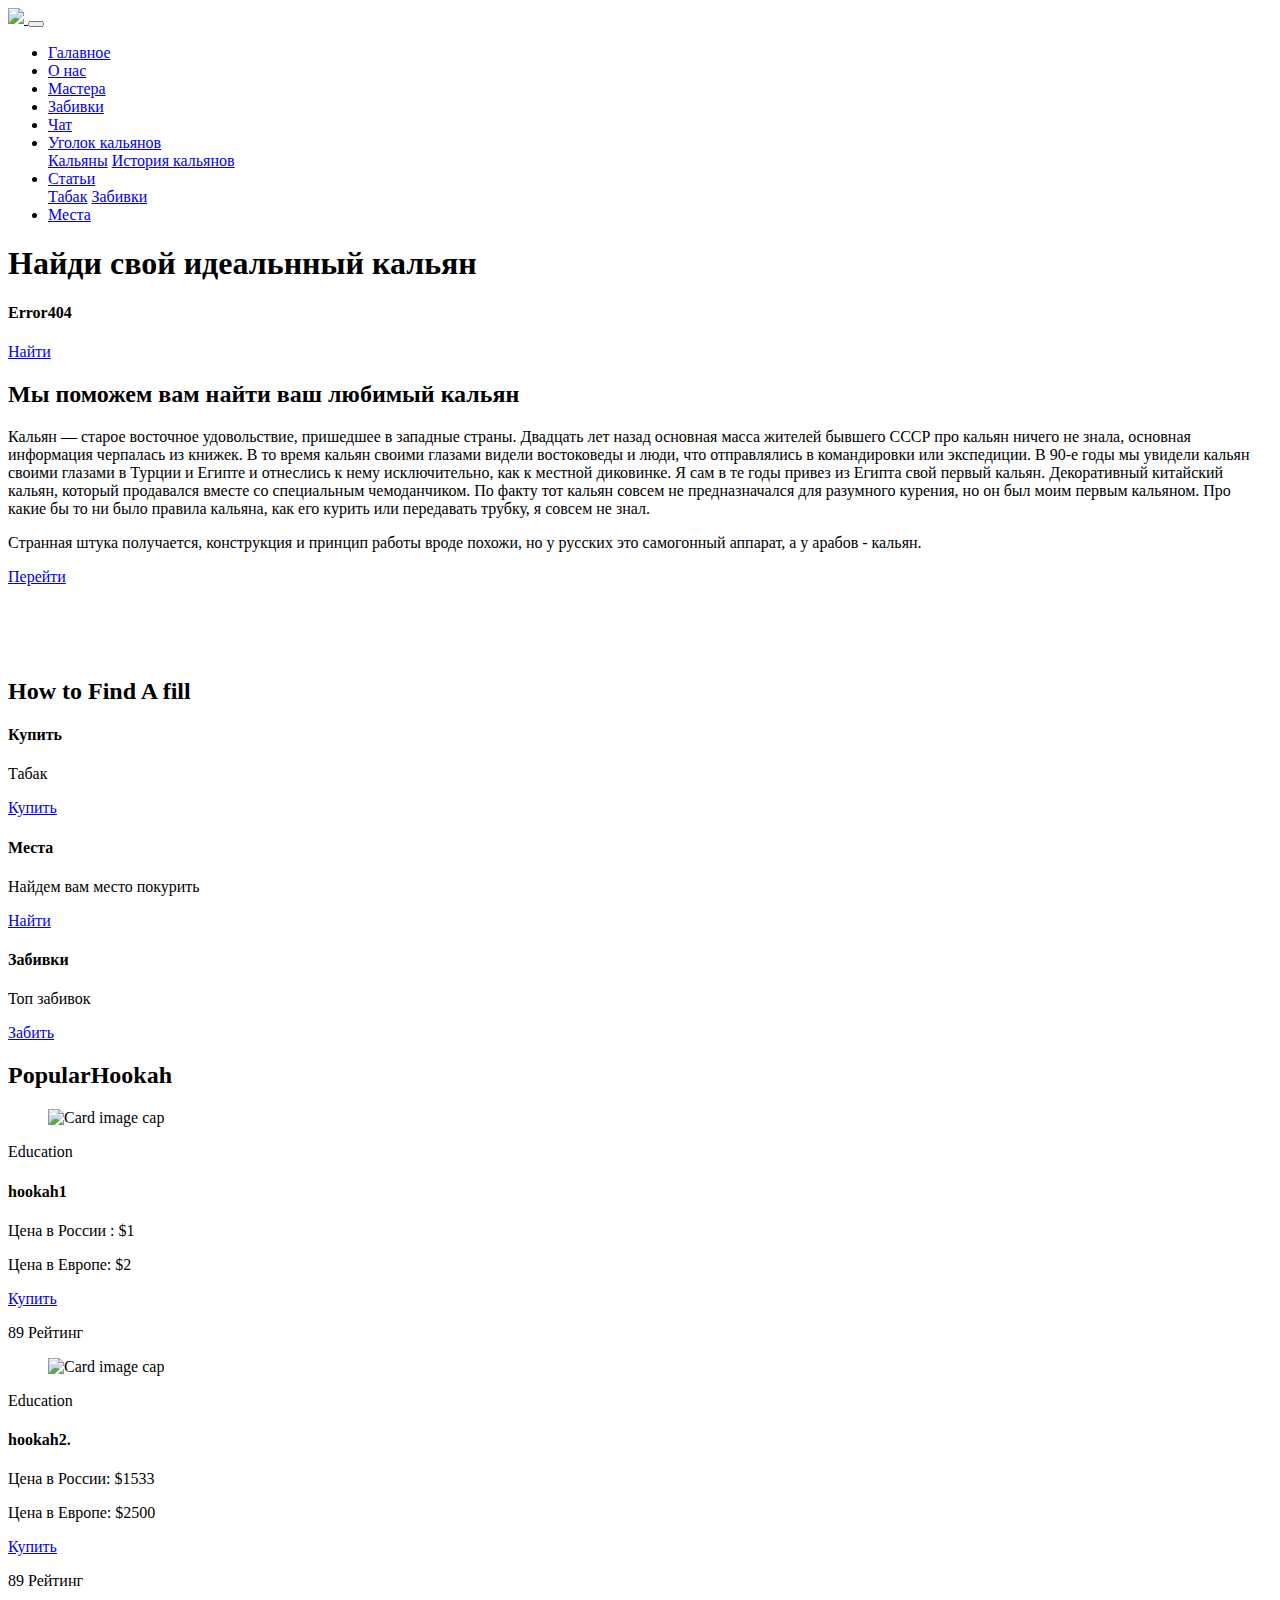
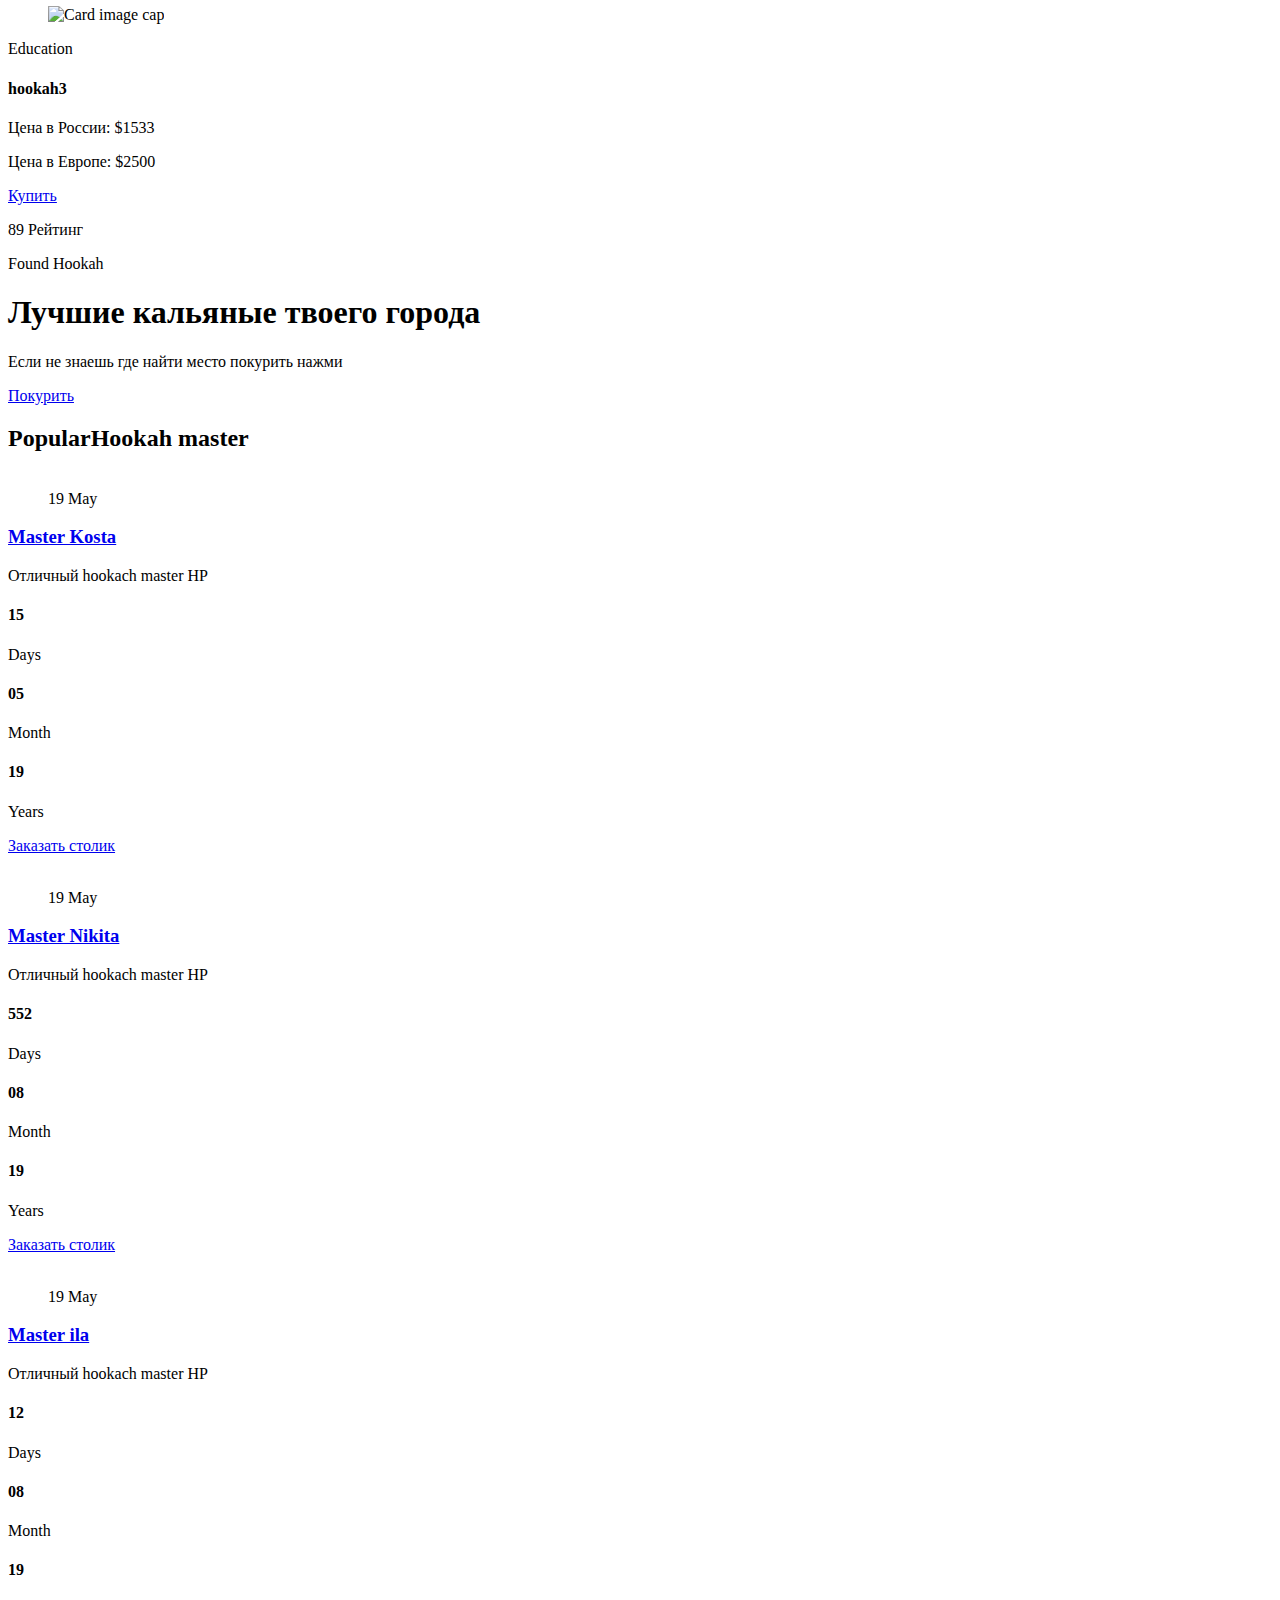
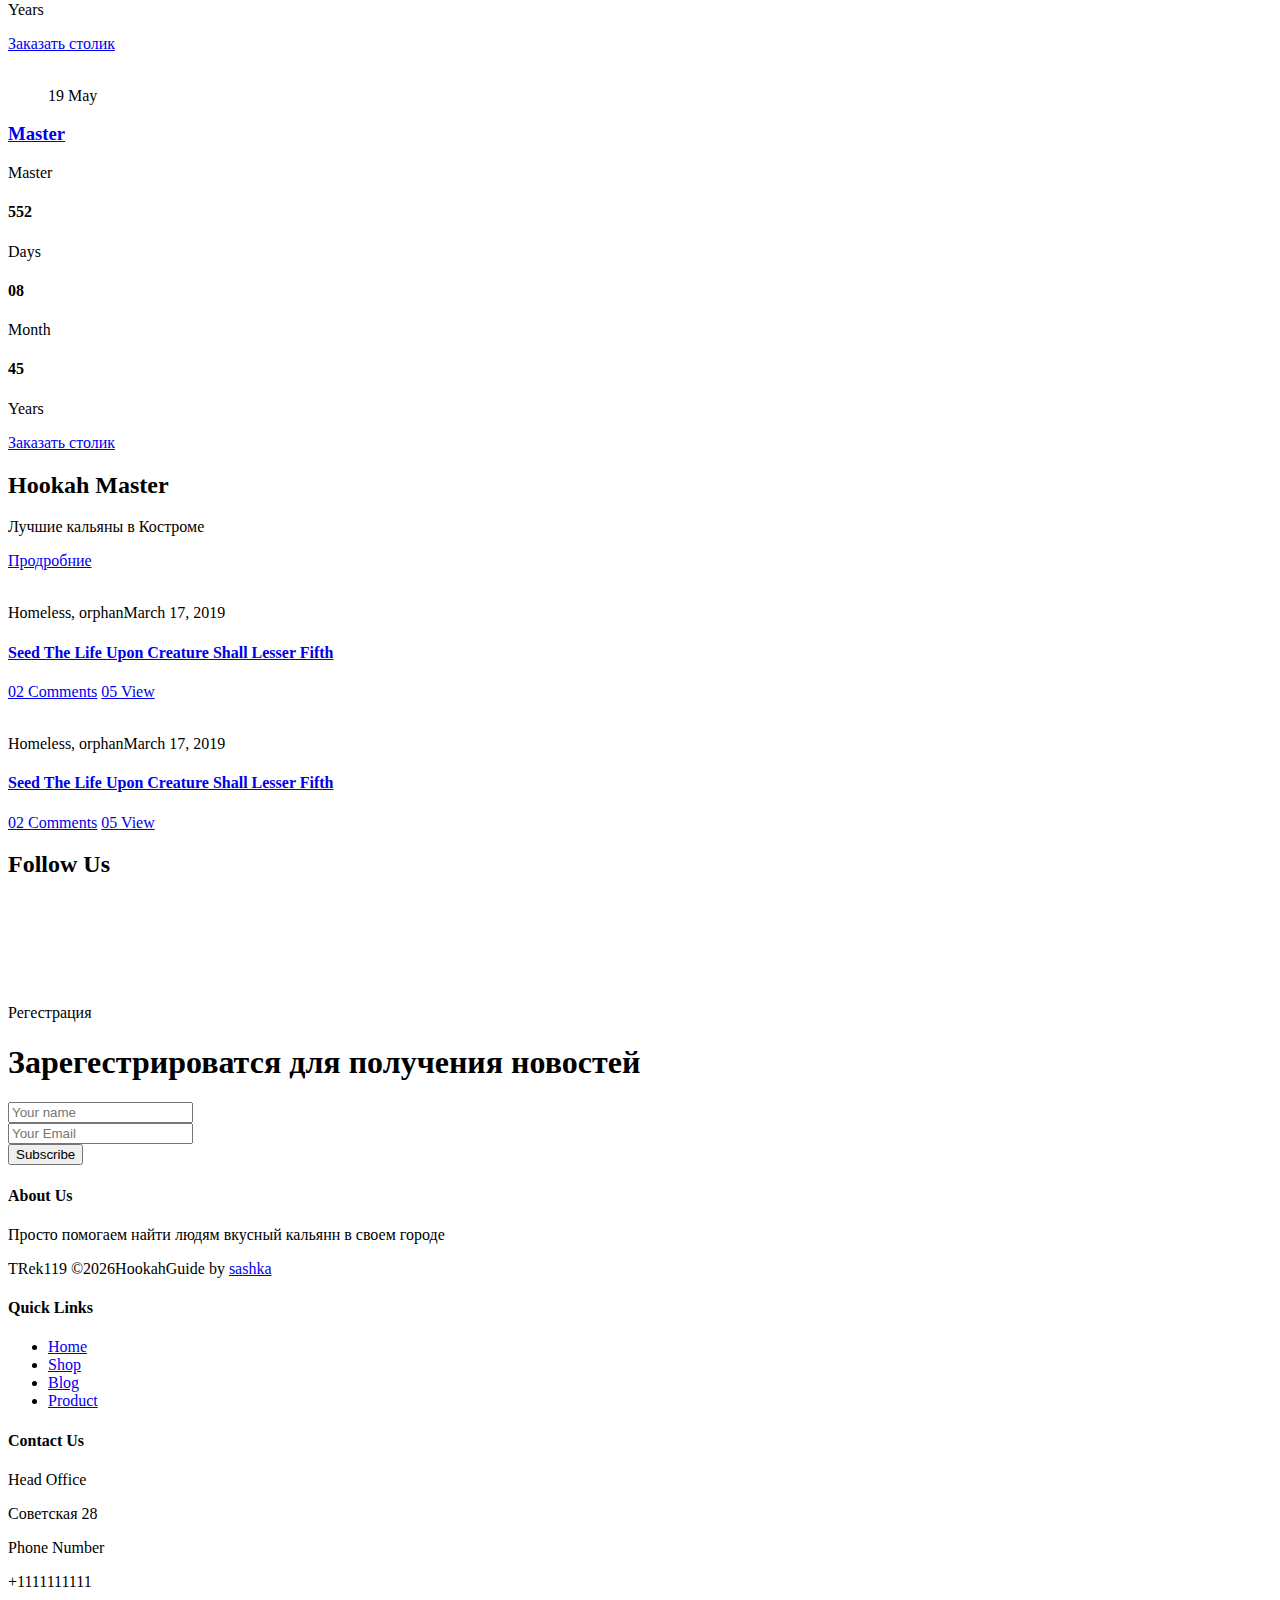
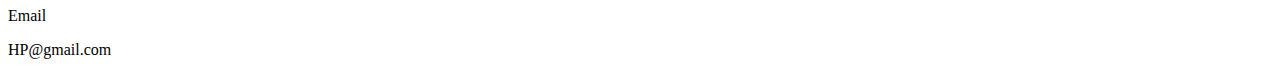
==== index.html @ df950517 "updat" ====
<!DOCTYPE html>
<html lang="zxx" class="no-js">

<head>
	<!-- Mobile Specific Meta -->
	<meta name="viewport" content="width=device-width, initial-scale=1, shrink-to-fit=no">
	<!-- Favicon-->
	<link rel="shortcut icon" href="img/loghp.png">
	<!-- Author Meta -->
	<meta name="author" content="colorlib">
	<!-- Meta Description -->
	<meta name="description" content="">
	<!-- Meta Keyword -->
	<meta name="keywords" content="">
	<!-- meta character set -->
	<meta charset="UTF-8">
	<!-- Site Title -->
	<title>Hookah Guide</title>

	<link href="https://fonts.googleapis.com/css?family=Lora:400,700|Roboto:300,400" rel="stylesheet">
	<!--
			CSS
			============================================= -->
	<link rel="stylesheet" href="css/font-awesome.min.css">
	<link rel="stylesheet" href="css/themify-icons.css">
	<link rel="stylesheet" href="css/bootstrap.css">
	<link rel="stylesheet" href="css/owl.carousel.css">
	<link rel="stylesheet" href="css/magnific-popup.css">
	<link rel="stylesheet" href="css/nice-select.css">
	<link rel="stylesheet" href="css/main.css">
</head>

<body>

	<!--================ Start Header Area =================-->
	<header class="default-header">
		<nav class="navbar navbar-expand-lg navbar-light">
			<div class="container">
				<a class="navbar-brand" href="index.html">
					<img src="http://x-lines.ru/letters/i/cyrillicoutline/1834/ffffff/20/0/jbzs645bpyorq7mjct1o.png">

				</a>
				<button class="navbar-toggler" type="button" data-toggle="collapse" data-target="#navbarSupportedContent" aria-controls="navbarSupportedContent" aria-expanded="false" aria-label="Toggle navigation">
					<span class="fa fa-bars"></span>
				</button>

				<div class="collapse navbar-collapse justify-content-end align-items-center" id="navbarSupportedContent">
					<ul class="navbar-nav">
						<li><a class="active" href="index.html">Галавное</a></li>
						<li><a href="about.html">О нас</a></li>
						<li><a href="causes.html">Мастера</a></li>
						<li><a href="event.html">Забивки</a></li>
						<li><a href="chat.html">Чат</a></li>
						<li class="dropdown">
							<a class="dropdown-toggle" href="#" id="navbardrop" data-toggle="dropdown">
								Уголок кальянов 
							</a>
							<div class="dropdown-menu">
								<a class="dropdown-item" href="event-details.html">Кальяны</a>
								<a class="dropdown-item" href="elements.html">История кальянов</a>
							</div>
						</li>
						<li class="dropdown">
							<a class="dropdown-toggle" href="#" id="navbardrop" data-toggle="dropdown">
								Статьи
							</a>
							<div class="dropdown-menu">
								<a class="dropdown-item" href="blog.html">Табак</a>
								<a class="dropdown-item" href="blog-details.html">Забивки</a>
							</div>
						</li>
						<li><a href="contact.html">Места</a></li>
					</ul>
				</div>
			</div>
		</nav>
	</header>
	<!--================ End Header Area =================-->

	<!--================ start banner Area =================-->
	<section class="home-banner-area relative" id="home" data-parallax="scroll" data-image-src="img/header-bg.jpg">
		<div class="overlay-bg overlay"></div>
		<div class="container">
			<div class="row fullscreen justify-content-lg-end">
				<div class="banner-content col-lg-7">
					<h1>
						Найди свой идеальнный кальян <br>
					</h1>
					<h4> Error404 </h4>
					<a href="#" class="primary-btn">
						Найти
						<i class="ti-angle-right ml-1"></i>
					</a>
				</div>
			</div>
		</div>
	</section>
	<!--================ End banner Area =================-->

	<!--================ Start About Area =================-->
	<section class="about_area lite_bg">
		<div class="container">
			<div class="row align-items-end">
				<div class="col-lg-5">
					<div class="about_details lite_bg">
						<h2>

							Мы поможем вам найти ваш любимый кальян </h2>
						<p class="top_text">
							Кальян — старое восточное удовольствие, пришедшее в западные страны. Двадцать лет назад основная масса жителей бывшего СССР про кальян ничего не знала, основная информация черпалась из книжек. В то время кальян своими глазами видели востоковеды и люди, что отправлялись в командировки или экспедиции. В 90-е годы мы увидели кальян своими глазами в Турции и Египте и отнеслись к нему исключительно, как к местной диковинке. Я сам в те годы привез из Египта свой первый кальян. Декоративный китайский кальян, который продавался вместе со специальным чемоданчиком. По факту тот кальян совсем не предназначался для разумного курения, но он был моим первым кальяном. Про какие бы то ни было правила кальяна, как его курить или передавать трубку, я совсем не знал.
						</p>
						<p class="mb-0">
							Странная штука получается, конструкция и принцип работы вроде похожи, но
                                          у русских это самогонный аппарат, а у арабов - кальян.
						</p>
						<a href="#" class="primary-btn mt-5">
							Перейти 
							<i class="ti-angle-right ml-1"></i>
						</a>
						<!--======https://online-letters.ru/letters/cyrillic/outline/create.html=========-->
						<div class="active-brand-carusel">
							<div class="single-brand">
								<img class="mx-auto w-auto" src="http://x-lines.ru/letters/i/cyrillicoutline/1242/000000/10/0/jbzs645bpyorq7mjct1o.png" alt="">
							</div>
							<div class="single-brand">
								<img class="mx-auto w-auto" src="http://x-lines.ru/letters/i/technoscifi/8598/000000/10/0/jtzzc3jyjbzs645bpy.png" alt="">
							</div>
							<div class=" single-brand">
								<img class="mx-auto w-auto" src="http://x-lines.ru/letters/i/scriptbrush/0657/000000/12/0/ep1sh7d1cfsny1dxp7isn4y.png" alt="">
							</div>
							<div class=" single-brand">
								<img class="mx-auto w-auto" src="http://x-lines.ru/letters/i/scriptbrush/0657/000000/12/1/ep1sh7d1cfsny1dxp7isn4y.png" alt="">
							</div>
						</div>
					</div>
				</div>
				<div class="col-lg-4 offset-lg-3 col-md-6 offset-md-1 d-lg-block d-none">
					<div class="about_right">
						<div class="video-inner justify-content-center align-items-center d-flex">
							<a id="play-home-video" class="video-play-button" href="https://www.youtube.com/embed/napUAIh4UE0">
								<span></span>
							</a>
						</div>
					</div>
				</div>
			</div>
			<div class="about_bg d-lg-block d-none"></div>
		</div>

	</section>
	<!--================ End About Area =================-->

	<!--================ Start Features Area =================-->
	<section class="features-area section-gap-top">
		<div class="container">
			<div class="row justify-content-center">
				<div class="col-lg-6">
					<div class="section-title">
						<h2>How <span>to Find</span> A fill</h2>
					</div>
				</div>
			</div>
			<div class="row feature_inner">
				<div class="col-lg-4 col-md-6">
					<div class="feature-item">
						<i class="fa fa-heart"></i>
						<h4>Купить</h4>
						<p>Табак</p>
						<a href="#" class="primary-btn2">Купить</a>
					</div>
				</div>
				<div class="col-lg-4 col-md-6">
					<div class="feature-item">
						<i class="fa fa-battery-full"></i>
						<h4>Места</h4>
						<p>Найдем вам место покурить</p>
						<a href="#" class="primary-btn2">Найти</a>
					</div>
				</div>
				<div class="col-lg-4 col-md-6">
					<div class="feature-item">
						<i class="fa fa-globe"></i>
						<h4>Забивки</h4>
						<p>Топ забивок</p>
						<a href="#" class="primary-btn2">Забить</a>
					</div>
				</div>
			</div>
		</div>
	</section>
	<!--================ End Features Area =================-->

	<!--================ Start Popular Causes Area =================-->
	<section class="popular-cause-area section-gap-top">
		<div class="container">
			<div class="row justify-content-center">
				<div class="col-lg-6">
					<div class="section-title">
						<h2><span>Popular</span>Hookah</h2>
					</div>
				</div>
			</div>

			<div class="row">
				<div class="col-lg-4 col-md-6">
					<div class="card single-popular-cause">
						<div class="card-body">
							<figure>
								<img class="card-img-top img-fluid" src="img/hook.jpg" alt="Card image cap">
							</figure>
							<div class="card_inner_body">
								<div class="tag">Education</div>
								<h4 class="card-title">hookah1</h4>
								<div class="d-flex justify-content-between raised_goal">
									<p>Цена в России : $1</p>
									<p><span>Цена в Европе: $2</span></p>
								</div>
								<div class="d-flex justify-content-between donation align-items-center">
									<a href="#" class="primary-btn">Купить</a>
									<p><span class="ti-heart mr-1"></span> 89 Рейтинг</p>
								</div>
							</div>
						</div>
					</div>
				</div>
				<div class="col-lg-4 col-md-6">
					<div class="card single-popular-cause">
						<div class="card-body">
							<figure>
								<img class="card-img-top img-fluid" src="img/hook1.jpg" alt="Card image cap">
							</figure>
							<div class="card_inner_body">
								<div class="tag">Education</div>
								<h4 class="card-title">hookah2.</h4>
								<div class="d-flex justify-content-between raised_goal">
									<p>Цена в России: $1533</p>
									<p><span>Цена в Европе: $2500</span></p>
								</div>
								<div class="d-flex justify-content-between donation align-items-center">
									<a href="#" class="primary-btn">Купить</a>
									<p><span class="ti-heart mr-1"></span> 89 Рейтинг</p>
								</div>
							</div>
						</div>
					</div>
				</div>
				<div class="col-lg-4 col-md-6">
					<div class="card single-popular-cause">
						<div class="card-body">
							<figure>
								<img class="card-img-top img-fluid" src="img/hook3.jpg" alt="Card image cap">
							</figure>
							<div class="card_inner_body">
								<div class="tag">Education</div>
								<h4 class="card-title">hookah3</h4>
								<div class="d-flex justify-content-between raised_goal">
									<p>Цена в России: $1533</p>
									<p><span>Цена в Европе: $2500</span></p>
								</div>
								<div class="d-flex justify-content-between donation align-items-center">
									<a href="#" class="primary-btn">Купить</a>
									<p><span class="ti-heart mr-1"></span> 89 Рейтинг</p>
								</div>
							</div>
						</div>
					</div>
				</div>
			</div>
		</div>
	</section>
	<!--================ End Popular Causes Area =================-->

	<!--================ Start callto Area =================-->
	<section class="callto-area section-gap relative">
		<div class="overlay overlay-bg"></div>
		<div class="container">
			<div class="row justify-content-center">
				<div class="col-lg-8">
					<p class="top_text">Found Hookah</p>
					<div class="call-wrap mx-auto">
						<h1>Лучшие кальяные твоего города</h1>
						<!-- <a id="play-home-video" class="video-play-button" href="https://www.youtube.com/watch?v=fwfjsDsMuz8">
									<span></span>
								</a> -->
						<p>Если не знаешь где найти место покурить нажми</p>
						<a href="#" class="primary-btn mt-5">
							Покурить
							<i class="ti-angle-right ml-1"></i>
						</a>
					</div>
				</div>
			</div>
		</div>
	</section>
	<!--================ End callto Area =================-->

	<!--================ Start Upcoming Event Area =================-->
	<section class="upcoming_event_area section-gap-top">
		<div class="container">
			<div class="row justify-content-center">
				<div class="col-lg-6">
					<div class="section-title">
						<h2><span>Popular</span>Hookah master</h2>
					</div>
				</div>
			</div>

			<div class="row">
				<div class="col-lg-6">
					<div class="single_upcoming_event">
						<div class="row align-items-center">
							<div class="col-lg-6 col-md-6">
								<figure>
									<img class="img-fluid w-100" src="img/event/e1.jpg" alt="">
									<div class="date">
										19 May
									</div>
								</figure>
							</div>
							<div class="col-lg-6 col-md-6">
								<div class="content_wrapper">
									<h3 class="title">
										<a href="https://vk.com/konstantin_smetanin">Master Kosta</a>
									</h3>
									<p>
										Отличный hookach master HP
									</p>
									<div class="d-flex count_time justify-content-lg-start justify-content-center" id="clockdiv1">
										<div class="single_time">
											<h4 class="days">15</h4>
											<p>Days</p>
										</div>
										<div class="single_time">
											<h4 class="Month">05</h4>
											<p>Month</p>
										</div>
										<div class="single_time">
											<h4 class="Years">19</h4>
											<p>Years</p>
										</div>
									</div>
									<a href="https://https://vk.com/konstantin_smetanin" class="primary-btn2">Заказать столик</a>
								</div>
							</div>
						</div>
					</div>
				</div>
				<div class="col-lg-6">
					<div class="single_upcoming_event">
						<div class="row align-items-center">
							<div class="col-lg-6 col-md-6">
								<figure>
									<img class="img-fluid w-100" src="img/event/e2.jpg" alt="">
									<div class="date">
										19 May
									</div>
								</figure>
							</div>
							<div class="col-lg-6 col-md-6">
								<div class="content_wrapper">
									<h3 class="title">
										<a href="https://vk.com/konstantin_smetanin">Master Nikita</a>
									</h3>
									<p>
										Отличный hookach master HP
									</p>
									<div class="d-flex count_time justify-content-lg-start justify-content-center" id="clockdiv2">
										<div class="single_time">
											<h4 class="days">552</h4>
											<p>Days</p>
										</div>
										<div class="single_time">
											<h4 class="Month">08</h4>
											<p>Month</p>
										</div>
										<div class="single_time">
											<h4 class="Years">19</h4>
											<p>Years</p>
										</div>
									</div>
									<a href="https://https://vk.com/konstantin_smetanin" class="primary-btn2">Заказать столик</a>
								</div>
							</div>
						</div>
					</div>
				</div>

				<div class="col-lg-6">
					<div class="single_upcoming_event">
						<div class="row align-items-center">
							<div class="col-lg-6 col-md-6">
								<figure>
									<img class="img-fluid w-100" src="img/event/e3.jpg" alt="">
									<div class="date">
										19 May
									</div>
								</figure>
							</div>
							<div class="col-lg-6 col-md-6">
								<div class="content_wrapper">
									<h3 class="title">
										<a href="https://vk.com/konstantin_smetanin">Master ila</a>
									</h3>
									<p>
										Отличный hookach master HP
									</p>
									<div class="d-flex count_time justify-content-lg-start justify-content-center" id="clockdiv3">
										<div class="single_time">
											<h4 class="days">12</h4>
											<p>Days</p>
										</div>
										<div class="single_time">
											<h4 class="Month">08</h4>
											<p>Month</p>
										</div>
										<div class="single_time">
											<h4 class="Years">19</h4>
											<p>Years</p>
										</div>
									</div>
									<a href="https://https://vk.com/konstantin_smetanin" class="primary-btn2">Заказать столик</a>
								</div>
							</div>
						</div>
					</div>
				</div>

				<div class="col-lg-6">
					<div class="single_upcoming_event">
						<div class="row align-items-center">
							<div class="col-lg-6 col-md-6">
								<figure>
									<img class="img-fluid w-100" src="img/event/e4.jpg" alt="">
									<div class="date">
										19 May
									</div>
								</figure>
							</div>
							<div class="col-lg-6 col-md-6">
								<div class="content_wrapper">
									<h3 class="title">
										<a href="https://vk.com/konstantin_smetanin">Master</a>
									</h3>
									<p>
										Master
									</p>
									<div class="d-flex count_time justify-content-lg-start justify-content-center" id="clockdiv4">
										<div class="single_time">
											<h4 class="days">552</h4>
											<p>Days</p>
										</div>
										<div class="single_time">
											<h4 class="Month">08</h4>
											<p>Month</p>
										</div>
										<div class="single_time">
											<h4 class="Years">45</h4>
											<p>Years</p>
										</div>
									</div>
									<a href="https://https://vk.com/konstantin_smetanin" class="primary-btn2">Заказать столик</a>
								</div>
							</div>
						</div>
					</div>
				</div>
			</div>
		</div>
	</section>
	<!--================ End Upcoming Event Area =================-->

	<!--================ Start Home Blog Area =================-->
	<section class="blog-area section-gap-top">
		<div class="container">
			<div class="row">
				<div class="col-lg-4 col-md-12">
					<div class="home-blog-left">
						<h2>Hookah Master </h2>
						<p>
							Лучшие кальяны в Костроме
						</p>
						<a href="#" class="primary-btn2">Продробние</a>
					</div>
				</div>
				<div class="col-lg-4 col-md-6 single-blog">
					<div class="thumb">
						<img class="img-fluid" src="img/b1.jpg" alt="">
					</div>
					<div class="single-blog-info">
						<p class="tag"><span>Homeless, orphan</span><span>March 17, 2019</span></p>
						<a href="blog-single.html">
							<h4>Seed The Life Upon Creature
								Shall Lesser Fifth</h4>
						</a>
						<div class="meta-bottom d-flex">
							<a href="#" class="mr-3"><span class="ti-comments mr-2"></span> 02 Comments</a>
							<a href="#"> <span class="ti-eye mr-2"></span> 05 View</a>
						</div>
					</div>
				</div>

				<div class="col-lg-4 col-md-6 single-blog">
					<div class="thumb">
						<img class="img-fluid" src="img/b2.jpg" alt="">
					</div>
					<div class="single-blog-info">
						<p class="tag"><span>Homeless, orphan</span><span>March 17, 2019</span></p>
						<a href="blog-single.html">
							<h4>Seed The Life Upon Creature
								Shall Lesser Fifth</h4>
						</a>
						<div class="meta-bottom d-flex">
							<a href="#" class="mr-3"><span class="ti-comments mr-2"></span> 02 Comments</a>
							<a href="#"> <span class="ti-eye mr-2"></span> 05 View</a>
						</div>
					</div>
				</div>
			</div>
		</div>
	</section>
	<!--================ End Home Blog Area =================-->

	<!--================ Start Instagram Area =================-->
	<section class="instagram-area section-gap-top">
		<div class="container">
			<div class="row justify-content-center">
				<div class="col-lg-6">
					<div class="section-title">
						<h2><span>Follow</span> Us</h2>
					</div>
				</div>
			</div>
		</div>
		<div class="instagram-slider owl-carousel">
			<a href="img/instagram/.jpg" class="single-instagram d-block img-pop-up">
				<div class="instagram-img">
					<img src="img/instagram/i1.jpg" alt="">
					<div class="instagram-text">
						<i class="ti-instagram"></i>
					</div>
				</div>
			</a>
			<a href="img/instagram/i2.jpg" class="single-instagram d-block img-pop-up">
				<div class="instagram-img">
					<img src="img/instagram/i2.jpg" alt="">
					<div class="instagram-text">
						<i class="ti-instagram"></i>
					</div>
				</div>
			</a>
			<a href="img/instagram/i3.jpg" class="single-instagram d-block img-pop-up">
				<div class="instagram-img">
					<img src="img/instagram/i3.jpg" alt="">
					<div class="instagram-text">
						<i class="ti-instagram"></i>
					</div>
				</div>
			</a>
			<a href="img/instagram/i4.jpg" class="single-instagram d-block img-pop-up">
				<div class="instagram-img">
					<img src="img/instagram/i4.jpg" alt="">
					<div class="instagram-text">
						<i class="ti-instagram"></i>
					</div>
				</div>
			</a>
			<a href="img/instagram/i5.jpg" class="single-instagram d-block img-pop-up">
				<div class="instagram-img">
					<img src="img/instagram/i5.jpg" alt="">
					<div class="instagram-text">
						<i class="ti-instagram"></i>
					</div>
				</div>
			</a>
		</div>
	</section>
	<!--================ End Instagram Area =================-->

	<!--================ Start CTA Area =================-->
	<div class="cta-area">
		<div class="container">
			<div class="row justify-content-center">
				<div class="col-lg-7">
					<p class="top_text">Регестрация</p>
					<h1>Зарегестрироватся для получения новостей</h1>
					<div id="mc_embed_signup">
						<form target="_blank" action=kopen_kin@mail.ru method="get">
							<div class="row align-items-center">
								<div class="col-lg-5 mb-lg-0 mb-3">
									<input class="form-control" placeholder="Your name" onfocus="this.placeholder = ''" onblur="this.placeholder = 'Your name'" required="" type="email" />
								</div>
								<div class="col-lg-5 mb-lg-0 mb-3">
									<input class="form-control" name="EMAIL" placeholder="Your Email" onfocus="this.placeholder = ''" onblur="this.placeholder = 'Your Email'" required="" type="email" />
								</div>
								<div class="col-lg-2">
									<button class="primary-btn" type="submit">Subscribe</button>
									<div style="position: absolute; left: -5000px;">
										<input name="b_36c4fd991d266f23781ded980_aefe40901a" tabindex="-1" value="" type="text" />
									</div>

									<div class="info"></div>
								</div>
							</div>
						</form>
					</div>
				</div>
			</div>
		</div>
	</div>
	<!--================ End CTA Area =================-->

	<!--================ start footer Area =================-->
	<footer class="footer">
		<div class="footer-area">
			<div class="container">
				<div class="row section_gap">
					<div class="col-lg-5 col-md-6 col-sm-6">
						<div class="single-footer-widget tp_widgets">
							<h4 class="footer_title large_title">About Us</h4>
							<p>
								Просто помогаем найти людям вкусный кальянн в своем городе
							</p>
							<p>
								<!-- Link back to Colorlib can't be removed. Template is licensed under CC BY 3.0. -->
								TRek119 &copy;<script>
									document.write(new Date().getFullYear());

								</script>HookahGuide <i class="fa fa-heart-o" aria-hidden="true"></i> by <a href="https://vk.com/id81902716" target="_blank">sashka</a>
								<!-- Link back to Colorlib can't be removed. Template is licensed under CC BY 3.0. -->
							</p>
						</div>
					</div>
					<div class="offset-lg-1 col-lg-2 col-md-6 col-sm-6">
						<div class="single-footer-widget tp_widgets">
							<h4 class="footer_title">Quick Links</h4>
							<ul class="list">
								<li><a href="#">Home</a></li>
								<li><a href="#">Shop</a></li>
								<li><a href="#">Blog</a></li>
								<li><a href="#">Product</a></li>
							</ul>
						</div>
					</div>
					<div class="offset-lg-1 col-lg-3 col-md-6 col-sm-6">
						<div class="single-footer-widget tp_widgets">
							<h4 class="footer_title">Contact Us</h4>
							<div class="ml-5">
								<p class="sm-head">
									<span class="fa fa-location-arrow"></span>
									Head Office
								</p>
								<p>Советская 28</p>

								<p class="sm-head">
									<span class="fa fa-phone"></span>
									Phone Number
								</p>
								<p>
									+1111111111
								</p>

								<p class="sm-head">
									<span class="fa fa-envelope"></span>
									Email
								</p>
								<p>
									HP@gmail.com
								</p>
							</div>
						</div>
					</div>
				</div>
			</div>
		</div>
	</footer>
	<!--================ End footer Area =================-->

	<script src="js/vendor/jquery-2.2.4.min.js"></script>
	<script src="https://cdnjs.cloudflare.com/ajax/libs/popper.js/1.11.0/umd/popper.min.js" integrity="sha384-b/U6ypiBEHpOf/4+1nzFpr53nxSS+GLCkfwBdFNTxtclqqenISfwAzpKaMNFNmj4" crossorigin="anonymous"></script>
	<script src="js/vendor/bootstrap.min.js"></script>
	<script src="js/jquery.ajaxchimp.min.js"></script>
	<script src="js/parallax.min.js"></script>
	<script src="js/owl.carousel.min.js"></script>
	<script src="js/isotope.pkgd.min.js"></script>
	<script src="js/jquery.nice-select.min.js"></script>
	<script src="js/jquery.magnific-popup.min.js"></script>
	<script src="js/countdown.js"></script>
	<script src="js/jquery.sticky.js"></script>
	<script src="js/main.js"></script>
</body>

</html>
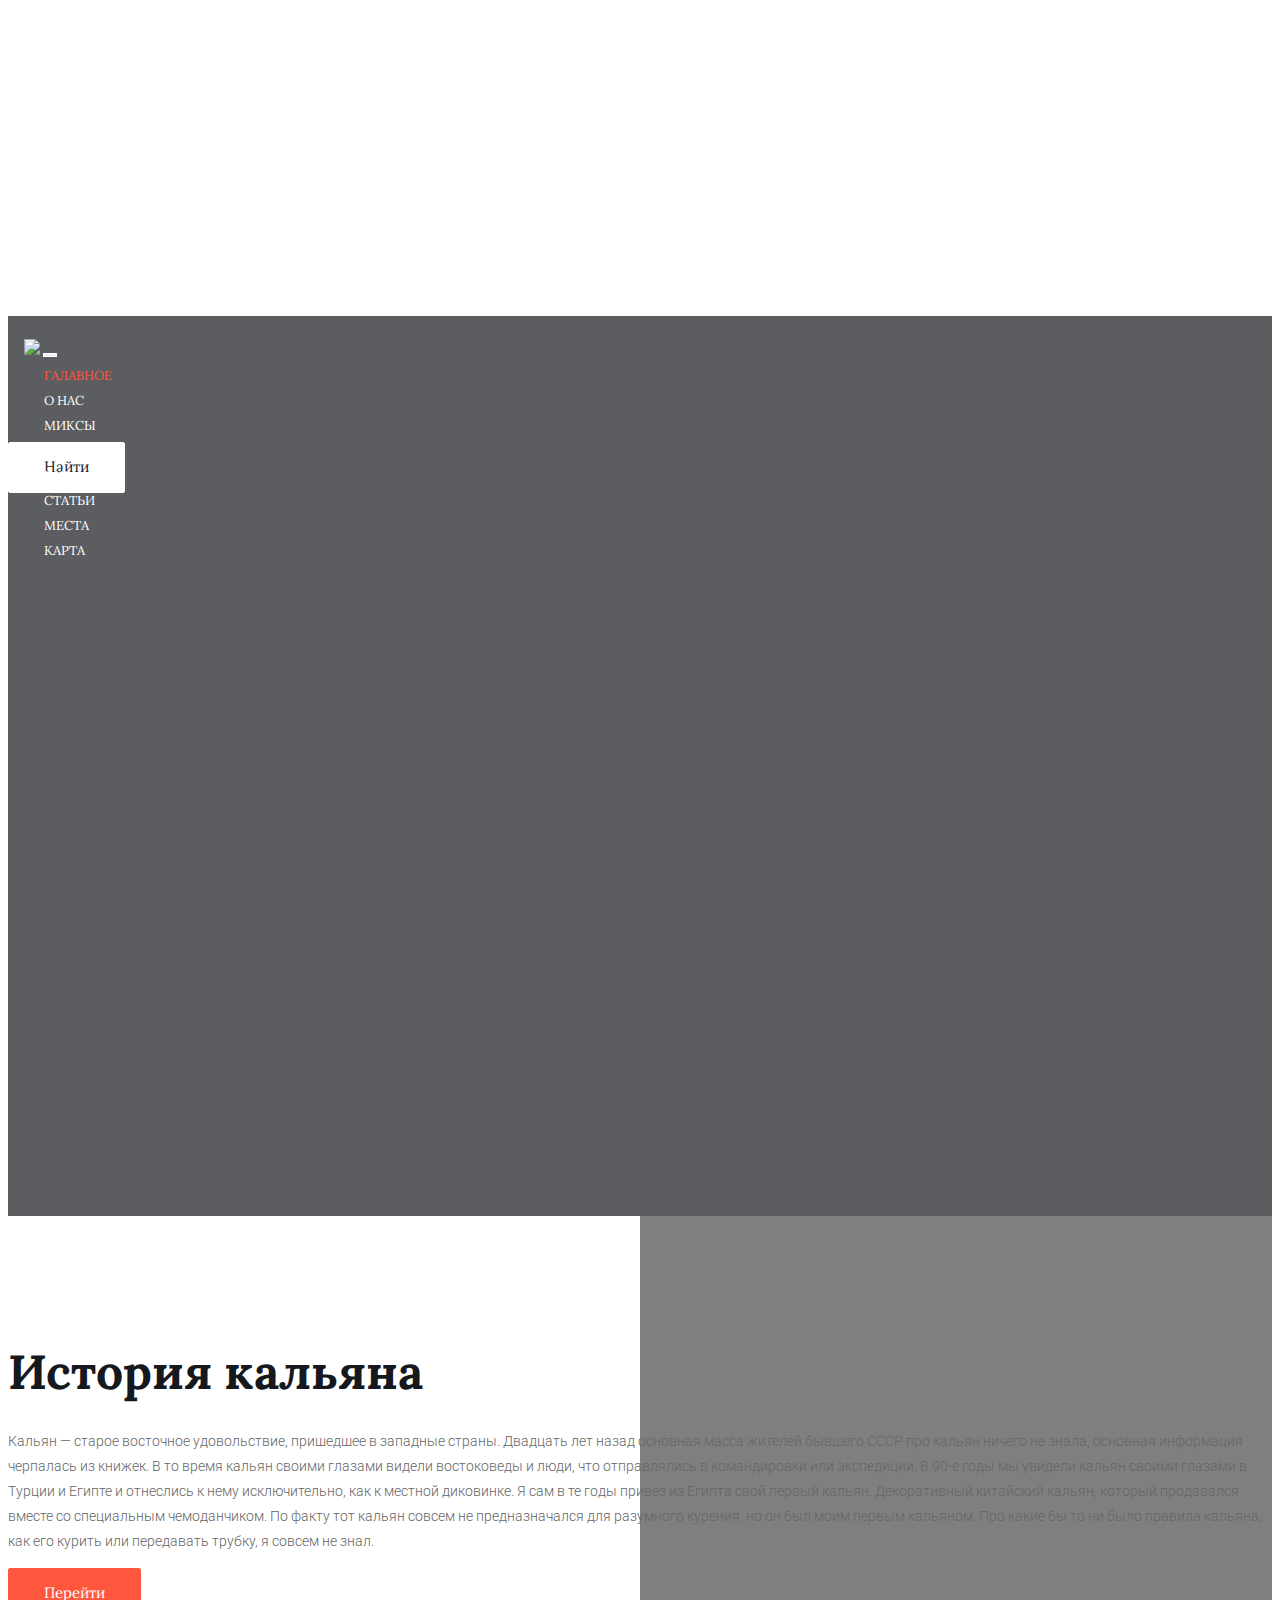
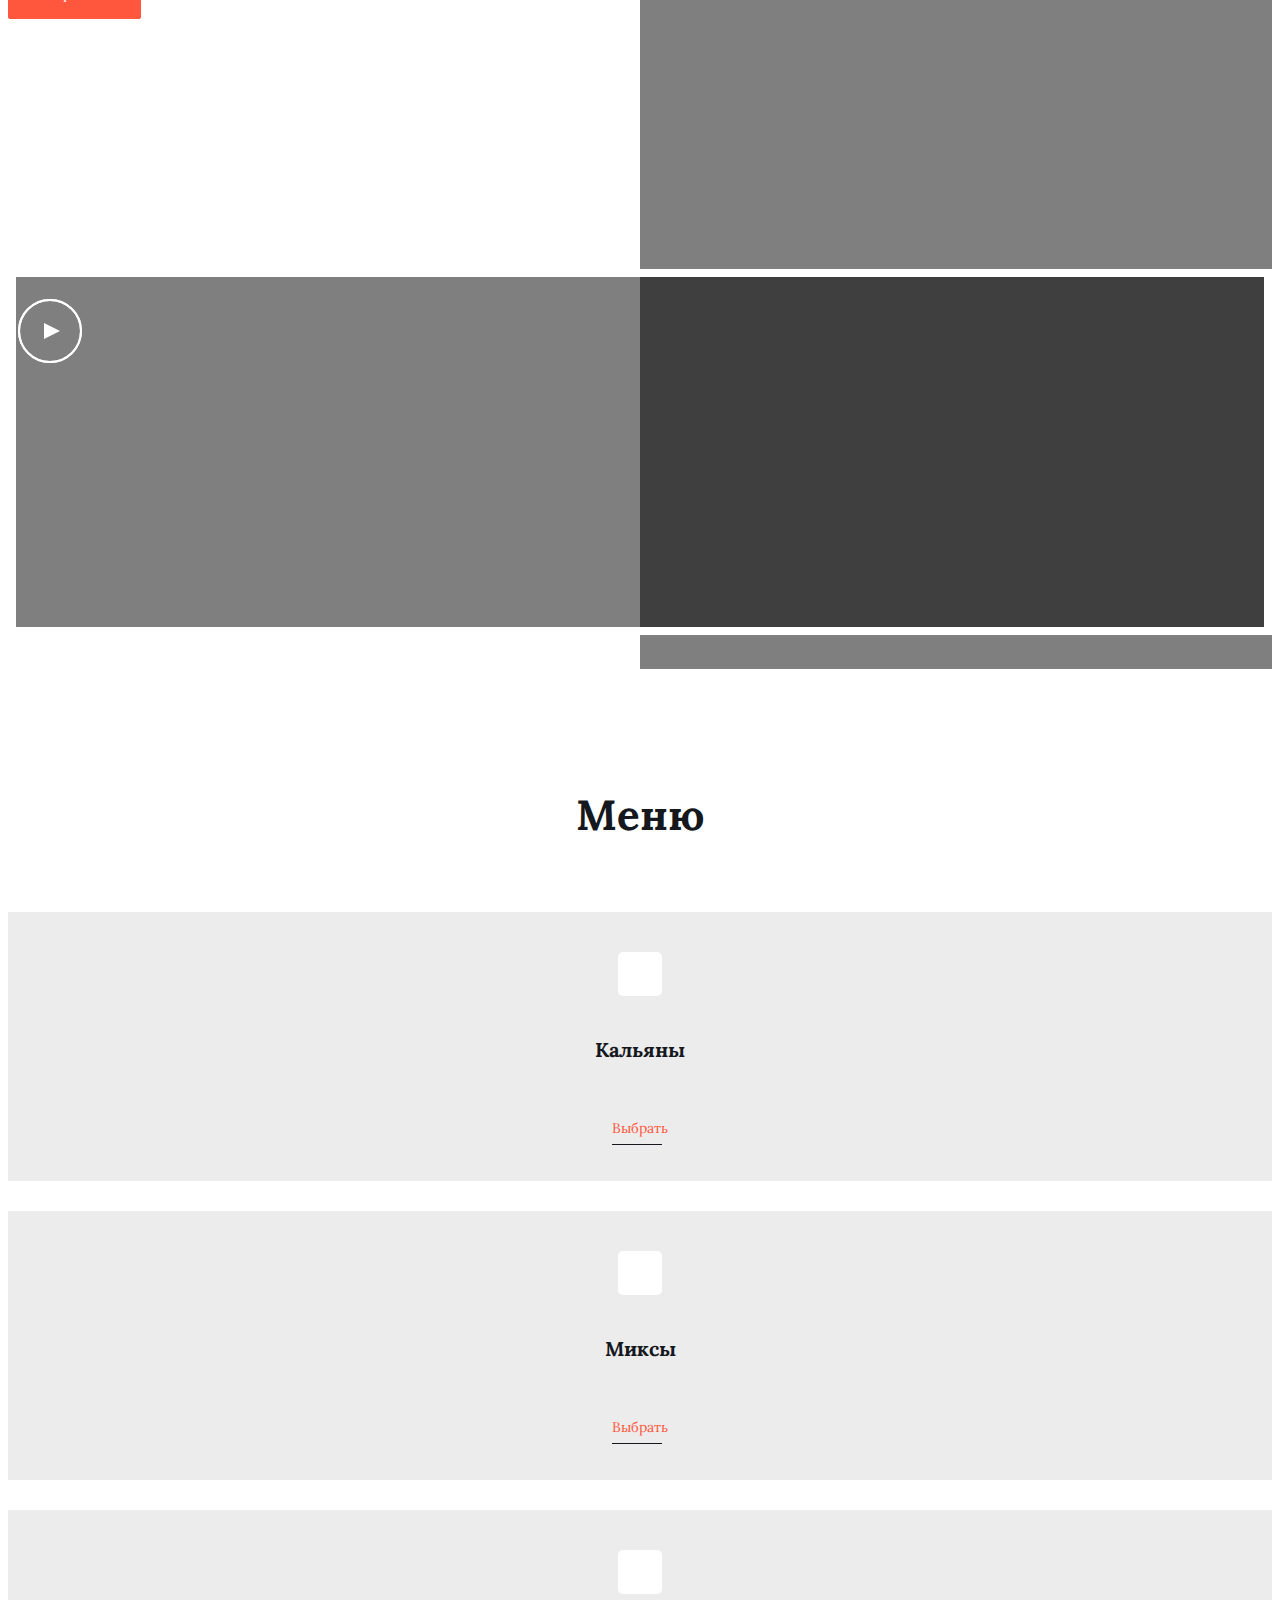
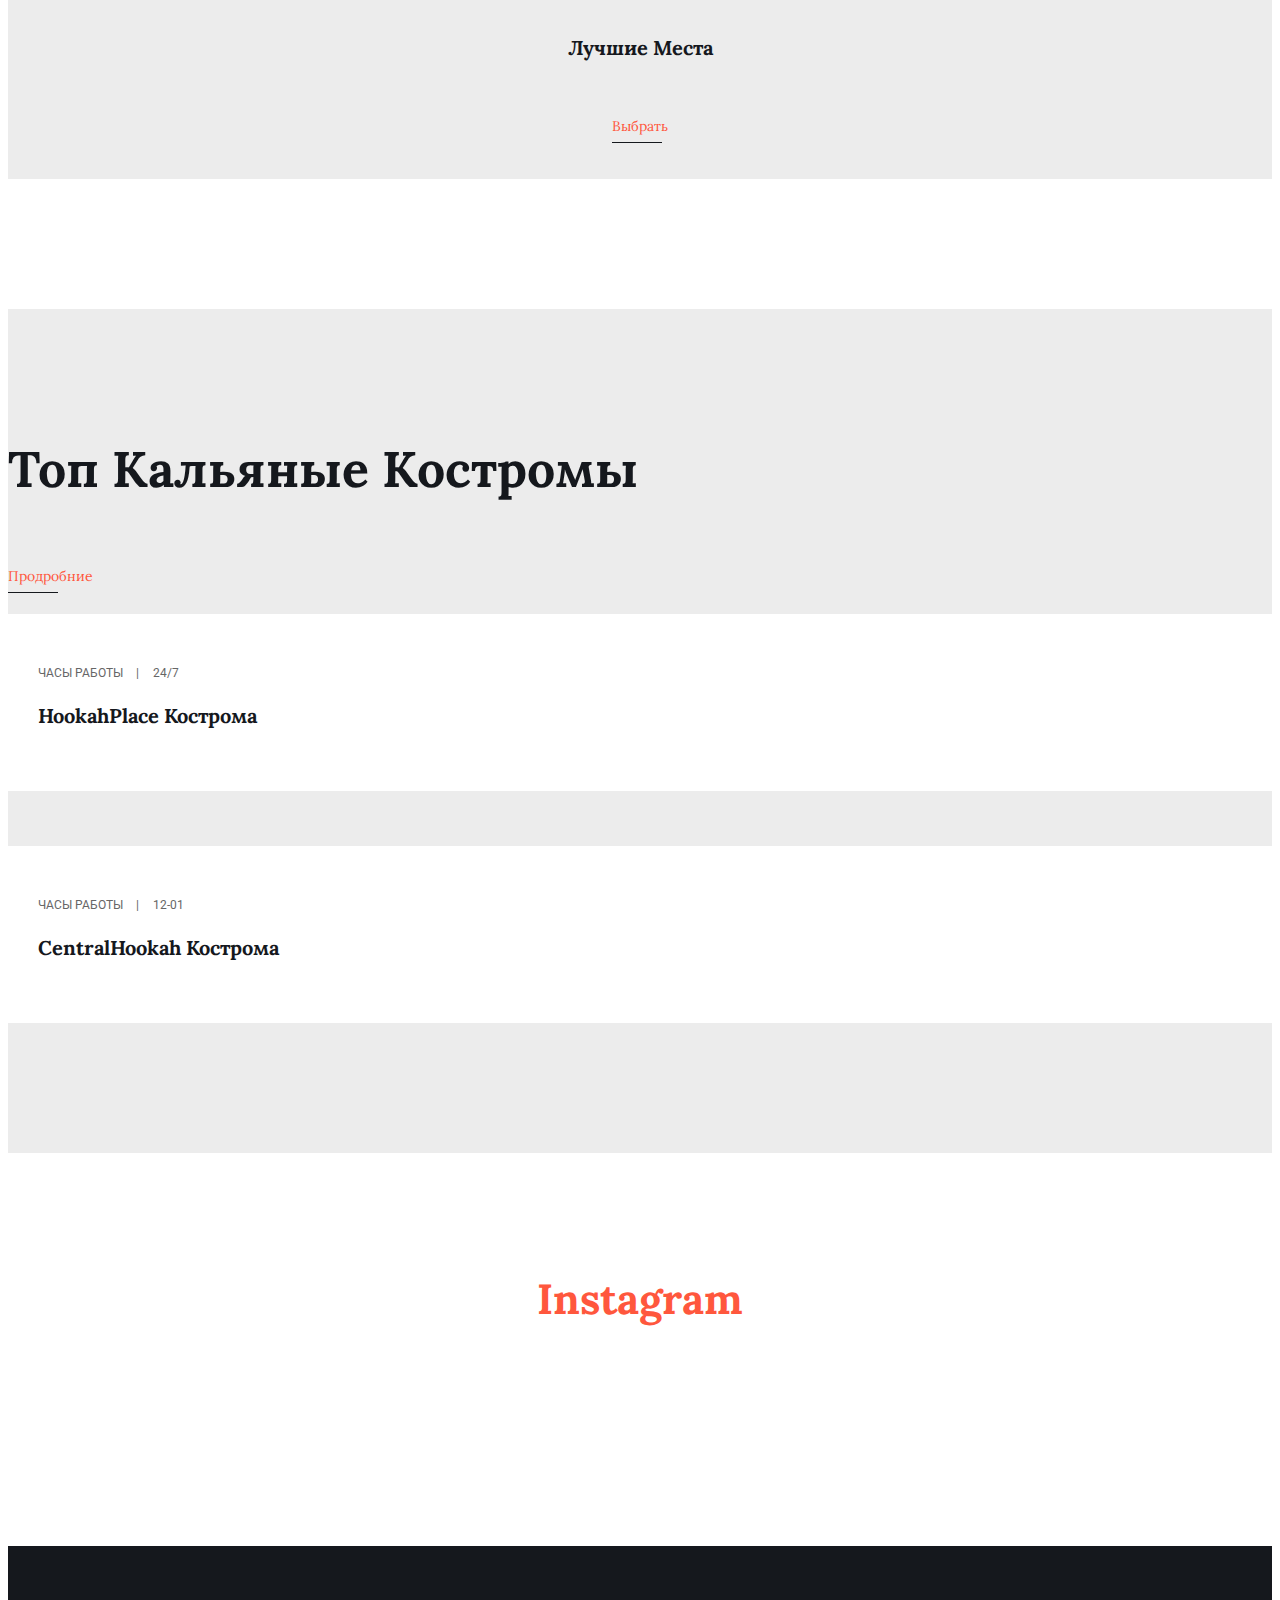
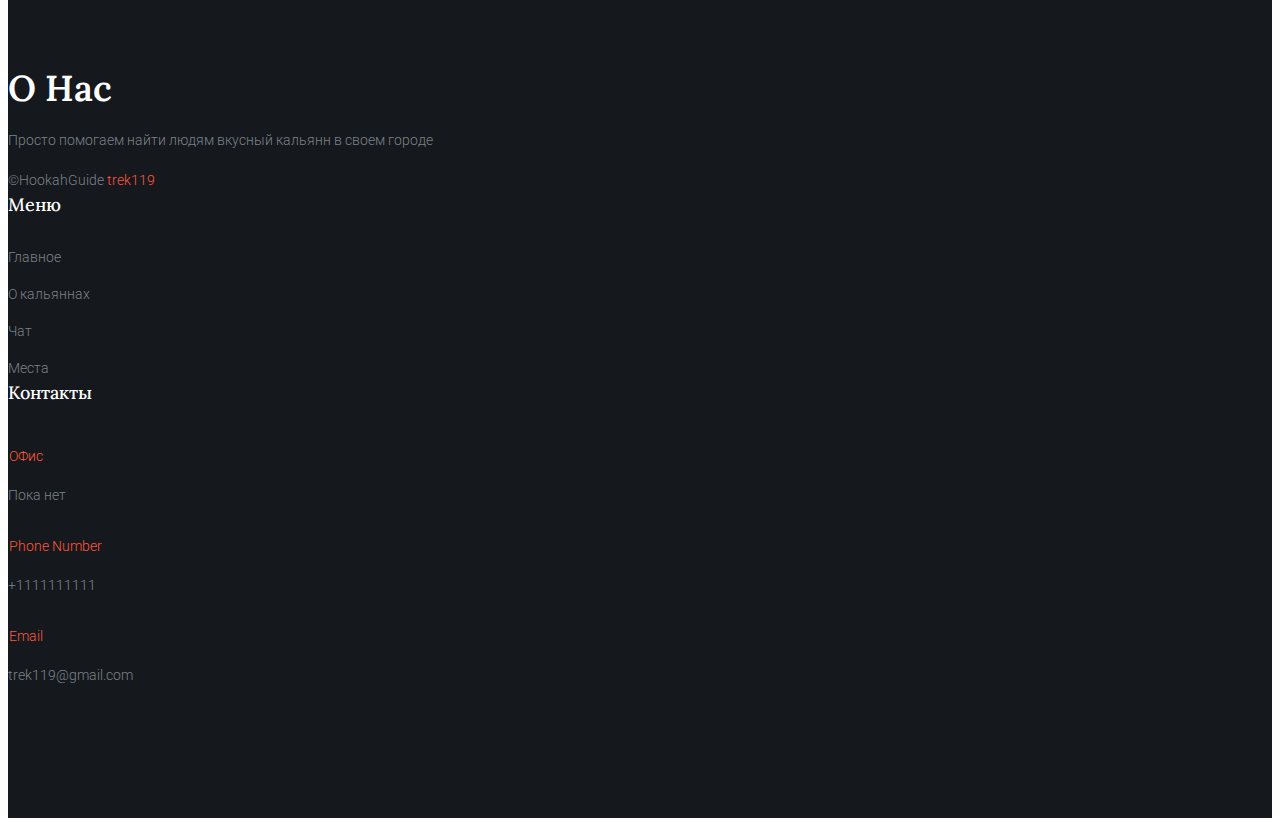
==== commit 51ce3dd8: "upadate2.0" ====
--- a/index.html
+++ b/index.html
@@ -48,28 +48,28 @@
 					<ul class="navbar-nav">
 						<li><a class="active" href="index.html">Галавное</a></li>
 						<li><a href="about.html">О нас</a></li>
-						<li><a href="causes.html">Мастера</a></li>
-						<li><a href="event.html">Забивки</a></li>
+						<li><a href="causes.html">Миксы</a></li>
+						<li><a href="event.html">Мастера</a></li>
 						<li><a href="chat.html">Чат</a></li>
-						<li class="dropdown">
-							<a class="dropdown-toggle" href="#" id="navbardrop" data-toggle="dropdown">
-								Уголок кальянов 
-							</a>
-							<div class="dropdown-menu">
-								<a class="dropdown-item" href="event-details.html">Кальяны</a>
-								<a class="dropdown-item" href="elements.html">История кальянов</a>
-							</div>
-						</li>
 						<li class="dropdown">
 							<a class="dropdown-toggle" href="#" id="navbardrop" data-toggle="dropdown">
 								Статьи
 							</a>
 							<div class="dropdown-menu">
-								<a class="dropdown-item" href="blog.html">Табак</a>
-								<a class="dropdown-item" href="blog-details.html">Забивки</a>
+								<a class="dropdown-item" href="event-details.html">История</a>
+								<a class="dropdown-item" href="elements.html">Кальянны</a>
 							</div>
 						</li>
-						<li><a href="contact.html">Места</a></li>
+						<li class="dropdown">
+							<a class="dropdown-toggle" href="#" id="navbardrop" data-toggle="dropdown">
+								Места
+							</a>
+							<div class="dropdown-menu">
+								<a class="dropdown-item" href="blog.html">О кальянных</a>
+								<a class="dropdown-item" href="blog-details.html">Кальяные Костромы</a>
+							</div>
+						</li>
+						<li><a href="contact.html">Карта</a></li>
 					</ul>
 				</div>
 			</div>
@@ -84,10 +84,10 @@
 			<div class="row fullscreen justify-content-lg-end">
 				<div class="banner-content col-lg-7">
 					<h1>
-						Найди свой идеальнный кальян <br>
+						Place for the soul<br>
 					</h1>
-					<h4> Error404 </h4>
-					<a href="#" class="primary-btn">
+					<!--					<h4></h4>-->
+					<a href="contact.html" class="primary-btn">
 						Найти
 						<i class="ti-angle-right ml-1"></i>
 					</a>
@@ -104,17 +104,19 @@
 				<div class="col-lg-5">
 					<div class="about_details lite_bg">
 						<h2>
-
-							Мы поможем вам найти ваш любимый кальян </h2>
-						<p class="top_text">
+История кальяна </h2>
+						<!--						<p class="top_text">-->
+						<p class="mb-0">
 							Кальян — старое восточное удовольствие, пришедшее в западные страны. Двадцать лет назад основная масса жителей бывшего СССР про кальян ничего не знала, основная информация черпалась из книжек. В то время кальян своими глазами видели востоковеды и люди, что отправлялись в командировки или экспедиции. В 90-е годы мы увидели кальян своими глазами в Турции и Египте и отнеслись к нему исключительно, как к местной диковинке. Я сам в те годы привез из Египта свой первый кальян. Декоративный китайский кальян, который продавался вместе со специальным чемоданчиком. По факту тот кальян совсем не предназначался для разумного курения, но он был моим первым кальяном. Про какие бы то ни было правила кальяна, как его курить или передавать трубку, я совсем не знал.
 						</p>
+						<!--
 						<p class="mb-0">
 							Странная штука получается, конструкция и принцип работы вроде похожи, но
                                           у русских это самогонный аппарат, а у арабов - кальян.
 						</p>
-						<a href="#" class="primary-btn mt-5">
-							Перейти 
+-->
+						<a href="event-details.html" class="primary-btn mt-5">
+							Перейти
 							<i class="ti-angle-right ml-1"></i>
 						</a>
 						<!--======https://online-letters.ru/letters/cyrillic/outline/create.html=========-->
@@ -156,7 +158,7 @@
 			<div class="row justify-content-center">
 				<div class="col-lg-6">
 					<div class="section-title">
-						<h2>How <span>to Find</span> A fill</h2>
+						<h2>Меню<span></span></h2>
 					</div>
 				</div>
 			</div>
@@ -164,25 +166,25 @@
 				<div class="col-lg-4 col-md-6">
 					<div class="feature-item">
 						<i class="fa fa-heart"></i>
-						<h4>Купить</h4>
-						<p>Табак</p>
-						<a href="#" class="primary-btn2">Купить</a>
+						<h4>Кальяны</h4>
+						<!--						<p>Виды</p>-->
+						<a href="elements.html" class="primary-btn2">Выбрать</a>
 					</div>
 				</div>
 				<div class="col-lg-4 col-md-6">
 					<div class="feature-item">
-						<i class="fa fa-battery-full"></i>
-						<h4>Места</h4>
-						<p>Найдем вам место покурить</p>
-						<a href="#" class="primary-btn2">Найти</a>
+						<i class="fa fa-check"></i>
+						<h4>Миксы</h4>
+						<!--						<p>Любимые Миксы</p>-->
+						<a href="causes.html" class="primary-btn2">Выбрать</a>
 					</div>
 				</div>
 				<div class="col-lg-4 col-md-6">
 					<div class="feature-item">
-						<i class="fa fa-globe"></i>
-						<h4>Забивки</h4>
-						<p>Топ забивок</p>
-						<a href="#" class="primary-btn2">Забить</a>
+						<i class="fa fa-location-arrow"></i>
+						<h4>Лучшие места</h4>
+						<!--						<p>Лучшие места</p>-->
+						<a href="contact.html" class="primary-btn2">Выбрать</a>
 					</div>
 				</div>
 			</div>
@@ -191,12 +193,13 @@
 	<!--================ End Features Area =================-->
 
 	<!--================ Start Popular Causes Area =================-->
+	<!--
 	<section class="popular-cause-area section-gap-top">
 		<div class="container">
 			<div class="row justify-content-center">
 				<div class="col-lg-6">
 					<div class="section-title">
-						<h2><span>Popular</span>Hookah</h2>
+						<h2><span>Популярные </span> кальяны</h2>
 					</div>
 				</div>
 			</div>
@@ -268,21 +271,23 @@
 			</div>
 		</div>
 	</section>
+-->
 	<!--================ End Popular Causes Area =================-->
 
 	<!--================ Start callto Area =================-->
+	<!--
 	<section class="callto-area section-gap relative">
 		<div class="overlay overlay-bg"></div>
 		<div class="container">
 			<div class="row justify-content-center">
 				<div class="col-lg-8">
-					<p class="top_text">Found Hookah</p>
+					<p class="top_text">Найти кальянную</p>
 					<div class="call-wrap mx-auto">
 						<h1>Лучшие кальяные твоего города</h1>
-						<!-- <a id="play-home-video" class="video-play-button" href="https://www.youtube.com/watch?v=fwfjsDsMuz8">
+						 <a id="play-home-video" class="video-play-button" href="https://www.youtube.com/watch?v=fwfjsDsMuz8">
 									<span></span>
-								</a> -->
-						<p>Если не знаешь где найти место покурить нажми</p>
+								</a> 
+					<p>.\</p>
 						<a href="#" class="primary-btn mt-5">
 							Покурить
 							<i class="ti-angle-right ml-1"></i>
@@ -292,15 +297,17 @@
 			</div>
 		</div>
 	</section>
+-->
 	<!--================ End callto Area =================-->
 
 	<!--================ Start Upcoming Event Area =================-->
+	<!--
 	<section class="upcoming_event_area section-gap-top">
 		<div class="container">
 			<div class="row justify-content-center">
 				<div class="col-lg-6">
 					<div class="section-title">
-						<h2><span>Popular</span>Hookah master</h2>
+						<h2><span>Лучшие </span>Кальянщики</h2>
 					</div>
 				</div>
 			</div>
@@ -320,10 +327,10 @@
 							<div class="col-lg-6 col-md-6">
 								<div class="content_wrapper">
 									<h3 class="title">
-										<a href="https://vk.com/konstantin_smetanin">Master Kosta</a>
+										<a href="https://vk.com/konstantin_smetanin">Костя</a>
 									</h3>
 									<p>
-										Отличный hookach master HP
+										HookahPlace
 									</p>
 									<div class="d-flex count_time justify-content-lg-start justify-content-center" id="clockdiv1">
 										<div class="single_time">
@@ -359,10 +366,10 @@
 							<div class="col-lg-6 col-md-6">
 								<div class="content_wrapper">
 									<h3 class="title">
-										<a href="https://vk.com/konstantin_smetanin">Master Nikita</a>
+										<a href="https://vk.com/konstantin_smetanin">Никита</a>
 									</h3>
 									<p>
-										Отличный hookach master HP
+										HookahPlace
 									</p>
 									<div class="d-flex count_time justify-content-lg-start justify-content-center" id="clockdiv2">
 										<div class="single_time">
@@ -399,10 +406,10 @@
 							<div class="col-lg-6 col-md-6">
 								<div class="content_wrapper">
 									<h3 class="title">
-										<a href="https://vk.com/konstantin_smetanin">Master ila</a>
+										<a href="https://vk.com/konstantin_smetanin">Илья</a>
 									</h3>
 									<p>
-										Отличный hookach master HP
+										HookahPlace
 									</p>
 									<div class="d-flex count_time justify-content-lg-start justify-content-center" id="clockdiv3">
 										<div class="single_time">
@@ -430,7 +437,7 @@
 						<div class="row align-items-center">
 							<div class="col-lg-6 col-md-6">
 								<figure>
-									<img class="img-fluid w-100" src="img/event/e4.jpg" alt="">
+									<img class="img-fluid w-100" src="img/event/e5.jpg" alt="">
 									<div class="date">
 										19 May
 									</div>
@@ -439,10 +446,10 @@
 							<div class="col-lg-6 col-md-6">
 								<div class="content_wrapper">
 									<h3 class="title">
-										<a href="https://vk.com/konstantin_smetanin">Master</a>
+										<a href="https://vk.com/konstantin_smetanin">Александр</a>
 									</h3>
 									<p>
-										Master
+										CentralHookah 
 									</p>
 									<div class="d-flex count_time justify-content-lg-start justify-content-center" id="clockdiv4">
 										<div class="single_time">
@@ -467,6 +474,7 @@
 			</div>
 		</div>
 	</section>
+-->
 	<!--================ End Upcoming Event Area =================-->
 
 	<!--================ Start Home Blog Area =================-->
@@ -475,44 +483,49 @@
 			<div class="row">
 				<div class="col-lg-4 col-md-12">
 					<div class="home-blog-left">
-						<h2>Hookah Master </h2>
+						<h2>Топ Кальяные Костромы </h2>
+						<!--
 						<p>
 							Лучшие кальяны в Костроме
 						</p>
-						<a href="#" class="primary-btn2">Продробние</a>
+-->
+						<a href="blog-details.html" class="primary-btn2">Продробние</a>
 					</div>
 				</div>
 				<div class="col-lg-4 col-md-6 single-blog">
 					<div class="thumb">
-						<img class="img-fluid" src="img/b1.jpg" alt="">
+						<img class="img-fluid" src="img/hookah/ho.jpg" alt="">
 					</div>
 					<div class="single-blog-info">
-						<p class="tag"><span>Homeless, orphan</span><span>March 17, 2019</span></p>
+						<p class="tag"><span>Часы Работы</span><span>24/7</span></p>
 						<a href="blog-single.html">
-							<h4>Seed The Life Upon Creature
-								Shall Lesser Fifth</h4>
+							<h4>HookahPlace Кострома</h4>
 						</a>
+						<!--
 						<div class="meta-bottom d-flex">
 							<a href="#" class="mr-3"><span class="ti-comments mr-2"></span> 02 Comments</a>
 							<a href="#"> <span class="ti-eye mr-2"></span> 05 View</a>
 						</div>
+-->
 					</div>
 				</div>
 
 				<div class="col-lg-4 col-md-6 single-blog">
 					<div class="thumb">
-						<img class="img-fluid" src="img/b2.jpg" alt="">
+						<img class="img-fluid" src="img/hookah/ho1.jpg" alt="">
 					</div>
 					<div class="single-blog-info">
-						<p class="tag"><span>Homeless, orphan</span><span>March 17, 2019</span></p>
+						<p class="tag"><span>Часы Работы</span><span>12-01</span></p>
 						<a href="blog-single.html">
-							<h4>Seed The Life Upon Creature
-								Shall Lesser Fifth</h4>
+							<h4>CentralHookah Кострома</h4>
 						</a>
+						<!--</div>
 						<div class="meta-bottom d-flex">
 							<a href="#" class="mr-3"><span class="ti-comments mr-2"></span> 02 Comments</a>
 							<a href="#"> <span class="ti-eye mr-2"></span> 05 View</a>
 						</div>
+-->
+
 					</div>
 				</div>
 			</div>
@@ -526,13 +539,13 @@
 			<div class="row justify-content-center">
 				<div class="col-lg-6">
 					<div class="section-title">
-						<h2><span>Follow</span> Us</h2>
+						<h2><span>Instagram</span></h2>
 					</div>
 				</div>
 			</div>
 		</div>
 		<div class="instagram-slider owl-carousel">
-			<a href="img/instagram/.jpg" class="single-instagram d-block img-pop-up">
+			<a href="img/instagram/i1.jpg" class="single-instagram d-block img-pop-up">
 				<div class="instagram-img">
 					<img src="img/instagram/i1.jpg" alt="">
 					<div class="instagram-text">
@@ -548,9 +561,9 @@
 					</div>
 				</div>
 			</a>
-			<a href="img/instagram/i3.jpg" class="single-instagram d-block img-pop-up">
+			<a href="img/instagram/i5.jpg" class="single-instagram d-block img-pop-up">
 				<div class="instagram-img">
-					<img src="img/instagram/i3.jpg" alt="">
+					<img src="img/instagram/i5.jpg" alt="">
 					<div class="instagram-text">
 						<i class="ti-instagram"></i>
 					</div>
@@ -572,11 +585,21 @@
 					</div>
 				</div>
 			</a>
-		</div>
+			<a href="img/hook1.jpg" class="single-instagram d-block img-pop-up">
+				<div class="instagram-img">
+					<img src="img/hook1.jpg" alt="">
+					<div class="instagram-text">
+						<i class="ti-instagram"></i>
+					</div>
+				</div>
+			</a>
+		</div>
+
 	</section>
 	<!--================ End Instagram Area =================-->
 
 	<!--================ Start CTA Area =================-->
+	<!--
 	<div class="cta-area">
 		<div class="container">
 			<div class="row justify-content-center">
@@ -607,6 +630,7 @@
 			</div>
 		</div>
 	</div>
+-->
 	<!--================ End CTA Area =================-->
 
 	<!--================ start footer Area =================-->
@@ -616,40 +640,40 @@
 				<div class="row section_gap">
 					<div class="col-lg-5 col-md-6 col-sm-6">
 						<div class="single-footer-widget tp_widgets">
-							<h4 class="footer_title large_title">About Us</h4>
+							<h4 class="footer_title large_title">О нас</h4>
 							<p>
 								Просто помогаем найти людям вкусный кальянн в своем городе
 							</p>
 							<p>
 								<!-- Link back to Colorlib can't be removed. Template is licensed under CC BY 3.0. -->
-								TRek119 &copy;<script>
-									document.write(new Date().getFullYear());
-
-								</script>HookahGuide <i class="fa fa-heart-o" aria-hidden="true"></i> by <a href="https://vk.com/id81902716" target="_blank">sashka</a>
+								&copy;<script>
+									//									document.write(new Date().getFullYear());
+
+								</script>HookahGuide <i class="fa fa-heart-o" aria-hidden="true"></i><a href="https://vk.com/id81902716" target="_blank">trek119</a>
 								<!-- Link back to Colorlib can't be removed. Template is licensed under CC BY 3.0. -->
 							</p>
 						</div>
 					</div>
 					<div class="offset-lg-1 col-lg-2 col-md-6 col-sm-6">
 						<div class="single-footer-widget tp_widgets">
-							<h4 class="footer_title">Quick Links</h4>
+							<h4 class="footer_title">Меню</h4>
 							<ul class="list">
-								<li><a href="#">Home</a></li>
-								<li><a href="#">Shop</a></li>
-								<li><a href="#">Blog</a></li>
-								<li><a href="#">Product</a></li>
+								<li><a href="#">Главное</a></li>
+								<li><a href="#">О кальяннах</a></li>
+								<li><a href="#">Чат</a></li>
+								<li><a href="#">Места</a></li>
 							</ul>
 						</div>
 					</div>
 					<div class="offset-lg-1 col-lg-3 col-md-6 col-sm-6">
 						<div class="single-footer-widget tp_widgets">
-							<h4 class="footer_title">Contact Us</h4>
+							<h4 class="footer_title">Контакты</h4>
 							<div class="ml-5">
 								<p class="sm-head">
 									<span class="fa fa-location-arrow"></span>
-									Head Office
+									ОФис
 								</p>
-								<p>Советская 28</p>
+								<p>Пока нет</p>
 
 								<p class="sm-head">
 									<span class="fa fa-phone"></span>
@@ -664,7 +688,7 @@
 									Email
 								</p>
 								<p>
-									HP@gmail.com
+									trek119@gmail.com
 								</p>
 							</div>
 						</div>
--- a/css/main.css
+++ b/css/main.css
@@ -0,0 +1,4388 @@
+::-moz-selection {
+	background-color: #ff573d;
+	color: #fff
+}
+
+::selection {
+	background-color: #ff573d;
+	color: #fff
+}
+
+::-webkit-input-placeholder {
+	color: #777777;
+	font-weight: 300
+}
+
+:-moz-placeholder {
+	color: #777777;
+	opacity: 1;
+	font-weight: 300
+}
+
+::-moz-placeholder {
+	color: #777777;
+	opacity: 1;
+	font-weight: 300
+}
+
+:-ms-input-placeholder {
+	color: #777777;
+	font-weight: 300
+}
+
+::-ms-input-placeholder {
+	color: #777777;
+	font-weight: 300
+}
+
+body {
+	color: #666;
+	font-family: "Roboto", sans-serif;
+	font-size: 14px;
+	font-weight: 300;
+	line-height: 25px;
+	position: relative
+}
+
+ol,
+ul {
+	margin: 0;
+	padding: 0;
+	list-style: none
+}
+
+select {
+	display: block
+}
+
+figure {
+	margin: 0
+}
+
+a {
+	-webkit-transition: all 0.3s ease 0s;
+	-moz-transition: all 0.3s ease 0s;
+	-o-transition: all 0.3s ease 0s;
+	transition: all 0.3s ease 0s
+}
+
+iframe {
+	border: 0
+}
+
+a,
+a:focus,
+a:hover {
+	text-decoration: none;
+	outline: 0
+}
+
+.btn.active.focus,
+.btn.active:focus,
+.btn.focus,
+.btn.focus:active,
+.btn:active:focus,
+.btn:focus {
+	text-decoration: none;
+	outline: 0
+}
+
+.card-panel {
+	margin: 0;
+	padding: 60px
+}
+
+.btn i,
+.btn-large i,
+.btn-floating i,
+.btn-large i,
+.btn-flat i {
+	font-size: 1em;
+	line-height: inherit
+}
+
+.gray-bg {
+	background: #f9f9ff
+}
+
+h1,
+h2,
+h3,
+h4,
+h5,
+h6 {
+	font-family: "Lora", serif;
+	color: #15181d;
+	line-height: 1.1em;
+	margin-bottom: 0;
+	margin-top: 0;
+	font-weight: 700
+}
+
+.h1,
+.h2,
+.h3,
+.h4,
+.h5,
+.h6 {
+	margin-bottom: 0;
+	margin-top: 0;
+	font-family: "Lora", serif;
+	font-weight: 700;
+	color: #15181d
+}
+
+h1,
+.h1 {
+	font-size: 36px
+}
+
+h2,
+.h2 {
+	font-size: 42px
+}
+
+h3,
+.h3 {
+	font-size: 24px
+}
+
+h4,
+.h4 {
+	font-size: 20px
+}
+
+h5,
+.h5 {
+	font-size: 16px
+}
+
+h6,
+.h6 {
+	font-size: 14px
+}
+
+td,
+th {
+	border-radius: 0px
+}
+
+.clear::before,
+.clear::after {
+	content: " ";
+	display: table
+}
+
+.clear::after {
+	clear: both
+}
+
+.fz-11 {
+	font-size: 11px
+}
+
+.fz-12 {
+	font-size: 12px
+}
+
+.fz-13 {
+	font-size: 13px
+}
+
+.fz-14 {
+	font-size: 14px
+}
+
+.fz-15 {
+	font-size: 15px
+}
+
+.fz-16 {
+	font-size: 16px
+}
+
+.fz-18 {
+	font-size: 18px
+}
+
+.fz-30 {
+	font-size: 30px
+}
+
+.fz-48 {
+	font-size: 48px !important
+}
+
+.fw100 {
+	font-weight: 100
+}
+
+.fw300 {
+	font-weight: 300
+}
+
+.fw400 {
+	font-weight: 400 !important
+}
+
+.fw500 {
+	font-weight: 500
+}
+
+.f700 {
+	font-weight: 700
+}
+
+.fsi {
+	font-style: italic
+}
+
+.mt-10 {
+	margin-top: 10px
+}
+
+.mt-15 {
+	margin-top: 15px
+}
+
+.mt-20 {
+	margin-top: 20px
+}
+
+.mt-25 {
+	margin-top: 25px
+}
+
+.mt-30 {
+	margin-top: 30px
+}
+
+.mt-35 {
+	margin-top: 35px
+}
+
+.mt-40 {
+	margin-top: 40px
+}
+
+.mt-50 {
+	margin-top: 50px
+}
+
+.mt-60 {
+	margin-top: 60px
+}
+
+.mt-70 {
+	margin-top: 70px
+}
+
+.mt-80 {
+	margin-top: 80px
+}
+
+.mt-100 {
+	margin-top: 100px
+}
+
+.mt-120 {
+	margin-top: 120px
+}
+
+.mt-150 {
+	margin-top: 150px
+}
+
+.ml-10 {
+	margin-left: 10px
+}
+
+.ml-15 {
+	margin-left: 15px
+}
+
+.ml-20 {
+	margin-left: 20px
+}
+
+.ml-30 {
+	margin-left: 30px
+}
+
+.ml-50 {
+	margin-left: 50px
+}
+
+.mr-15 {
+	margin-right: 15px
+}
+
+.mr-10 {
+	margin-right: 10px
+}
+
+.mr-20 {
+	margin-right: 20px
+}
+
+.mr-30 {
+	margin-right: 30px
+}
+
+.mr-50 {
+	margin-right: 50px
+}
+
+.mb-10 {
+	margin-bottom: 10px
+}
+
+.mb-15 {
+	margin-bottom: 15px
+}
+
+.mb-20 {
+	margin-bottom: 20px
+}
+
+.mb-25 {
+	margin-bottom: 25px
+}
+
+.mb-30 {
+	margin-bottom: 30px
+}
+
+.mb-40 {
+	margin-bottom: 40px
+}
+
+.mb-50 {
+	margin-bottom: 50px
+}
+
+.mb-60 {
+	margin-bottom: 60px
+}
+
+.mb-70 {
+	margin-bottom: 70px
+}
+
+.mb-80 {
+	margin-bottom: 80px
+}
+
+.mb-90 {
+	margin-bottom: 90px
+}
+
+.mb-100 {
+	margin-bottom: 100px
+}
+
+.pt-0 {
+	padding-top: 0px
+}
+
+.pt-10 {
+	padding-top: 10px
+}
+
+.pt-15 {
+	padding-top: 15px
+}
+
+.pt-20 {
+	padding-top: 20px
+}
+
+.pt-25 {
+	padding-top: 25px
+}
+
+.pt-30 {
+	padding-top: 30px
+}
+
+.pt-40 {
+	padding-top: 40px
+}
+
+.pt-50 {
+	padding-top: 50px
+}
+
+.pt-60 {
+	padding-top: 60px
+}
+
+.pt-70 {
+	padding-top: 70px
+}
+
+.pt-80 {
+	padding-top: 80px
+}
+
+.pt-90 {
+	padding-top: 90px
+}
+
+.pt-100 {
+	padding-top: 100px
+}
+
+.pt-120 {
+	padding-top: 120px
+}
+
+.pt-150 {
+	padding-top: 150px
+}
+
+.pb-0 {
+	padding-bottom: 0px
+}
+
+.pb-10 {
+	padding-bottom: 10px
+}
+
+.pb-15 {
+	padding-bottom: 15px
+}
+
+.pb-20 {
+	padding-bottom: 20px
+}
+
+.pb-25 {
+	padding-bottom: 25px
+}
+
+.pb-30 {
+	padding-bottom: 30px
+}
+
+.pb-40 {
+	padding-bottom: 40px
+}
+
+.pb-50 {
+	padding-bottom: 50px
+}
+
+.pb-60 {
+	padding-bottom: 60px
+}
+
+.pb-70 {
+	padding-bottom: 70px
+}
+
+.pb-80 {
+	padding-bottom: 80px
+}
+
+.pb-90 {
+	padding-bottom: 90px
+}
+
+.pb-100 {
+	padding-bottom: 100px
+}
+
+.pb-120 {
+	padding-bottom: 120px
+}
+
+.pb-150 {
+	padding-bottom: 150px
+}
+
+.pr-30 {
+	padding-right: 30px
+}
+
+.pl-30 {
+	padding-left: 30px
+}
+
+.pl-90 {
+	padding-left: 90px
+}
+
+.p-40 {
+	padding: 40px
+}
+
+.relative {
+	position: relative
+}
+
+.section-gap {
+	padding: 130px 0
+}
+
+@media (max-width: 991px) {
+	.section-gap {
+		padding: 80px 0
+	}
+}
+
+.section-gap-top {
+	padding-top: 130px
+}
+
+@media (max-width: 991px) {
+	.section-gap-top {
+		padding-top: 80px
+	}
+}
+
+.section-gap-bottom {
+	padding-bottom: 130px
+}
+
+@media (max-width: 991px) {
+	.section-gap-bottom {
+		padding-bottom: 80px
+	}
+}
+
+.top_text {
+	font-size: 18px;
+	font-weight: 400;
+	color: #ff573d
+}
+
+.section-title {
+	text-align: center;
+	margin-bottom: 80px
+}
+
+@media (max-width: 991px) {
+	.section-title {
+		margin-bottom: 40px
+	}
+}
+
+.section-title h2 {
+	font-size: 42px;
+	line-height: 33px
+}
+
+@media (max-width: 991px) {
+	.section-title h2 {
+		font-size: 30px;
+		line-height: 30px
+	}
+}
+
+.section-title h2 span {
+	color: #ff573d
+}
+
+.primary-btn {
+	position: relative;
+	display: inline-block;
+	line-height: 48px;
+	color: #fff;
+	padding: 0px 35px;
+	font-family: "Lora", serif;
+	font-size: 15px;
+	font-weight: 400;
+	outline: none !important;
+	text-align: center;
+	cursor: pointer;
+	text-transform: capitalize;
+	background: #ff573d;
+	border: 1px solid #ff573d;
+	border-radius: 2px;
+	-webkit-transition: all 0.3s ease 0s;
+	-moz-transition: all 0.3s ease 0s;
+	-o-transition: all 0.3s ease 0s;
+	transition: all 0.3s ease 0s
+}
+
+.primary-btn i {
+	font-size: 11px
+}
+
+.primary-btn:hover {
+	background: transparent;
+	color: #15181d
+}
+
+.primary-btn2 {
+	position: relative;
+	display: inline-block;
+	color: #ff573d;
+	font-family: "Lora", serif;
+	font-size: 14px;
+	font-weight: 400;
+	outline: none !important;
+	text-transform: capitalize;
+	cursor: pointer;
+	-webkit-transition: all 0.3s ease 0s;
+	-moz-transition: all 0.3s ease 0s;
+	-o-transition: all 0.3s ease 0s;
+	transition: all 0.3s ease 0s
+}
+
+.primary-btn2:after {
+	content: '';
+	position: absolute;
+	left: 0px;
+	bottom: -4px;
+	height: 1px;
+	width: 50px;
+	background: #15181d;
+	-webkit-transition: all 0.3s ease 0s;
+	-moz-transition: all 0.3s ease 0s;
+	-o-transition: all 0.3s ease 0s;
+	transition: all 0.3s ease 0s
+}
+
+.primary-btn2:hover {
+	background: transparent;
+	color: #15181d
+}
+
+.primary-btn2:hover:after {
+	background: #ff573d
+}
+
+.overlay,
+.about_right .video-inner::before {
+	position: absolute;
+	top: 0px;
+	left: 0px;
+	bottom: 0px;
+	right: 0px
+}
+
+.video-play-button {
+	position: relative;
+	box-sizing: content-box;
+	display: inline-block;
+	width: 32px;
+	height: 44px;
+	border-radius: 50%;
+	padding: 46px 8px 18px 28px
+}
+
+.video-play-button:before,
+.video-play-button:after {
+	content: "";
+	position: absolute;
+	left: 50%;
+	top: 50%;
+	-webkit-transform: translate(-50%, -50%);
+	-moz-transform: translate(-50%, -50%);
+	-ms-transform: translate(-50%, -50%);
+	-o-transform: translate(-50%, -50%);
+	transform: translate(-50%, -50%);
+	border: 2px solid #fff;
+	display: block;
+	width: 60px;
+	height: 60px;
+	background: transparent;
+	border-radius: 50%
+}
+
+.video-play-button:before {
+	z-index: 0;
+	-webkit-animation: pulse-border 2000ms ease-out infinite;
+	-moz-animation: pulse-border 2000ms ease-out infinite;
+	-o-animation: pulse-border 2000ms ease-out infinite;
+	animation: pulse-border 2000ms ease-out infinite
+}
+
+.video-play-button:after {
+	z-index: 1;
+	-webkit-transition: all 200ms ease;
+	-moz-transition: all 200ms ease;
+	-o-transition: all 200ms ease;
+	transition: all 200ms ease
+}
+
+.video-play-button span {
+	display: block;
+	position: relative;
+	z-index: 3;
+	width: 0;
+	height: 0;
+	border-left: 16px solid #ffffff;
+	border-top: 8px solid transparent;
+	border-bottom: 8px solid transparent
+}
+
+@-webkit-keyframes pulse-border {
+	0% {
+		-webkit-transform: translate(-50%, -50%) translateZ(0) scale(1);
+		-moz-transform: translate(-50%, -50%) translateZ(0) scale(1);
+		-ms-transform: translate(-50%, -50%) translateZ(0) scale(1);
+		-o-transform: translate(-50%, -50%) translateZ(0) scale(1);
+		transform: translate(-50%, -50%) translateZ(0) scale(1);
+		opacity: .7
+	}
+
+	100% {
+		-webkit-transform: translate(-50%, -50%) translateZ(0) scale(1.5);
+		-moz-transform: translate(-50%, -50%) translateZ(0) scale(1.5);
+		-ms-transform: translate(-50%, -50%) translateZ(0) scale(1.5);
+		-o-transform: translate(-50%, -50%) translateZ(0) scale(1.5);
+		transform: translate(-50%, -50%) translateZ(0) scale(1.5);
+		opacity: 0.1
+	}
+}
+
+@-moz-keyframes pulse-border {
+	0% {
+		-webkit-transform: translate(-50%, -50%) translateZ(0) scale(1);
+		-moz-transform: translate(-50%, -50%) translateZ(0) scale(1);
+		-ms-transform: translate(-50%, -50%) translateZ(0) scale(1);
+		-o-transform: translate(-50%, -50%) translateZ(0) scale(1);
+		transform: translate(-50%, -50%) translateZ(0) scale(1);
+		opacity: .7
+	}
+
+	100% {
+		-webkit-transform: translate(-50%, -50%) translateZ(0) scale(1.5);
+		-moz-transform: translate(-50%, -50%) translateZ(0) scale(1.5);
+		-ms-transform: translate(-50%, -50%) translateZ(0) scale(1.5);
+		-o-transform: translate(-50%, -50%) translateZ(0) scale(1.5);
+		transform: translate(-50%, -50%) translateZ(0) scale(1.5);
+		opacity: 0.1
+	}
+}
+
+@-o-keyframes pulse-border {
+	0% {
+		-webkit-transform: translate(-50%, -50%) translateZ(0) scale(1);
+		-moz-transform: translate(-50%, -50%) translateZ(0) scale(1);
+		-ms-transform: translate(-50%, -50%) translateZ(0) scale(1);
+		-o-transform: translate(-50%, -50%) translateZ(0) scale(1);
+		transform: translate(-50%, -50%) translateZ(0) scale(1);
+		opacity: .7
+	}
+
+	100% {
+		-webkit-transform: translate(-50%, -50%) translateZ(0) scale(1.5);
+		-moz-transform: translate(-50%, -50%) translateZ(0) scale(1.5);
+		-ms-transform: translate(-50%, -50%) translateZ(0) scale(1.5);
+		-o-transform: translate(-50%, -50%) translateZ(0) scale(1.5);
+		transform: translate(-50%, -50%) translateZ(0) scale(1.5);
+		opacity: 0.1
+	}
+}
+
+@keyframes pulse-border {
+	0% {
+		-webkit-transform: translate(-50%, -50%) translateZ(0) scale(1);
+		-moz-transform: translate(-50%, -50%) translateZ(0) scale(1);
+		-ms-transform: translate(-50%, -50%) translateZ(0) scale(1);
+		-o-transform: translate(-50%, -50%) translateZ(0) scale(1);
+		transform: translate(-50%, -50%) translateZ(0) scale(1);
+		opacity: .7
+	}
+
+	100% {
+		-webkit-transform: translate(-50%, -50%) translateZ(0) scale(1.5);
+		-moz-transform: translate(-50%, -50%) translateZ(0) scale(1.5);
+		-ms-transform: translate(-50%, -50%) translateZ(0) scale(1.5);
+		-o-transform: translate(-50%, -50%) translateZ(0) scale(1.5);
+		transform: translate(-50%, -50%) translateZ(0) scale(1.5);
+		opacity: 0.1
+	}
+}
+
+@font-face {
+	font-family: "Flaticon";
+	src: url("../fonts/Flaticon.eot");
+	src: url("../fonts/Flaticon.eot?#iefix") format("embedded-opentype"), url("../fonts/Flaticon.woff2") format("woff2"), url("../fonts/Flaticon.woff") format("woff"), url("../fonts/Flaticon.ttf") format("truetype"), url("../fonts/Flaticon.svg#Flaticon") format("svg");
+	font-weight: normal;
+	font-style: normal
+}
+
+@media screen and (-webkit-min-device-pixel-ratio: 0) {
+	@font-face {
+		font-family: "Flaticon";
+		src: url("../fonts/Flaticon.svg#Flaticon") format("svg")
+	}
+}
+
+.fi:before {
+	display: inline-block;
+	font-family: "Flaticon";
+	font-style: normal;
+	font-weight: normal;
+	font-variant: normal;
+	line-height: 1;
+	text-decoration: inherit;
+	text-rendering: optimizeLegibility;
+	text-transform: none;
+	-moz-osx-font-smoothing: grayscale;
+	-webkit-font-smoothing: antialiased;
+	font-smoothing: antialiased
+}
+
+.flaticon-compass:before {
+	content: "\f100"
+}
+
+.flaticon-desk:before {
+	content: "\f101"
+}
+
+.flaticon-bathroom:before {
+	content: "\f102"
+}
+
+.flaticon-beach:before {
+	content: "\f103"
+}
+
+.sticky-wrapper {
+	position: absolute;
+	width: 100%;
+	height: 80px !important
+}
+
+.sticky-wrapper.is-sticky .default-header {
+	background: #15181d;
+	box-shadow: -21.213px 21.213px 30px 0px rgba(158, 158, 158, 0.3)
+}
+
+.default-header {
+	position: absolute;
+	top: 0;
+	left: 0;
+	width: 100%;
+	z-index: 9;
+	background: transparent
+}
+
+@media (max-width: 991px) {
+	.default-header {
+		background: #15181d
+	}
+}
+
+.default-header .navbar {
+	padding: 22px 16px
+}
+
+.default-header .navbar .navbar-toggler {
+	border: 1px solid #fff;
+	border-color: #fff;
+	cursor: pointer
+}
+
+.default-header .navbar .navbar-toggler:focus {
+	outline: none
+}
+
+.default-header .navbar .navbar-toggler span {
+	color: #fff
+}
+
+.default-header .dropdown-item {
+	font-size: 14px;
+	width: auto !important;
+	text-align: left
+}
+
+@media (max-width: 767px) {
+	.default-header .dropdown-item {
+		text-align: left;
+		padding: 0.25rem
+	}
+}
+
+.default-header .dropdown-item {
+	font-size: 14px;
+	width: auto !important;
+	text-align: left
+}
+
+@media (max-width: 767px) {
+	.default-header .dropdown-item {
+		text-align: left;
+		padding: 0.25rem
+	}
+}
+
+@media (min-width: 991px) {
+	.default-header .dropdown .dropdown-menu {
+		display: none;
+		opacity: 0;
+		visibility: hidden;
+		-webkit-transition: all 200ms ease-in;
+		-moz-transition: all 200ms ease-in;
+		-ms-transition: all 200ms ease-in;
+		-o-transition: all 200ms ease-in;
+		transition: all 200ms ease-in
+	}
+
+	.default-header .dropdown:hover .dropdown-menu {
+		display: block;
+		opacity: 1;
+		visibility: visible
+	}
+}
+
+.default-header .dropdown-menu {
+	border-radius: 0;
+	margin-top: 27px;
+	border: none
+}
+
+@media (max-width: 991px) {
+	.default-header .dropdown-menu {
+		margin-top: 0px
+	}
+}
+
+.default-header .dropdown-menu a {
+	padding: 5px 15px
+}
+
+@media (max-width: 767px) {
+	.default-header .dropdown-menu {
+		margin-top: 0px
+	}
+}
+
+.default-header .dropdown-item:focus,
+.default-header .dropdown-item:hover {
+	color: #16181b;
+	text-decoration: none;
+	background-color: transparent
+}
+
+.menu-bar {
+	cursor: pointer
+}
+
+.menu-bar span {
+	color: #000;
+	font-size: 24px
+}
+
+@media (max-width: 992px) {
+	.navbar-nav {
+		height: auto;
+		max-height: 400px;
+		overflow-x: hidden
+	}
+}
+
+.main-menubar {
+	display: none !important
+}
+
+@media (max-width: 991.98px) {
+	.main-menubar {
+		display: block !important
+	}
+}
+
+.navbar-nav a {
+	text-transform: uppercase;
+	font-size: 13px;
+	font-weight: 400;
+	font-family: "Lora", serif;
+	color: #fff;
+	padding: 32px 20px
+}
+
+.navbar-nav a:hover,
+.navbar-nav a.active {
+	color: #ff573d
+}
+
+@media (max-width: 992px) {
+	.navbar-nav {
+		margin-top: 10px
+	}
+
+	.navbar-nav a {
+		padding: 0
+	}
+
+	.navbar-nav li {
+		padding: 10px 0
+	}
+}
+
+@media (max-width: 991px) {
+	.navbar-nav .dropdown .dropdown-menu {
+		background: transparent
+	}
+}
+
+.navbar-nav .dropdown .dropdown-item {
+	color: #15181d;
+	text-transform: capitalize
+}
+
+.navbar-nav .dropdown .dropdown-item:hover {
+	color: #ff573d
+}
+
+@media (max-width: 991px) {
+	.navbar-nav .dropdown .dropdown-item {
+		color: #fff
+	}
+}
+
+.parallax-mirror {
+	max-height: 900px
+}
+
+@media (max-width: 425px) {
+	.home-banner-area {
+		max-height: 480px
+	}
+}
+
+.home-banner-area .fullscreen {
+	height: 900px
+}
+
+@media (max-width: 1199.98px) {
+	.home-banner-area .fullscreen {
+		height: 700px
+	}
+}
+
+.home-banner-area .overlay,
+.home-banner-area .about_right .video-inner::before,
+.about_right .home-banner-area .video-inner::before {
+	background: rgba(21, 24, 29, 0.7)
+}
+
+.home-banner-area .banner-content {
+	margin-top: 25%
+}
+
+@media (max-width: 991px) {
+	.home-banner-area .banner-content {
+		margin-top: 37%;
+		text-align: center
+	}
+}
+
+@media (max-width: 767px) {
+	.home-banner-area .banner-content {
+		margin-top: 50%;
+		text-align: center
+	}
+}
+
+.home-banner-area .banner-content h1 {
+	color: #fff;
+	font-size: 60px;
+	font-weight: 700;
+	margin-bottom: 20px
+}
+
+@media (max-width: 767px) {
+	.home-banner-area .banner-content h1 {
+		font-size: 40px
+	}
+}
+
+@media (max-width: 425px) {
+	.home-banner-area .banner-content h1 {
+		font-size: 35px
+	}
+}
+
+@media (max-width: 991.98px) {
+	.home-banner-area .banner-content h1 br {
+		display: none
+	}
+}
+
+.home-banner-area .banner-content h4 {
+	color: #ff573d
+}
+
+.home-banner-area .banner-content .primary-btn {
+	background: #fff;
+	border: 1px solid #fff;
+	color: #15181d;
+	margin-top: 40px
+}
+
+.home-banner-area .banner-content .primary-btn:hover {
+	background: #ff573d;
+	color: #fff;
+	border: 1px solid #ff573d
+}
+
+.banner-area {
+	background: url(../img/common-banner.jpg) no-repeat;
+	background-size: cover
+}
+
+.banner-area .banner-content {
+	min-height: 500px
+}
+
+@media (max-width: 991px) {
+	.banner-area .banner-content {
+		padding-top: 100px
+	}
+}
+
+.banner-area .overlay-bg {
+	background: rgba(0, 0, 0, 0.5)
+}
+
+.banner-area h1 {
+	font-size: 50px;
+	margin-bottom: 20px
+}
+
+@media (max-width: 768px) {
+	.banner-area h1 {
+		font-size: 35px
+	}
+}
+
+.banner-area p {
+	margin-bottom: 0px;
+	color: #fff
+}
+
+.top-section-area #imaginary_container {
+	background: #fff;
+	padding: 24px
+}
+
+.top-section-area .stylish-input-group .form-control {
+	border-right: 0;
+	box-shadow: 0 0 0;
+	border-color: #eee;
+	background-color: #ececec
+}
+
+.top-section-area .input-group-addon {
+	background-color: #ececec !important;
+	border-color: #eee
+}
+
+.top-section-area .stylish-input-group button {
+	border: 0;
+	background: transparent
+}
+
+.top-section-area input {
+	font-size: 14px
+}
+
+.about_area {
+	z-index: 1;
+	position: relative
+}
+
+.about_area .active-brand-carusel {
+	margin-top: 70px
+}
+
+.about_area .single-brand {
+	text-align: center;
+	filter: grayscale(100%);
+	-o-filter: grayscale(100%);
+	-ms-filter: grayscale(100%);
+	-moz-filter: grayscale(100%);
+	-webkit-filter: grayscale(100%);
+	opacity: .3;
+	-webkit-transition: all 0.3s ease 0s;
+	-moz-transition: all 0.3s ease 0s;
+	-o-transition: all 0.3s ease 0s;
+	transition: all 0.3s ease 0s
+}
+
+.about_area .single-brand:hover {
+	filter: grayscale(0%);
+	-o-filter: grayscale(0%);
+	-ms-filter: grayscale(0%);
+	-moz-filter: grayscale(0%);
+	-webkit-filter: grayscale(0%);
+	opacity: 1
+}
+
+.about_area .about_details {
+	padding: 130px 0px
+}
+
+@media (max-width: 991px) {
+	.about_area .about_details {
+		padding: 80px 0px 0px
+	}
+}
+
+.about_area .about_details h2 {
+	font-size: 48px;
+	margin-bottom: 30px
+}
+
+@media (max-width: 767px) {
+	.about_area .about_details h2 {
+		font-size: 30px
+	}
+}
+
+.about_area .about_bg {
+	background: linear-gradient(0deg, rgba(0, 0, 0, 0.5), rgba(0, 0, 0, 0.5)), url(../img/about.png);
+	background-repeat: no-repeat;
+	background-size: cover;
+	background-size: cover;
+	position: absolute;
+	right: 0;
+	top: 0;
+	height: 100%;
+	width: 50%;
+	z-index: -1
+}
+
+.about_area .about_bg.overlay:after {
+	opacity: .3;
+	background: #000000
+}
+
+.about_right {
+	background: url(../img/about-video.jpg) no-repeat center;
+	background-size: cover;
+	height: 350px;
+	border-radius: 10px;
+	z-index: 1;
+	position: relative;
+	top: -50px;
+	right: 0%
+}
+
+.about_right.overlay,
+.about_right .about_right.video-inner::before {
+	border-radius: 10px
+}
+
+.about_right.overlay:after {
+	background: #000;
+	opacity: .3;
+	border-radius: 10px
+}
+
+.about_right .video-inner {
+	height: 100%;
+	position: relative;
+	border: 8px solid #fff
+}
+
+.about_right .video-inner::before {
+	content: '';
+	background: rgba(0, 0, 0, 0.5)
+}
+
+.about_right .play-btn {
+	z-index: 2
+}
+
+@media (max-width: 800px) {
+	.about_right {
+		margin-top: 100px
+	}
+}
+
+.features-area {
+	padding-bottom: 100px
+}
+
+@media (max-width: 991px) {
+	.features-area {
+		padding-bottom: 50px
+	}
+}
+
+.feature-item {
+	background: #ececec;
+	padding: 40px;
+	text-align: center;
+	margin-bottom: 30px
+}
+
+.feature-item i {
+	background: #ffffff;
+	padding: 22px;
+	margin-bottom: 35px;
+	font-size: 56px;
+	display: inline-block;
+	color: #ff573d;
+	border-radius: 5px;
+	-webkit-transition: all 0.3s ease 0s;
+	-moz-transition: all 0.3s ease 0s;
+	-o-transition: all 0.3s ease 0s;
+	transition: all 0.3s ease 0s
+}
+
+@media (max-width: 767px) {
+	.feature-item i {
+		margin-bottom: 20px
+	}
+}
+
+.feature-item h4 {
+	font-size: 20px;
+	margin-bottom: 15px;
+	text-transform: capitalize;
+	-webkit-transition: all 0.3s ease 0s;
+	-moz-transition: all 0.3s ease 0s;
+	-o-transition: all 0.3s ease 0s;
+	transition: all 0.3s ease 0s
+}
+
+.feature-item p {
+	margin-bottom: 0px
+}
+
+.feature-item .primary-btn2 {
+	margin-top: 40px
+}
+
+.feature-item:hover h4 {
+	color: #ff573d
+}
+
+.popular-cause-area {
+	background: #ececec;
+	padding-bottom: 100px
+}
+
+@media (max-width: 991px) {
+	.popular-cause-area {
+		padding-bottom: 50px
+	}
+}
+
+.popular-cause-area .single-popular-cause.card {
+	border-radius: 0px;
+	border: 0;
+	-webkit-transition: all 0.3s ease 0s;
+	-moz-transition: all 0.3s ease 0s;
+	-o-transition: all 0.3s ease 0s;
+	transition: all 0.3s ease 0s;
+	margin-bottom: 30px;
+	overflow: hidden
+}
+
+.popular-cause-area .single-popular-cause p {
+	margin-bottom: 0
+}
+
+.popular-cause-area .single-popular-cause .card-body {
+	padding: 0
+}
+
+.popular-cause-area .single-popular-cause .card-img-top {
+	border-radius: 0px
+}
+
+.popular-cause-area .single-popular-cause figure {
+	overflow: hidden;
+	margin: 0
+}
+
+.popular-cause-area .single-popular-cause figure img {
+	-webkit-transition: all 0.3s ease 0s;
+	-moz-transition: all 0.3s ease 0s;
+	-o-transition: all 0.3s ease 0s;
+	transition: all 0.3s ease 0s
+}
+
+.popular-cause-area .single-popular-cause .card_inner_body {
+	padding: 40px 30px;
+	background: #fff
+}
+
+.popular-cause-area .single-popular-cause .card_inner_body .tag {
+	font-size: 13px;
+	font-weight: 400;
+	text-transform: uppercase;
+	color: #ff573d
+}
+
+.popular-cause-area .single-popular-cause .card_inner_body h4 {
+	font-size: 20px;
+	line-height: 30px
+}
+
+.popular-cause-area .single-popular-cause .raised_goal {
+	font-size: 18px;
+	font-weight: 400;
+	margin-top: 25px;
+	margin-bottom: 20px
+}
+
+.popular-cause-area .single-popular-cause .raised_goal span {
+	color: #ff573d
+}
+
+.popular-cause-area .single-popular-cause .donation {
+	padding-top: 25px;
+	border-top: 1px solid #cfcfcf
+}
+
+.popular-cause-area .single-popular-cause .donation .primary-btn {
+	line-height: 38px;
+	padding: 0 25px;
+	font-size: 14px
+}
+
+.popular-cause-area .single-popular-cause .donation .primary-btn:hover {
+	color: #fff
+}
+
+.popular-cause-area .single-popular-cause .donation span {
+	color: #ff573d
+}
+
+.popular-cause-area .single-popular-cause:hover {
+	box-shadow: 0px 12px 40px rgba(153, 153, 153, 0.2)
+}
+
+.popular-cause-area .single-popular-cause:hover img {
+	-webkit-transform: scale(1.2);
+	-moz-transform: scale(1.2);
+	-ms-transform: scale(1.2);
+	-o-transform: scale(1.2);
+	transform: scale(1.2)
+}
+
+.popular-cause-area .single-popular-cause:hover .donation .primary-btn {
+	background: #15181d;
+	border: 1px solid #15181d
+}
+
+.callto-area {
+	background: url(../img/ct1.jpg) center no-repeat;
+	background-size: cover;
+	text-align: center
+}
+
+.callto-area .call-wrap {
+	position: relative
+}
+
+.callto-area .call-wrap p {
+	margin-bottom: 0px;
+	font-size: 18px;
+	font-weight: 400;
+	margin-top: 20px;
+	color: #fff
+}
+
+.callto-area h1 {
+	font-size: 45px;
+	color: #fff;
+	text-align: center;
+	margin-top: 35px;
+	margin-bottom: 40px
+}
+
+@media (max-width: 767px) {
+	.callto-area h1 {
+		font-size: 30px
+	}
+}
+
+.callto-area .overlay-bg {
+	background: rgba(5, 10, 52, 0.7)
+}
+
+.upcoming_event_area {
+	padding-bottom: 80px
+}
+
+@media (max-width: 991px) {
+	.upcoming_event_area {
+		padding-bottom: 30px
+	}
+}
+
+.single_upcoming_event {
+	background: #ececec;
+	margin-bottom: 50px
+}
+
+.single_upcoming_event figure {
+	overflow: hidden;
+	margin: 0;
+	position: relative
+}
+
+.single_upcoming_event figure img {
+	-webkit-transition: all 0.3s ease 0s;
+	-moz-transition: all 0.3s ease 0s;
+	-o-transition: all 0.3s ease 0s;
+	transition: all 0.3s ease 0s
+}
+
+.single_upcoming_event figure .date {
+	position: absolute;
+	top: 0px;
+	right: 0px;
+	background: rgba(21, 24, 29, 0.8);
+	color: #fff;
+	font-size: 24px;
+	text-transform: capitalize;
+	font-family: "Lora", serif;
+	font-weight: 700;
+	padding: 18px 20px;
+	-webkit-transition: all 0.3s ease 0s;
+	-moz-transition: all 0.3s ease 0s;
+	-o-transition: all 0.3s ease 0s;
+	transition: all 0.3s ease 0s
+}
+
+@media (max-width: 1024px) {
+	.single_upcoming_event .content_wrapper {
+		margin-top: 0
+	}
+}
+
+@media (max-width: 767px) {
+	.single_upcoming_event .content_wrapper {
+		padding: 20px 20px 50px;
+		margin-top: 30px;
+		text-align: center
+	}
+}
+
+.single_upcoming_event .content_wrapper .title {
+	font-size: 20px;
+	margin-bottom: 15px
+}
+
+@media (max-width: 1024px) {
+	.single_upcoming_event .content_wrapper .title {
+		margin-bottom: 10px
+	}
+}
+
+.single_upcoming_event .content_wrapper .title a {
+	color: #15181d
+}
+
+.single_upcoming_event .content_wrapper .count_time {
+	margin-bottom: 30px;
+	margin-top: 20px
+}
+
+@media (max-width: 1199px) and (min-width: 992px) {
+	.single_upcoming_event .content_wrapper .count_time {
+		display: none
+	}
+}
+
+@media (max-width: 767px) {
+	.single_upcoming_event .content_wrapper .count_time {
+		display: none
+	}
+}
+
+.single_upcoming_event .content_wrapper .single_time {
+	position: relative;
+	margin-right: 25px;
+	padding-right: 25px
+}
+
+.single_upcoming_event .content_wrapper .single_time:after {
+	content: '';
+	position: absolute;
+	right: 0px;
+	top: 0px;
+	bottom: 0px;
+	width: 1px;
+	background: #cfcfcf
+}
+
+.single_upcoming_event .content_wrapper .single_time:last-child {
+	margin-right: 0px;
+	padding-right: 0px
+}
+
+.single_upcoming_event .content_wrapper .single_time:last-child:after {
+	content: none
+}
+
+.single_upcoming_event .content_wrapper .single_time h4 {
+	font-size: 20px;
+	margin-bottom: 8px
+}
+
+.single_upcoming_event .content_wrapper .single_time p {
+	margin-bottom: 0px
+}
+
+.single_upcoming_event:hover .title a {
+	color: #ff573d
+}
+
+.single_upcoming_event:hover figure .date {
+	background: #ff573d
+}
+
+.single_upcoming_event:hover img {
+	-webkit-transform: scale(1.2);
+	-moz-transform: scale(1.2);
+	-ms-transform: scale(1.2);
+	-o-transform: scale(1.2);
+	transform: scale(1.2)
+}
+
+.event_details .event_content {
+	margin-top: 40px
+}
+
+.event_details .left_content h5 {
+	font-size: 16px;
+	font-weight: 400;
+	margin-bottom: 10px
+}
+
+.event_details .left_content h5 i {
+	color: #ff573d;
+	font-size: 16px;
+	font-weight: 600;
+	margin-right: 10px
+}
+
+.event_details .right_content h2 {
+	font-size: 36px;
+	line-height: 50px;
+	margin-bottom: 20px
+}
+
+@media (max-width: 991px) {
+	.event_details .right_content h2 {
+		font-size: 30px;
+		line-height: 40px
+	}
+}
+
+.event_details .right_content p:last-child {
+	margin-bottom: 0
+}
+
+.event_details .right_content h4 {
+	font-size: 20px
+}
+
+.blog-area {
+	background: #ececec;
+	padding-bottom: 100px
+}
+
+@media (max-width: 991px) {
+	.blog-area {
+		padding-bottom: 50px
+	}
+}
+
+@media (max-width: 991px) {
+	.blog-area .home-blog-left {
+		margin-bottom: 70px
+	}
+}
+
+.blog-area .home-blog-left h2 {
+	font-size: 50px;
+	line-height: 60px;
+	margin-bottom: 30px
+}
+
+@media (max-width: 767px) {
+	.blog-area .home-blog-left h2 {
+		font-size: 30px;
+		line-height: 40px
+	}
+}
+
+.blog-area .home-blog-left p {
+	margin-bottom: 0px
+}
+
+.blog-area .home-blog-left .primary-btn2 {
+	margin-top: 35px
+}
+
+.single-blog {
+	margin-bottom: 30px
+}
+
+.single-blog .thumb {
+	overflow: hidden
+}
+
+.single-blog .thumb img {
+	width: 100%;
+	-webkit-transition: all 0.3s ease 0s;
+	-moz-transition: all 0.3s ease 0s;
+	-o-transition: all 0.3s ease 0s;
+	transition: all 0.3s ease 0s
+}
+
+.single-blog .single-blog-info {
+	padding: 35px 30px;
+	background: #fff
+}
+
+.single-blog h4 {
+	font-size: 20px;
+	line-height: 30px;
+	margin-top: 15px;
+	margin-bottom: 25px;
+	-webkit-transition: all 0.3s ease 0s;
+	-moz-transition: all 0.3s ease 0s;
+	-o-transition: all 0.3s ease 0s;
+	transition: all 0.3s ease 0s
+}
+
+.single-blog a {
+	color: #000
+}
+
+.single-blog .tag {
+	margin-bottom: 0px;
+	font-size: 12px;
+	font-weight: 400;
+	text-transform: uppercase
+}
+
+.single-blog .tag span {
+	display: inline-block;
+	margin-right: 10px;
+	position: relative;
+	padding-right: 20px
+}
+
+.single-blog .tag span:after {
+	content: '|';
+	position: absolute;
+	top: 0px;
+	right: 4px;
+	color: #666
+}
+
+.single-blog .tag span:last-child:after {
+	content: none
+}
+
+.single-blog .meta-bottom {
+	border-top: 1px solid #cfcfcf;
+	padding-top: 20px
+}
+
+.single-blog .meta-bottom a {
+	display: inline-block;
+	margin-bottom: 0px;
+	color: #666;
+	font-size: 12px;
+	font-weight: 400;
+	text-transform: uppercase;
+	-webkit-transition: all 0.3s ease 0s;
+	-moz-transition: all 0.3s ease 0s;
+	-o-transition: all 0.3s ease 0s;
+	transition: all 0.3s ease 0s
+}
+
+.single-blog .meta-bottom a span {
+	color: #ff573d
+}
+
+.single-blog .meta-bottom a:hover {
+	color: #15181d
+}
+
+.single-blog:hover img {
+	transform: scale(1.1)
+}
+
+.single-blog:hover h4 {
+	color: #ff573d
+}
+
+.single-instagram {
+	position: relative;
+	overflow: hidden
+}
+
+.single-instagram .instagram-img {
+	position: relative
+}
+
+.single-instagram .instagram-img:before {
+	content: "";
+	background: transparent;
+	position: absolute;
+	left: 0px;
+	top: 0px;
+	height: 100%;
+	width: 100%;
+	z-index: 10;
+	-webkit-transition: all 0.3s ease 0s;
+	-moz-transition: all 0.3s ease 0s;
+	-o-transition: all 0.3s ease 0s;
+	transition: all 0.3s ease 0s
+}
+
+.single-instagram .instagram-text {
+	position: absolute;
+	top: 50%;
+	left: 50%;
+	-webkit-transform: translate(-50%, -50%);
+	-moz-transform: translate(-50%, -50%);
+	-ms-transform: translate(-50%, -50%);
+	-o-transform: translate(-50%, -50%);
+	transform: translate(-50%, -50%);
+	opacity: 0;
+	visibility: hidden;
+	z-index: 100;
+	-webkit-transition: all 0.3s ease 0s;
+	-moz-transition: all 0.3s ease 0s;
+	-o-transition: all 0.3s ease 0s;
+	transition: all 0.3s ease 0s
+}
+
+.single-instagram .instagram-text i {
+	display: inline-block;
+	font-size: 36px;
+	color: #fff
+}
+
+.single-instagram:hover .instagram-img:before {
+	background: rgba(0, 0, 0, 0.5)
+}
+
+.single-instagram:hover .instagram-text {
+	opacity: 1;
+	visibility: visible
+}
+
+.cta-area {
+	position: relative;
+	background: #ececec;
+	text-align: center;
+	color: #fff;
+	padding: 118px 0px
+}
+
+@media (max-width: 991px) {
+	.cta-area {
+		padding: 80px 0px
+	}
+}
+
+.cta-area h1 {
+	font-size: 36px;
+	line-height: 50px;
+	margin-bottom: 60px
+}
+
+@media (max-width: 767px) {
+	.cta-area h1 {
+		font-size: 30px
+	}
+}
+
+.cta-area p {
+	margin-bottom: 20px
+}
+
+.cta-area .form-control {
+	background: #fff;
+	height: 60px;
+	border: 0px;
+	border-radius: 0px;
+	padding: 0 20px;
+	font-size: 14px
+}
+
+.cta-area .form-control:focus {
+	box-shadow: none
+}
+
+.cta-area .primary-btn {
+	line-height: 58px
+}
+
+.cta-area .info {
+	color: #15181d;
+	min-width: 150px;
+	position: absolute
+}
+
+.cta-area .info .error {
+	color: #ff573d
+}
+
+.l_blog_item .l_blog_text .date {
+	margin-top: 24px;
+	margin-bottom: 15px
+}
+
+.l_blog_item .l_blog_text .date a {
+	font-size: 12px
+}
+
+.l_blog_item .l_blog_text h4 {
+	font-size: 18px;
+	color: #15181d;
+	border-bottom: 1px solid #eeeeee;
+	margin-bottom: 0px;
+	padding-bottom: 20px;
+	-webkit-transition: all 0.3s ease 0s;
+	-moz-transition: all 0.3s ease 0s;
+	-o-transition: all 0.3s ease 0s;
+	transition: all 0.3s ease 0s
+}
+
+.l_blog_item .l_blog_text h4:hover {
+	color: #ff573d
+}
+
+.l_blog_item .l_blog_text p {
+	margin-bottom: 0px;
+	padding-top: 20px
+}
+
+.causes_slider .owl-dots {
+	text-align: center;
+	margin-top: 80px
+}
+
+.causes_slider .owl-dots .owl-dot {
+	height: 14px;
+	width: 14px;
+	background: #eeeeee;
+	display: inline-block;
+	margin-right: 7px
+}
+
+.causes_slider .owl-dots .owl-dot:last-child {
+	margin-right: 0px
+}
+
+.causes_slider .owl-dots .owl-dot.active {
+	background: #ff573d
+}
+
+.causes_item {
+	background: #fff
+}
+
+.causes_item .causes_img {
+	position: relative
+}
+
+.causes_item .causes_img .c_parcent {
+	position: absolute;
+	bottom: 0px;
+	width: 100%;
+	left: 0px;
+	height: 3px;
+	background: rgba(255, 255, 255, 0.5)
+}
+
+.causes_item .causes_img .c_parcent span {
+	width: 70%;
+	height: 3px;
+	background: #ff573d;
+	position: absolute;
+	left: 0px;
+	bottom: 0px
+}
+
+.causes_item .causes_img .c_parcent span:before {
+	content: "75%";
+	position: absolute;
+	right: -10px;
+	bottom: 0px;
+	background: #ff573d;
+	color: #fff;
+	padding: 0px 5px
+}
+
+.causes_item .causes_text {
+	padding: 30px 35px 40px 30px
+}
+
+.causes_item .causes_text h4 {
+	color: #15181d;
+	font-size: 18px;
+	font-weight: 600;
+	margin-bottom: 15px;
+	cursor: pointer
+}
+
+.causes_item .causes_text h4:hover {
+	color: #ff573d
+}
+
+.causes_item .causes_text p {
+	font-size: 14px;
+	line-height: 24px;
+	font-weight: 300;
+	margin-bottom: 0px
+}
+
+.causes_item .causes_bottom a {
+	width: 50%;
+	border: 1px solid #ff573d;
+	text-align: center;
+	float: left;
+	line-height: 50px;
+	background: #ff573d;
+	color: #fff;
+	font-size: 14px;
+	font-weight: 500
+}
+
+.causes_item .causes_bottom a + a {
+	border-color: #eeeeee;
+	background: #fff;
+	font-size: 14px;
+	color: #15181d
+}
+
+.latest_blog_area {
+	background: #f9f9ff
+}
+
+.single-recent-blog-post {
+	margin-bottom: 30px
+}
+
+.single-recent-blog-post .thumb {
+	overflow: hidden
+}
+
+.single-recent-blog-post .thumb img {
+	transition: all 0.7s linear
+}
+
+.single-recent-blog-post .details {
+	padding-top: 30px
+}
+
+.single-recent-blog-post .details .sec_h4 {
+	line-height: 24px;
+	padding: 10px 0px 13px;
+	transition: all 0.3s linear
+}
+
+.single-recent-blog-post .date {
+	font-size: 14px;
+	line-height: 24px;
+	font-weight: 400
+}
+
+.single-recent-blog-post:hover img {
+	transform: scale(1.23) rotate(10deg)
+}
+
+.tags .tag_btn {
+	font-size: 12px;
+	font-weight: 500;
+	line-height: 20px;
+	border: 1px solid #eeeeee;
+	display: inline-block;
+	padding: 1px 18px;
+	text-align: center;
+	color: #15181d
+}
+
+.tags .tag_btn:before {
+	background: #ff573d
+}
+
+.tags .tag_btn + .tag_btn {
+	margin-left: 2px
+}
+
+.blog_categorie_area {
+	padding-top: 30px;
+	padding-bottom: 30px
+}
+
+@media (min-width: 900px) {
+	.blog_categorie_area {
+		padding-top: 80px;
+		padding-bottom: 80px
+	}
+}
+
+@media (min-width: 1100px) {
+	.blog_categorie_area {
+		padding-top: 120px;
+		padding-bottom: 120px
+	}
+}
+
+.categories_post {
+	position: relative;
+	text-align: center;
+	cursor: pointer
+}
+
+.categories_post img {
+	max-width: 100%
+}
+
+.categories_post .categories_details {
+	position: absolute;
+	top: 20px;
+	left: 20px;
+	right: 20px;
+	bottom: 20px;
+	background: rgba(34, 34, 34, 0.75);
+	color: #fff;
+	transition: all 0.3s linear;
+	display: flex;
+	align-items: center;
+	justify-content: center
+}
+
+.categories_post .categories_details h5 {
+	margin-bottom: 0px;
+	font-size: 18px;
+	line-height: 26px;
+	text-transform: uppercase;
+	color: #fff;
+	position: relative
+}
+
+.categories_post .categories_details p {
+	font-weight: 300;
+	font-size: 14px;
+	line-height: 26px;
+	margin-bottom: 0px
+}
+
+.categories_post .categories_details .border_line {
+	margin: 10px 0px;
+	background: #fff;
+	width: 100%;
+	height: 1px
+}
+
+.categories_post:hover .categories_details {
+	background: rgba(222, 99, 32, 0.85)
+}
+
+.blog_item {
+	margin-bottom: 50px
+}
+
+.blog_details {
+	padding: 30px 0 20px 10px;
+	box-shadow: 0px 10px 20px 0px rgba(221, 221, 221, 0.3)
+}
+
+@media (min-width: 768px) {
+	.blog_details {
+		padding: 60px 30px 35px 35px
+	}
+}
+
+.blog_details p {
+	margin-bottom: 30px
+}
+
+.blog_details h2 {
+	font-size: 18px;
+	font-weight: 600;
+	margin-bottom: 8px
+}
+
+@media (min-width: 768px) {
+	.blog_details h2 {
+		font-size: 24px;
+		margin-bottom: 15px
+	}
+}
+
+.blog-info-link li {
+	float: left;
+	font-size: 14px
+}
+
+.blog-info-link li a {
+	color: #999999
+}
+
+.blog-info-link li i,
+.blog-info-link li span {
+	font-size: 13px;
+	margin-right: 5px
+}
+
+.blog-info-link li::after {
+	content: "|";
+	padding-left: 10px;
+	padding-right: 10px
+}
+
+.blog-info-link li:last-child::after {
+	display: none
+}
+
+.blog-info-link::after {
+	content: "";
+	display: block;
+	clear: both;
+	display: table
+}
+
+.blog_item_img {
+	position: relative
+}
+
+.blog_item_img .blog_item_date {
+	position: absolute;
+	bottom: -10px;
+	left: 10px;
+	display: block;
+	color: #fff;
+	background: #ff573d;
+	padding: 8px 15px;
+	border-radius: 5px
+}
+
+@media (min-width: 768px) {
+	.blog_item_img .blog_item_date {
+		bottom: -20px;
+		left: 40px;
+		padding: 13px 30px
+	}
+}
+
+.blog_item_img .blog_item_date h3 {
+	font-size: 22px;
+	font-weight: 600;
+	color: #fff;
+	margin-bottom: 0;
+	line-height: 1.2
+}
+
+@media (min-width: 768px) {
+	.blog_item_img .blog_item_date h3 {
+		font-size: 30px
+	}
+}
+
+.blog_item_img .blog_item_date p {
+	margin-bottom: 0
+}
+
+@media (min-width: 768px) {
+	.blog_item_img .blog_item_date p {
+		font-size: 18px
+	}
+}
+
+.blog_right_sidebar .widget_title {
+	font-size: 20px;
+	margin-bottom: 40px
+}
+
+.blog_right_sidebar .widget_title::after {
+	content: "";
+	display: block;
+	padding-top: 15px;
+	border-bottom: 1px solid #f0e9ff
+}
+
+.blog_right_sidebar .single_sidebar_widget {
+	background: #fbf9ff;
+	padding: 30px;
+	margin-bottom: 30px
+}
+
+.blog_right_sidebar .search_widget .form-control {
+	height: 50px;
+	border-color: #f0e9ff;
+	font-size: 13px;
+	color: #999999;
+	padding-left: 20px;
+	border-radius: 0;
+	border-right: 0
+}
+
+.blog_right_sidebar .search_widget .form-control::placeholder {
+	color: #999999
+}
+
+.blog_right_sidebar .search_widget .form-control:focus {
+	border-color: #f0e9ff;
+	outline: 0;
+	box-shadow: none
+}
+
+.blog_right_sidebar .search_widget .input-group button {
+	background: #fff;
+	border-left: 0;
+	border: 1px solid #f0e9ff;
+	padding: 4px 15px;
+	border-left: 0
+}
+
+.blog_right_sidebar .search_widget .input-group button i,
+.blog_right_sidebar .search_widget .input-group button span {
+	font-size: 14px;
+	color: #999999
+}
+
+.blog_right_sidebar .newsletter_widget .form-control {
+	height: 50px;
+	border-color: #f0e9ff;
+	font-size: 13px;
+	color: #999999;
+	padding-left: 20px;
+	border-radius: 0
+}
+
+.blog_right_sidebar .newsletter_widget .form-control::placeholder {
+	color: #999999
+}
+
+.blog_right_sidebar .newsletter_widget .form-control:focus {
+	border-color: #f0e9ff;
+	outline: 0;
+	box-shadow: none
+}
+
+.blog_right_sidebar .newsletter_widget .input-group button {
+	background: #fff;
+	border-left: 0;
+	border: 1px solid #f0e9ff;
+	padding: 4px 15px;
+	border-left: 0
+}
+
+.blog_right_sidebar .newsletter_widget .input-group button i,
+.blog_right_sidebar .newsletter_widget .input-group button span {
+	font-size: 14px;
+	color: #999999
+}
+
+.blog_right_sidebar .post_category_widget .cat-list {
+	padding-left: 0;
+	list-style: none
+}
+
+.blog_right_sidebar .post_category_widget .cat-list li {
+	border-bottom: 1px solid #f0e9ff;
+	transition: all 0.3s ease 0s;
+	padding-bottom: 12px
+}
+
+.blog_right_sidebar .post_category_widget .cat-list li:last-child {
+	border-bottom: 0
+}
+
+.blog_right_sidebar .post_category_widget .cat-list li a {
+	font-size: 14px;
+	line-height: 20px;
+	color: #888888
+}
+
+.blog_right_sidebar .post_category_widget .cat-list li a p {
+	margin-bottom: 0px
+}
+
+.blog_right_sidebar .post_category_widget .cat-list li + li {
+	padding-top: 15px
+}
+
+.blog_right_sidebar .post_category_widget .cat-list li:hover a {
+	color: #ff573d
+}
+
+.blog_right_sidebar .popular_post_widget .post_item .media-body {
+	justify-content: center;
+	align-self: center;
+	padding-left: 20px
+}
+
+.blog_right_sidebar .popular_post_widget .post_item .media-body h3 {
+	font-size: 16px;
+	line-height: 20px;
+	margin-bottom: 6px;
+	transition: all 0.3s linear
+}
+
+.blog_right_sidebar .popular_post_widget .post_item .media-body h3:hover {
+	color: #ff573d
+}
+
+.blog_right_sidebar .popular_post_widget .post_item .media-body p {
+	font-size: 14px;
+	line-height: 21px;
+	margin-bottom: 0px
+}
+
+.blog_right_sidebar .popular_post_widget .post_item + .post_item {
+	margin-top: 20px
+}
+
+.blog_right_sidebar .tag_cloud_widget ul li {
+	display: inline-block
+}
+
+.blog_right_sidebar .tag_cloud_widget ul li a {
+	display: inline-block;
+	border: 1px solid #eeeeee;
+	background: #fff;
+	padding: 4px 20px;
+	margin-bottom: 8px;
+	margin-right: 5px;
+	transition: all 0.3s ease 0s;
+	color: #888888;
+	font-size: 13px
+}
+
+.blog_right_sidebar .tag_cloud_widget ul li a:hover {
+	background: #ff573d;
+	color: #fff
+}
+
+.blog_right_sidebar .instagram_feeds .instagram_row {
+	display: flex;
+	margin-right: -6px;
+	margin-left: -6px
+}
+
+.blog_right_sidebar .instagram_feeds .instagram_row li {
+	width: 33.33%;
+	float: left;
+	padding-right: 6px;
+	padding-left: 6px;
+	margin-bottom: 15px
+}
+
+.blog_right_sidebar .br {
+	width: 100%;
+	height: 1px;
+	background: #eee;
+	margin: 30px 0px
+}
+
+.blog-pagination {
+	margin-top: 80px
+}
+
+.blog-pagination .page-link {
+	font-size: 14px;
+	position: relative;
+	display: block;
+	padding: 0;
+	text-align: center;
+	margin-left: -1px;
+	line-height: 45px;
+	width: 45px;
+	height: 45px;
+	border-radius: 0 !important;
+	color: #8a8a8a;
+	border: 1px solid #f0e9ff;
+	margin-right: 10px
+}
+
+.blog-pagination .page-link i,
+.blog-pagination .page-link span {
+	font-size: 13px
+}
+
+.blog-pagination .page-link:hover {
+	background-color: #fbf9ff
+}
+
+.blog-pagination .page-item.active .page-link {
+	background-color: #fbf9ff;
+	border-color: #f0e9ff;
+	color: #888888
+}
+
+.blog-pagination .page-item:last-child .page-link {
+	margin-right: 0
+}
+
+.single-post-area .blog_details {
+	box-shadow: none;
+	padding: 0
+}
+
+.single-post-area .social-links {
+	padding-top: 10px
+}
+
+.single-post-area .social-links li {
+	display: inline-block;
+	margin-bottom: 10px
+}
+
+.single-post-area .social-links li a {
+	color: #cccccc;
+	padding: 7px;
+	font-size: 14px;
+	transition: all 0.2s linear
+}
+
+.single-post-area .social-links li a:hover {
+	color: #15181d
+}
+
+.single-post-area .blog_details {
+	padding-top: 26px
+}
+
+.single-post-area .blog_details p {
+	margin-bottom: 20px
+}
+
+.single-post-area .quote-wrapper {
+	background: rgba(130, 139, 178, 0.1);
+	padding: 15px;
+	line-height: 1.733;
+	color: #888888;
+	font-style: italic;
+	margin-top: 25px;
+	margin-bottom: 25px
+}
+
+@media (min-width: 768px) {
+	.single-post-area .quote-wrapper {
+		padding: 30px
+	}
+}
+
+.single-post-area .quotes {
+	background: #fff;
+	padding: 15px 15px 15px 20px;
+	border-left: 2px solid #ff573d
+}
+
+@media (min-width: 768px) {
+	.single-post-area .quotes {
+		padding: 25px 25px 25px 30px
+	}
+}
+
+.single-post-area .arrow {
+	position: absolute
+}
+
+.single-post-area .arrow i,
+.single-post-area .arrow span {
+	font-size: 20px;
+	font-weight: 600
+}
+
+.single-post-area .thumb .overlay-bg {
+	background: rgba(0, 0, 0, 0.8)
+}
+
+.single-post-area .navigation-top {
+	padding-top: 15px;
+	border-top: 1px solid #f0e9ff
+}
+
+.single-post-area .navigation-top p {
+	margin-bottom: 0
+}
+
+.single-post-area .navigation-top .like-info {
+	font-size: 14px
+}
+
+.single-post-area .navigation-top .like-info i,
+.single-post-area .navigation-top .like-info span {
+	font-size: 16px;
+	margin-right: 5px
+}
+
+.single-post-area .navigation-top .comment-count {
+	font-size: 14px
+}
+
+.single-post-area .navigation-top .comment-count i,
+.single-post-area .navigation-top .comment-count span {
+	font-size: 16px;
+	margin-right: 5px
+}
+
+.single-post-area .navigation-top .social-icons li {
+	display: inline-block;
+	margin-right: 15px
+}
+
+.single-post-area .navigation-top .social-icons li:last-child {
+	margin: 0
+}
+
+.single-post-area .navigation-top .social-icons li i,
+.single-post-area .navigation-top .social-icons li span {
+	font-size: 14px;
+	color: #999999
+}
+
+.single-post-area .navigation-top .social-icons li:hover i,
+.single-post-area .navigation-top .social-icons li:hover span {
+	color: #ff573d
+}
+
+.single-post-area .blog-author {
+	padding: 40px 30px;
+	background: #fbf9ff;
+	margin-top: 50px
+}
+
+@media (max-width: 600px) {
+	.single-post-area .blog-author {
+		padding: 20px 8px
+	}
+}
+
+.single-post-area .blog-author img {
+	width: 90px;
+	height: 90px;
+	border-radius: 50%;
+	margin-right: 30px
+}
+
+@media (max-width: 600px) {
+	.single-post-area .blog-author img {
+		margin-right: 15px;
+		width: 45px;
+		height: 45px
+	}
+}
+
+.single-post-area .blog-author a {
+	display: inline-block
+}
+
+.single-post-area .blog-author p {
+	margin-bottom: 0
+}
+
+.single-post-area .blog-author h4 {
+	font-size: 16px
+}
+
+.single-post-area .navigation-area {
+	border-bottom: 1px solid #eee;
+	padding-bottom: 30px;
+	margin-top: 55px
+}
+
+.single-post-area .navigation-area p {
+	margin-bottom: 0px
+}
+
+.single-post-area .navigation-area h4 {
+	font-size: 18px;
+	line-height: 25px;
+	color: #15181d
+}
+
+.single-post-area .navigation-area .nav-left {
+	text-align: left
+}
+
+.single-post-area .navigation-area .nav-left .thumb {
+	margin-right: 20px;
+	background: #000
+}
+
+.single-post-area .navigation-area .nav-left .thumb img {
+	-webkit-transition: all 0.3s ease 0s;
+	-moz-transition: all 0.3s ease 0s;
+	-o-transition: all 0.3s ease 0s;
+	transition: all 0.3s ease 0s
+}
+
+.single-post-area .navigation-area .nav-left i,
+.single-post-area .navigation-area .nav-left span {
+	margin-left: 20px;
+	opacity: 0;
+	-webkit-transition: all 0.3s ease 0s;
+	-moz-transition: all 0.3s ease 0s;
+	-o-transition: all 0.3s ease 0s;
+	transition: all 0.3s ease 0s
+}
+
+.single-post-area .navigation-area .nav-left:hover i,
+.single-post-area .navigation-area .nav-left:hover span {
+	opacity: 1
+}
+
+.single-post-area .navigation-area .nav-left:hover .thumb img {
+	opacity: .5
+}
+
+@media (max-width: 767px) {
+	.single-post-area .navigation-area .nav-left {
+		margin-bottom: 30px
+	}
+}
+
+.single-post-area .navigation-area .nav-right {
+	text-align: right
+}
+
+.single-post-area .navigation-area .nav-right .thumb {
+	margin-left: 20px;
+	background: #000
+}
+
+.single-post-area .navigation-area .nav-right .thumb img {
+	-webkit-transition: all 0.3s ease 0s;
+	-moz-transition: all 0.3s ease 0s;
+	-o-transition: all 0.3s ease 0s;
+	transition: all 0.3s ease 0s
+}
+
+.single-post-area .navigation-area .nav-right i,
+.single-post-area .navigation-area .nav-right span {
+	margin-right: 20px;
+	opacity: 0;
+	-webkit-transition: all 0.3s ease 0s;
+	-moz-transition: all 0.3s ease 0s;
+	-o-transition: all 0.3s ease 0s;
+	transition: all 0.3s ease 0s
+}
+
+.single-post-area .navigation-area .nav-right:hover i,
+.single-post-area .navigation-area .nav-right:hover span {
+	opacity: 1
+}
+
+.single-post-area .navigation-area .nav-right:hover .thumb img {
+	opacity: .5
+}
+
+@media (max-width: 991px) {
+	.single-post-area .sidebar-widgets {
+		padding-bottom: 0px
+	}
+}
+
+.comments-area {
+	background: transparent;
+	border-top: 1px solid #eee;
+	padding: 45px 0;
+	margin-top: 50px
+}
+
+@media (max-width: 414px) {
+	.comments-area {
+		padding: 50px 8px
+	}
+}
+
+.comments-area h4 {
+	margin-bottom: 35px;
+	color: #15181d;
+	font-size: 18px
+}
+
+.comments-area h5 {
+	font-size: 16px;
+	margin-bottom: 0px
+}
+
+.comments-area a {
+	color: #15181d
+}
+
+.comments-area .comment-list {
+	padding-bottom: 48px
+}
+
+.comments-area .comment-list:last-child {
+	padding-bottom: 0px
+}
+
+.comments-area .comment-list.left-padding {
+	padding-left: 25px
+}
+
+@media (max-width: 413px) {
+	.comments-area .comment-list .single-comment h5 {
+		font-size: 12px
+	}
+
+	.comments-area .comment-list .single-comment .date {
+		font-size: 11px
+	}
+
+	.comments-area .comment-list .single-comment .comment {
+		font-size: 10px
+	}
+}
+
+.comments-area .thumb {
+	margin-right: 20px
+}
+
+.comments-area .thumb img {
+	width: 70px;
+	height: 70px;
+	border-radius: 50%
+}
+
+.comments-area .date {
+	font-size: 14px;
+	color: #cccccc;
+	margin-bottom: 0;
+	margin-left: 20px
+}
+
+.comments-area .comment {
+	margin-bottom: 10px;
+	color: #777777
+}
+
+.comments-area .btn-reply {
+	background-color: transparent;
+	color: #888888;
+	padding: 5px 18px;
+	font-size: 14px;
+	display: block;
+	font-weight: 400;
+	-webkit-transition: all 0.3s ease 0s;
+	-moz-transition: all 0.3s ease 0s;
+	-o-transition: all 0.3s ease 0s;
+	transition: all 0.3s ease 0s
+}
+
+.comments-area .btn-reply:hover {
+	color: #ff573d
+}
+
+.comment-form {
+	border-top: 1px solid #eee;
+	padding-top: 45px;
+	margin-top: 50px;
+	margin-bottom: 20px
+}
+
+.comment-form .form-group {
+	margin-bottom: 30px
+}
+
+.comment-form h4 {
+	margin-bottom: 40px;
+	font-size: 18px;
+	line-height: 22px;
+	color: #15181d
+}
+
+.comment-form .name {
+	padding-left: 0px
+}
+
+@media (max-width: 767px) {
+	.comment-form .name {
+		padding-right: 0px;
+		margin-bottom: 1rem
+	}
+}
+
+.comment-form .email {
+	padding-right: 0px
+}
+
+@media (max-width: 991px) {
+	.comment-form .email {
+		padding-left: 0px
+	}
+}
+
+.comment-form .form-control {
+	border: 1px solid #f0e9ff;
+	border-radius: 5px;
+	height: 48px;
+	padding-left: 18px;
+	font-size: 13px;
+	background: transparent
+}
+
+.comment-form .form-control:focus {
+	outline: 0;
+	box-shadow: none
+}
+
+.comment-form .form-control::placeholder {
+	font-weight: 300;
+	color: #999999
+}
+
+.comment-form .form-control::placeholder {
+	color: #777777
+}
+
+.comment-form textarea {
+	padding-top: 18px;
+	border-radius: 12px;
+	height: 100% !important
+}
+
+.comment-form ::-webkit-input-placeholder {
+	font-size: 13px;
+	color: #777
+}
+
+.comment-form ::-moz-placeholder {
+	font-size: 13px;
+	color: #777
+}
+
+.comment-form :-ms-input-placeholder {
+	font-size: 13px;
+	color: #777
+}
+
+.comment-form :-moz-placeholder {
+	font-size: 13px;
+	color: #777
+}
+
+.whole-wrap {
+	background-color: #f9f9ff
+}
+
+.generic-banner {
+	margin-top: 60px;
+	background-color: #ff573d;
+	text-align: center
+}
+
+.generic-banner .height {
+	height: 600px
+}
+
+@media (max-width: 767.98px) {
+	.generic-banner .height {
+		height: 400px
+	}
+}
+
+.generic-banner .generic-banner-content h2 {
+	line-height: 1.2em;
+	margin-bottom: 20px
+}
+
+@media (max-width: 991.98px) {
+	.generic-banner .generic-banner-content h2 br {
+		display: none
+	}
+}
+
+.generic-banner .generic-banner-content p {
+	text-align: center;
+	font-size: 16px
+}
+
+@media (max-width: 991.98px) {
+	.generic-banner .generic-banner-content p br {
+		display: none
+	}
+}
+
+.generic-content h1 {
+	font-weight: 600
+}
+
+.about-generic-area {
+	background: #fff
+}
+
+.about-generic-area p {
+	margin-bottom: 20px
+}
+
+.white-bg {
+	background: #fff
+}
+
+.section-top-border {
+	padding: 50px 0;
+	border-top: 1px dotted #eee
+}
+
+.switch-wrap {
+	margin-bottom: 10px
+}
+
+.switch-wrap p {
+	margin: 0
+}
+
+.sample-text-area {
+	background: #f9f9ff;
+	padding: 100px 0 70px 0
+}
+
+.sample-text {
+	margin-bottom: 0
+}
+
+.text-heading {
+	margin-bottom: 30px;
+	font-size: 24px
+}
+
+.typo-list {
+	margin-bottom: 10px
+}
+
+@media (max-width: 767px) {
+	.typo-sec {
+		margin-bottom: 30px
+	}
+}
+
+@media (max-width: 767px) {
+	.element-wrap {
+		margin-top: 30px
+	}
+}
+
+b,
+sup,
+sub,
+u,
+del {
+	color: #ff573d
+}
+
+h1 {
+	font-size: 36px
+}
+
+h2 {
+	font-size: 30px
+}
+
+h3 {
+	font-size: 24px
+}
+
+h4 {
+	font-size: 18px
+}
+
+h5 {
+	font-size: 16px
+}
+
+h6 {
+	font-size: 14px
+}
+
+h1,
+h2,
+h3,
+h4,
+h5,
+h6 {
+	line-height: 1.1em
+}
+
+.typography h1,
+.typography h2,
+.typography h3,
+.typography h4,
+.typography h5,
+.typography h6 {
+	color: #666
+}
+
+.button-area {
+	background: #f9f9ff
+}
+
+.button-area .border-top-generic {
+	padding: 70px 15px;
+	border-top: 1px dotted #eee
+}
+
+.button-group-area .genric-btn {
+	margin-right: 10px;
+	margin-top: 10px
+}
+
+.button-group-area .genric-btn:last-child {
+	margin-right: 0
+}
+
+.genric-btn {
+	display: inline-block;
+	outline: none;
+	line-height: 40px;
+	padding: 0 30px;
+	font-size: .8em;
+	text-align: center;
+	text-decoration: none;
+	font-weight: 500;
+	cursor: pointer;
+	-webkit-transition: all 0.3s ease 0s;
+	-moz-transition: all 0.3s ease 0s;
+	-o-transition: all 0.3s ease 0s;
+	transition: all 0.3s ease 0s
+}
+
+.genric-btn:focus {
+	outline: none
+}
+
+.genric-btn.e-large {
+	padding: 0 40px;
+	line-height: 50px
+}
+
+.genric-btn.large {
+	line-height: 45px
+}
+
+.genric-btn.medium {
+	line-height: 30px
+}
+
+.genric-btn.small {
+	line-height: 25px
+}
+
+.genric-btn.radius {
+	border-radius: 3px
+}
+
+.genric-btn.circle {
+	border-radius: 20px
+}
+
+.genric-btn.arrow {
+	display: -webkit-inline-box;
+	display: -ms-inline-flexbox;
+	display: inline-flex;
+	-webkit-box-align: center;
+	-ms-flex-align: center;
+	align-items: center
+}
+
+.genric-btn.arrow span {
+	margin-left: 10px
+}
+
+.genric-btn.default {
+	color: #15181d;
+	background: #f9f9ff;
+	border: 1px solid transparent
+}
+
+.genric-btn.default:hover {
+	border: 1px solid #f9f9ff;
+	background: #fff
+}
+
+.genric-btn.default-border {
+	border: 1px solid #f9f9ff;
+	background: #fff
+}
+
+.genric-btn.default-border:hover {
+	color: #15181d;
+	background: #f9f9ff;
+	border: 1px solid transparent
+}
+
+.genric-btn.primary {
+	color: #fff;
+	background: #ff573d;
+	border: 1px solid transparent
+}
+
+.genric-btn.primary:hover {
+	color: #ff573d;
+	border: 1px solid #ff573d;
+	background: #fff
+}
+
+.genric-btn.primary-border {
+	color: #ff573d;
+	border: 1px solid #ff573d;
+	background: #fff
+}
+
+.genric-btn.primary-border:hover {
+	color: #fff;
+	background: #ff573d;
+	border: 1px solid transparent
+}
+
+.genric-btn.success {
+	color: #fff;
+	background: #4cd3e3;
+	border: 1px solid transparent
+}
+
+.genric-btn.success:hover {
+	color: #4cd3e3;
+	border: 1px solid #4cd3e3;
+	background: #fff
+}
+
+.genric-btn.success-border {
+	color: #4cd3e3;
+	border: 1px solid #4cd3e3;
+	background: #fff
+}
+
+.genric-btn.success-border:hover {
+	color: #fff;
+	background: #4cd3e3;
+	border: 1px solid transparent
+}
+
+.genric-btn.info {
+	color: #fff;
+	background: #38a4ff;
+	border: 1px solid transparent
+}
+
+.genric-btn.info:hover {
+	color: #38a4ff;
+	border: 1px solid #38a4ff;
+	background: #fff
+}
+
+.genric-btn.info-border {
+	color: #38a4ff;
+	border: 1px solid #38a4ff;
+	background: #fff
+}
+
+.genric-btn.info-border:hover {
+	color: #fff;
+	background: #38a4ff;
+	border: 1px solid transparent
+}
+
+.genric-btn.warning {
+	color: #fff;
+	background: #f4e700;
+	border: 1px solid transparent
+}
+
+.genric-btn.warning:hover {
+	color: #f4e700;
+	border: 1px solid #f4e700;
+	background: #fff
+}
+
+.genric-btn.warning-border {
+	color: #f4e700;
+	border: 1px solid #f4e700;
+	background: #fff
+}
+
+.genric-btn.warning-border:hover {
+	color: #fff;
+	background: #f4e700;
+	border: 1px solid transparent
+}
+
+.genric-btn.danger {
+	color: #fff;
+	background: #f44a40;
+	border: 1px solid transparent
+}
+
+.genric-btn.danger:hover {
+	color: #f44a40;
+	border: 1px solid #f44a40;
+	background: #fff
+}
+
+.genric-btn.danger-border {
+	color: #f44a40;
+	border: 1px solid #f44a40;
+	background: #fff
+}
+
+.genric-btn.danger-border:hover {
+	color: #fff;
+	background: #f44a40;
+	border: 1px solid transparent
+}
+
+.genric-btn.link {
+	color: #15181d;
+	background: #f9f9ff;
+	text-decoration: underline;
+	border: 1px solid transparent
+}
+
+.genric-btn.link:hover {
+	color: #15181d;
+	border: 1px solid #f9f9ff;
+	background: #fff
+}
+
+.genric-btn.link-border {
+	color: #15181d;
+	border: 1px solid #f9f9ff;
+	background: #fff;
+	text-decoration: underline
+}
+
+.genric-btn.link-border:hover {
+	color: #15181d;
+	background: #f9f9ff;
+	border: 1px solid transparent
+}
+
+.genric-btn.disable {
+	color: #222, 0.3;
+	background: #f9f9ff;
+	border: 1px solid transparent;
+	cursor: not-allowed
+}
+
+.generic-blockquote {
+	padding: 30px 50px 30px 30px;
+	background: #fff;
+	border-left: 2px solid #ff573d
+}
+
+@media (max-width: 991px) {
+	.progress-table-wrap {
+		overflow-x: scroll
+	}
+}
+
+.progress-table {
+	background: #fff;
+	padding: 15px 0px 30px 0px;
+	min-width: 800px
+}
+
+.progress-table .serial {
+	width: 11.83%;
+	padding-left: 30px
+}
+
+.progress-table .country {
+	width: 28.07%
+}
+
+.progress-table .visit {
+	width: 19.74%
+}
+
+.progress-table .percentage {
+	width: 40.36%;
+	padding-right: 50px
+}
+
+.progress-table .table-head {
+	display: flex
+}
+
+.progress-table .table-head .serial,
+.progress-table .table-head .country,
+.progress-table .table-head .visit,
+.progress-table .table-head .percentage {
+	color: #15181d;
+	line-height: 40px;
+	text-transform: uppercase;
+	font-weight: 500
+}
+
+.progress-table .table-row {
+	padding: 15px 0;
+	border-top: 1px solid #edf3fd;
+	display: flex
+}
+
+.progress-table .table-row .serial,
+.progress-table .table-row .country,
+.progress-table .table-row .visit,
+.progress-table .table-row .percentage {
+	display: flex;
+	align-items: center
+}
+
+.progress-table .table-row .country img {
+	margin-right: 15px
+}
+
+.progress-table .table-row .percentage .progress {
+	width: 80%;
+	border-radius: 0px;
+	background: transparent
+}
+
+.progress-table .table-row .percentage .progress .progress-bar {
+	height: 5px;
+	line-height: 5px
+}
+
+.progress-table .table-row .percentage .progress .progress-bar.color-1 {
+	background-color: #6382e6
+}
+
+.progress-table .table-row .percentage .progress .progress-bar.color-2 {
+	background-color: #e66686
+}
+
+.progress-table .table-row .percentage .progress .progress-bar.color-3 {
+	background-color: #f09359
+}
+
+.progress-table .table-row .percentage .progress .progress-bar.color-4 {
+	background-color: #73fbaf
+}
+
+.progress-table .table-row .percentage .progress .progress-bar.color-5 {
+	background-color: #73fbaf
+}
+
+.progress-table .table-row .percentage .progress .progress-bar.color-6 {
+	background-color: #6382e6
+}
+
+.progress-table .table-row .percentage .progress .progress-bar.color-7 {
+	background-color: #a367e7
+}
+
+.progress-table .table-row .percentage .progress .progress-bar.color-8 {
+	background-color: #e66686
+}
+
+.single-gallery-image {
+	margin-top: 30px;
+	background-repeat: no-repeat !important;
+	background-position: center center !important;
+	background-size: cover !important;
+	height: 200px;
+	-webkit-transition: all 0.3s ease 0s;
+	-moz-transition: all 0.3s ease 0s;
+	-o-transition: all 0.3s ease 0s;
+	transition: all 0.3s ease 0s
+}
+
+.single-gallery-image:hover {
+	opacity: .8
+}
+
+.list-style {
+	width: 14px;
+	height: 14px
+}
+
+.unordered-list li {
+	position: relative;
+	padding-left: 30px;
+	line-height: 1.82em !important
+}
+
+.unordered-list li:before {
+	content: "";
+	position: absolute;
+	width: 14px;
+	height: 14px;
+	border: 3px solid #ff573d;
+	background: #fff;
+	top: 4px;
+	left: 0;
+	border-radius: 50%
+}
+
+.ordered-list {
+	margin-left: 30px
+}
+
+.ordered-list li {
+	list-style-type: decimal-leading-zero;
+	color: #ff573d;
+	font-weight: 500;
+	line-height: 1.82em !important
+}
+
+.ordered-list li span {
+	font-weight: 300;
+	color: #666
+}
+
+.ordered-list-alpha li {
+	margin-left: 30px;
+	list-style-type: lower-alpha;
+	color: #ff573d;
+	font-weight: 500;
+	line-height: 1.82em !important
+}
+
+.ordered-list-alpha li span {
+	font-weight: 300;
+	color: #666
+}
+
+.ordered-list-roman li {
+	margin-left: 30px;
+	list-style-type: lower-roman;
+	color: #ff573d;
+	font-weight: 500;
+	line-height: 1.82em !important
+}
+
+.ordered-list-roman li span {
+	font-weight: 300;
+	color: #666
+}
+
+.single-input {
+	display: block;
+	width: 100%;
+	line-height: 40px;
+	border: none;
+	outline: none;
+	background: #fff;
+	padding: 0 20px
+}
+
+.single-input:focus {
+	outline: none
+}
+
+.input-group-icon {
+	position: relative
+}
+
+.input-group-icon .icon {
+	position: absolute;
+	left: 20px;
+	top: 0;
+	line-height: 40px;
+	z-index: 3
+}
+
+.input-group-icon .icon i {
+	color: #797979
+}
+
+.input-group-icon .single-input {
+	padding-left: 45px
+}
+
+.single-textarea {
+	display: block;
+	width: 100%;
+	line-height: 40px;
+	border: none;
+	outline: none;
+	background: #fff;
+	padding: 0 20px;
+	height: 100px;
+	resize: none
+}
+
+.single-textarea:focus {
+	outline: none
+}
+
+.single-input-primary {
+	display: block;
+	width: 100%;
+	line-height: 40px;
+	border: 1px solid transparent;
+	outline: none;
+	background: #fff;
+	padding: 0 20px
+}
+
+.single-input-primary:focus {
+	outline: none;
+	border: 1px solid #ff573d
+}
+
+.single-input-accent {
+	display: block;
+	width: 100%;
+	line-height: 40px;
+	border: 1px solid transparent;
+	outline: none;
+	background: #fff;
+	padding: 0 20px
+}
+
+.single-input-accent:focus {
+	outline: none;
+	border: 1px solid #eb6b55
+}
+
+.single-input-secondary {
+	display: block;
+	width: 100%;
+	line-height: 40px;
+	border: 1px solid transparent;
+	outline: none;
+	background: #fff;
+	padding: 0 20px
+}
+
+.single-input-secondary:focus {
+	outline: none;
+	border: 1px solid #f09359
+}
+
+.default-switch {
+	width: 35px;
+	height: 17px;
+	border-radius: 8.5px;
+	background: #fff;
+	position: relative;
+	cursor: pointer
+}
+
+.default-switch input {
+	position: absolute;
+	left: 0;
+	top: 0;
+	right: 0;
+	bottom: 0;
+	width: 100%;
+	height: 100%;
+	opacity: 0;
+	cursor: pointer
+}
+
+.default-switch input + label {
+	position: absolute;
+	top: 1px;
+	left: 1px;
+	width: 15px;
+	height: 15px;
+	border-radius: 50%;
+	background: #ff573d;
+	-webkit-transition: all 0.2s;
+	-moz-transition: all 0.2s;
+	-o-transition: all 0.2s;
+	transition: all 0.2s;
+	box-shadow: 0px 4px 5px 0px rgba(0, 0, 0, 0.2);
+	cursor: pointer
+}
+
+.default-switch input:checked + label {
+	left: 19px
+}
+
+.single-element-widget {
+	margin-bottom: 30px
+}
+
+.primary-switch {
+	width: 35px;
+	height: 17px;
+	border-radius: 8.5px;
+	background: #fff;
+	position: relative;
+	cursor: pointer
+}
+
+.primary-switch input {
+	position: absolute;
+	left: 0;
+	top: 0;
+	right: 0;
+	bottom: 0;
+	width: 100%;
+	height: 100%;
+	opacity: 0
+}
+
+.primary-switch input + label {
+	position: absolute;
+	left: 0;
+	top: 0;
+	right: 0;
+	bottom: 0;
+	width: 100%;
+	height: 100%
+}
+
+.primary-switch input + label:before {
+	content: "";
+	position: absolute;
+	left: 0;
+	top: 0;
+	right: 0;
+	bottom: 0;
+	width: 100%;
+	height: 100%;
+	background: transparent;
+	border-radius: 8.5px;
+	cursor: pointer;
+	-webkit-transition: all 0.2s;
+	-moz-transition: all 0.2s;
+	-o-transition: all 0.2s;
+	transition: all 0.2s
+}
+
+.primary-switch input + label:after {
+	content: "";
+	position: absolute;
+	top: 1px;
+	left: 1px;
+	width: 15px;
+	height: 15px;
+	border-radius: 50%;
+	background: #fff;
+	-webkit-transition: all 0.2s;
+	-moz-transition: all 0.2s;
+	-o-transition: all 0.2s;
+	transition: all 0.2s;
+	box-shadow: 0px 4px 5px 0px rgba(0, 0, 0, 0.2);
+	cursor: pointer
+}
+
+.primary-switch input:checked + label:after {
+	left: 19px
+}
+
+.primary-switch input:checked + label:before {
+	background: #ff573d
+}
+
+.confirm-switch {
+	width: 35px;
+	height: 17px;
+	border-radius: 8.5px;
+	background: #fff;
+	position: relative;
+	cursor: pointer
+}
+
+.confirm-switch input {
+	position: absolute;
+	left: 0;
+	top: 0;
+	right: 0;
+	bottom: 0;
+	width: 100%;
+	height: 100%;
+	opacity: 0
+}
+
+.confirm-switch input + label {
+	position: absolute;
+	left: 0;
+	top: 0;
+	right: 0;
+	bottom: 0;
+	width: 100%;
+	height: 100%
+}
+
+.confirm-switch input + label:before {
+	content: "";
+	position: absolute;
+	left: 0;
+	top: 0;
+	right: 0;
+	bottom: 0;
+	width: 100%;
+	height: 100%;
+	background: transparent;
+	border-radius: 8.5px;
+	-webkit-transition: all 0.2s;
+	-moz-transition: all 0.2s;
+	-o-transition: all 0.2s;
+	transition: all 0.2s;
+	cursor: pointer
+}
+
+.confirm-switch input + label:after {
+	content: "";
+	position: absolute;
+	top: 1px;
+	left: 1px;
+	width: 15px;
+	height: 15px;
+	border-radius: 50%;
+	background: #fff;
+	-webkit-transition: all 0.2s;
+	-moz-transition: all 0.2s;
+	-o-transition: all 0.2s;
+	transition: all 0.2s;
+	box-shadow: 0px 4px 5px 0px rgba(0, 0, 0, 0.2);
+	cursor: pointer
+}
+
+.confirm-switch input:checked + label:after {
+	left: 19px
+}
+
+.confirm-switch input:checked + label:before {
+	background: #4cd3e3
+}
+
+.primary-checkbox {
+	width: 16px;
+	height: 16px;
+	border-radius: 3px;
+	background: #fff;
+	position: relative;
+	cursor: pointer
+}
+
+.primary-checkbox input {
+	position: absolute;
+	left: 0;
+	top: 0;
+	right: 0;
+	bottom: 0;
+	width: 100%;
+	height: 100%;
+	opacity: 0
+}
+
+.primary-checkbox input + label {
+	position: absolute;
+	left: 0;
+	top: 0;
+	right: 0;
+	bottom: 0;
+	width: 100%;
+	height: 100%;
+	border-radius: 3px;
+	cursor: pointer;
+	border: 1px solid #f1f1f1
+}
+
+.primary-checkbox input:checked + label {
+	background: url(../img/elements/primary-check.png) no-repeat center center/cover;
+	border: none
+}
+
+.confirm-checkbox {
+	width: 16px;
+	height: 16px;
+	border-radius: 3px;
+	background: #fff;
+	position: relative;
+	cursor: pointer
+}
+
+.confirm-checkbox input {
+	position: absolute;
+	left: 0;
+	top: 0;
+	right: 0;
+	bottom: 0;
+	width: 100%;
+	height: 100%;
+	opacity: 0
+}
+
+.confirm-checkbox input + label {
+	position: absolute;
+	left: 0;
+	top: 0;
+	right: 0;
+	bottom: 0;
+	width: 100%;
+	height: 100%;
+	border-radius: 3px;
+	cursor: pointer;
+	border: 1px solid #f1f1f1
+}
+
+.confirm-checkbox input:checked + label {
+	background: url(../img/elements/success-check.png) no-repeat center center/cover;
+	border: none
+}
+
+.disabled-checkbox {
+	width: 16px;
+	height: 16px;
+	border-radius: 3px;
+	background: #fff;
+	position: relative;
+	cursor: pointer
+}
+
+.disabled-checkbox input {
+	position: absolute;
+	left: 0;
+	top: 0;
+	right: 0;
+	bottom: 0;
+	width: 100%;
+	height: 100%;
+	opacity: 0
+}
+
+.disabled-checkbox input + label {
+	position: absolute;
+	left: 0;
+	top: 0;
+	right: 0;
+	bottom: 0;
+	width: 100%;
+	height: 100%;
+	border-radius: 3px;
+	cursor: pointer;
+	border: 1px solid #f1f1f1
+}
+
+.disabled-checkbox input:disabled {
+	cursor: not-allowed;
+	z-index: 3
+}
+
+.disabled-checkbox input:checked + label {
+	background: url(../img/elements/disabled-check.png) no-repeat center center/cover;
+	border: none
+}
+
+.primary-radio {
+	width: 16px;
+	height: 16px;
+	border-radius: 8px;
+	background: #fff;
+	position: relative;
+	cursor: pointer
+}
+
+.primary-radio input {
+	position: absolute;
+	left: 0;
+	top: 0;
+	right: 0;
+	bottom: 0;
+	width: 100%;
+	height: 100%;
+	opacity: 0
+}
+
+.primary-radio input + label {
+	position: absolute;
+	left: 0;
+	top: 0;
+	right: 0;
+	bottom: 0;
+	width: 100%;
+	height: 100%;
+	border-radius: 8px;
+	cursor: pointer;
+	border: 1px solid #f1f1f1
+}
+
+.primary-radio input:checked + label {
+	background: url(../img/elements/primary-radio.png) no-repeat center center/cover;
+	border: none
+}
+
+.confirm-radio {
+	width: 16px;
+	height: 16px;
+	border-radius: 8px;
+	background: #fff;
+	position: relative;
+	cursor: pointer
+}
+
+.confirm-radio input {
+	position: absolute;
+	left: 0;
+	top: 0;
+	right: 0;
+	bottom: 0;
+	width: 100%;
+	height: 100%;
+	opacity: 0
+}
+
+.confirm-radio input + label {
+	position: absolute;
+	left: 0;
+	top: 0;
+	right: 0;
+	bottom: 0;
+	width: 100%;
+	height: 100%;
+	border-radius: 8px;
+	cursor: pointer;
+	border: 1px solid #f1f1f1
+}
+
+.confirm-radio input:checked + label {
+	background: url(../img/elements/success-radio.png) no-repeat center center/cover;
+	border: none
+}
+
+.disabled-radio {
+	width: 16px;
+	height: 16px;
+	border-radius: 8px;
+	background: #fff;
+	position: relative;
+	cursor: pointer
+}
+
+.disabled-radio input {
+	position: absolute;
+	left: 0;
+	top: 0;
+	right: 0;
+	bottom: 0;
+	width: 100%;
+	height: 100%;
+	opacity: 0
+}
+
+.disabled-radio input + label {
+	position: absolute;
+	left: 0;
+	top: 0;
+	right: 0;
+	bottom: 0;
+	width: 100%;
+	height: 100%;
+	border-radius: 8px;
+	cursor: pointer;
+	border: 1px solid #f1f1f1
+}
+
+.disabled-radio input:disabled {
+	cursor: not-allowed;
+	z-index: 3
+}
+
+.disabled-radio input:checked + label {
+	background: url(../img/elements/disabled-radio.png) no-repeat center center/cover;
+	border: none
+}
+
+.default-select {
+	height: 40px
+}
+
+.default-select .nice-select {
+	border: none;
+	border-radius: 0px;
+	height: 40px;
+	background: #fff;
+	padding-left: 20px;
+	padding-right: 40px
+}
+
+.default-select .nice-select .list {
+	margin-top: 0;
+	border: none;
+	border-radius: 0px;
+	box-shadow: none;
+	width: 100%;
+	padding: 10px 0 10px 0px
+}
+
+.default-select .nice-select .list .option {
+	font-weight: 300;
+	-webkit-transition: all 0.3s ease 0s;
+	-moz-transition: all 0.3s ease 0s;
+	-o-transition: all 0.3s ease 0s;
+	transition: all 0.3s ease 0s;
+	line-height: 28px;
+	min-height: 28px;
+	font-size: 12px;
+	padding-left: 20px
+}
+
+.default-select .nice-select .list .option.selected {
+	color: #ff573d;
+	background: transparent
+}
+
+.default-select .nice-select .list .option:hover {
+	color: #ff573d;
+	background: transparent
+}
+
+.default-select .current {
+	margin-right: 50px;
+	font-weight: 300
+}
+
+.default-select .nice-select::after {
+	right: 20px
+}
+
+@media (max-width: 991px) {
+	.left-align-p p {
+		margin-top: 20px
+	}
+}
+
+.form-select {
+	height: 40px;
+	width: 100%
+}
+
+.form-select .nice-select {
+	border: none;
+	border-radius: 0px;
+	height: 40px;
+	background: #fff !important;
+	padding-left: 45px;
+	padding-right: 40px;
+	width: 100%
+}
+
+.form-select .nice-select .list {
+	margin-top: 0;
+	border: none;
+	border-radius: 0px;
+	box-shadow: none;
+	width: 100%;
+	padding: 10px 0 10px 0px
+}
+
+.form-select .nice-select .list .option {
+	font-weight: 300;
+	-webkit-transition: all 0.3s ease 0s;
+	-moz-transition: all 0.3s ease 0s;
+	-o-transition: all 0.3s ease 0s;
+	transition: all 0.3s ease 0s;
+	line-height: 28px;
+	min-height: 28px;
+	font-size: 12px;
+	padding-left: 45px
+}
+
+.form-select .nice-select .list .option.selected {
+	color: #ff573d;
+	background: transparent
+}
+
+.form-select .nice-select .list .option:hover {
+	color: #ff573d;
+	background: transparent
+}
+
+.form-select .current {
+	margin-right: 50px;
+	font-weight: 300
+}
+
+.form-select .nice-select::after {
+	right: 20px
+}
+
+.contact-info {
+	margin-bottom: 12px
+}
+
+.contact-info__icon {
+	margin-right: 20px
+}
+
+.contact-info__icon i,
+.contact-info__icon span {
+	color: #8f9195;
+	font-size: 27px
+}
+
+.contact-info .media-body h3 {
+	font-size: 16px;
+	margin-bottom: 0
+}
+
+.contact-info .media-body h3 a {
+	color: #15181d
+}
+
+.contact-info .media-body p {
+	color: #999999
+}
+
+.contact-title {
+	font-size: 27px;
+	font-weight: 600;
+	margin-bottom: 20px
+}
+
+.form-contact label {
+	color: #ff573d;
+	font-size: 14px
+}
+
+.form-contact .form-group {
+	margin-bottom: 30px
+}
+
+.form-contact .form-control {
+	border: 1px solid #f0e9ff;
+	border-radius: 5px;
+	height: 48px;
+	padding-left: 18px;
+	font-size: 13px;
+	background: transparent
+}
+
+.form-contact .form-control:focus {
+	outline: 0;
+	box-shadow: none
+}
+
+.form-contact .form-control::placeholder {
+	font-weight: 300;
+	color: #999999
+}
+
+.form-contact textarea {
+	border-radius: 12px;
+	height: 100% !important
+}
+
+.footer-area {
+	background: #15181d;
+	padding: 130px 0px
+}
+
+@media (max-width: 991px) {
+	.footer-area {
+		padding: 80px 0px 40px
+	}
+}
+
+@media (max-width: 991px) {
+	.single-footer-widget {
+		margin-bottom: 40px
+	}
+}
+
+.single-footer-widget p {
+	margin-bottom: 15px
+}
+
+.single-footer-widget p:last-child {
+	margin-bottom: 0
+}
+
+.single-footer-widget p a {
+	color: #ff573d
+}
+
+.single-footer-widget .sm-head {
+	color: #ff573d;
+	margin-bottom: 0px
+}
+
+.single-footer-widget .sm-head span {
+	position: relative;
+	margin-left: -40px;
+	margin-right: 10px;
+	display: inline-block;
+	width: 28px;
+	height: 28px;
+	line-height: 28px;
+	text-align: center;
+	background: #ff573d;
+	color: #ffffff;
+	border-radius: 20px
+}
+
+.tp_widgets .list li {
+	margin-bottom: 12px
+}
+
+.tp_widgets .list li a {
+	color: #7b838a;
+	font-family: "Roboto", sans-serif
+}
+
+.tp_widgets .list li a:hover {
+	color: #ff573d
+}
+
+.tp_widgets .list li:last-child {
+	margin-bottom: 0px
+}
+
+.tp_widgets p {
+	color: #7b838a
+}
+
+.footer_title {
+	font-size: 18px;
+	line-height: 24px;
+	font-weight: 500;
+	font-family: "Lora", serif;
+	text-transform: capitalize;
+	color: #fff;
+	margin-bottom: 28px
+}
+
+@media (max-width: 991px) {
+	.footer_title {
+		margin-bottom: 20px
+	}
+}
+
+.footer_title.large_title {
+	font-size: 36px;
+	font-weight: 600
+}
+
+@media (max-width: 1199px) {
+	.footer_title.large_title {
+		font-size: 18px
+	}
+}
+.Topzp{
+	
+    font-size: 100%; /* Размер текста */ 
+	text-align:center;
+	word-spacing:normal;
+	text-indent: 10mm;
+	line-height: 26px;
+	 padding: 10px;
+	
+}
+.Topzp1{
+	 font-size: 100%; /* Размер текста */ 
+	text-align:center;
+	word-spacing:normal;
+	text-indent: 10mm;
+	line-height: 26px;
+	 padding: 10px;
+	
+}
+.Topzp2{
+	 font-size: 100%; /* Размер текста */ 
+	text-align:center;
+	word-spacing:normal;
+	text-indent: 10mm;
+	line-height: 26px;
+	 padding: 15px;
+	
+}
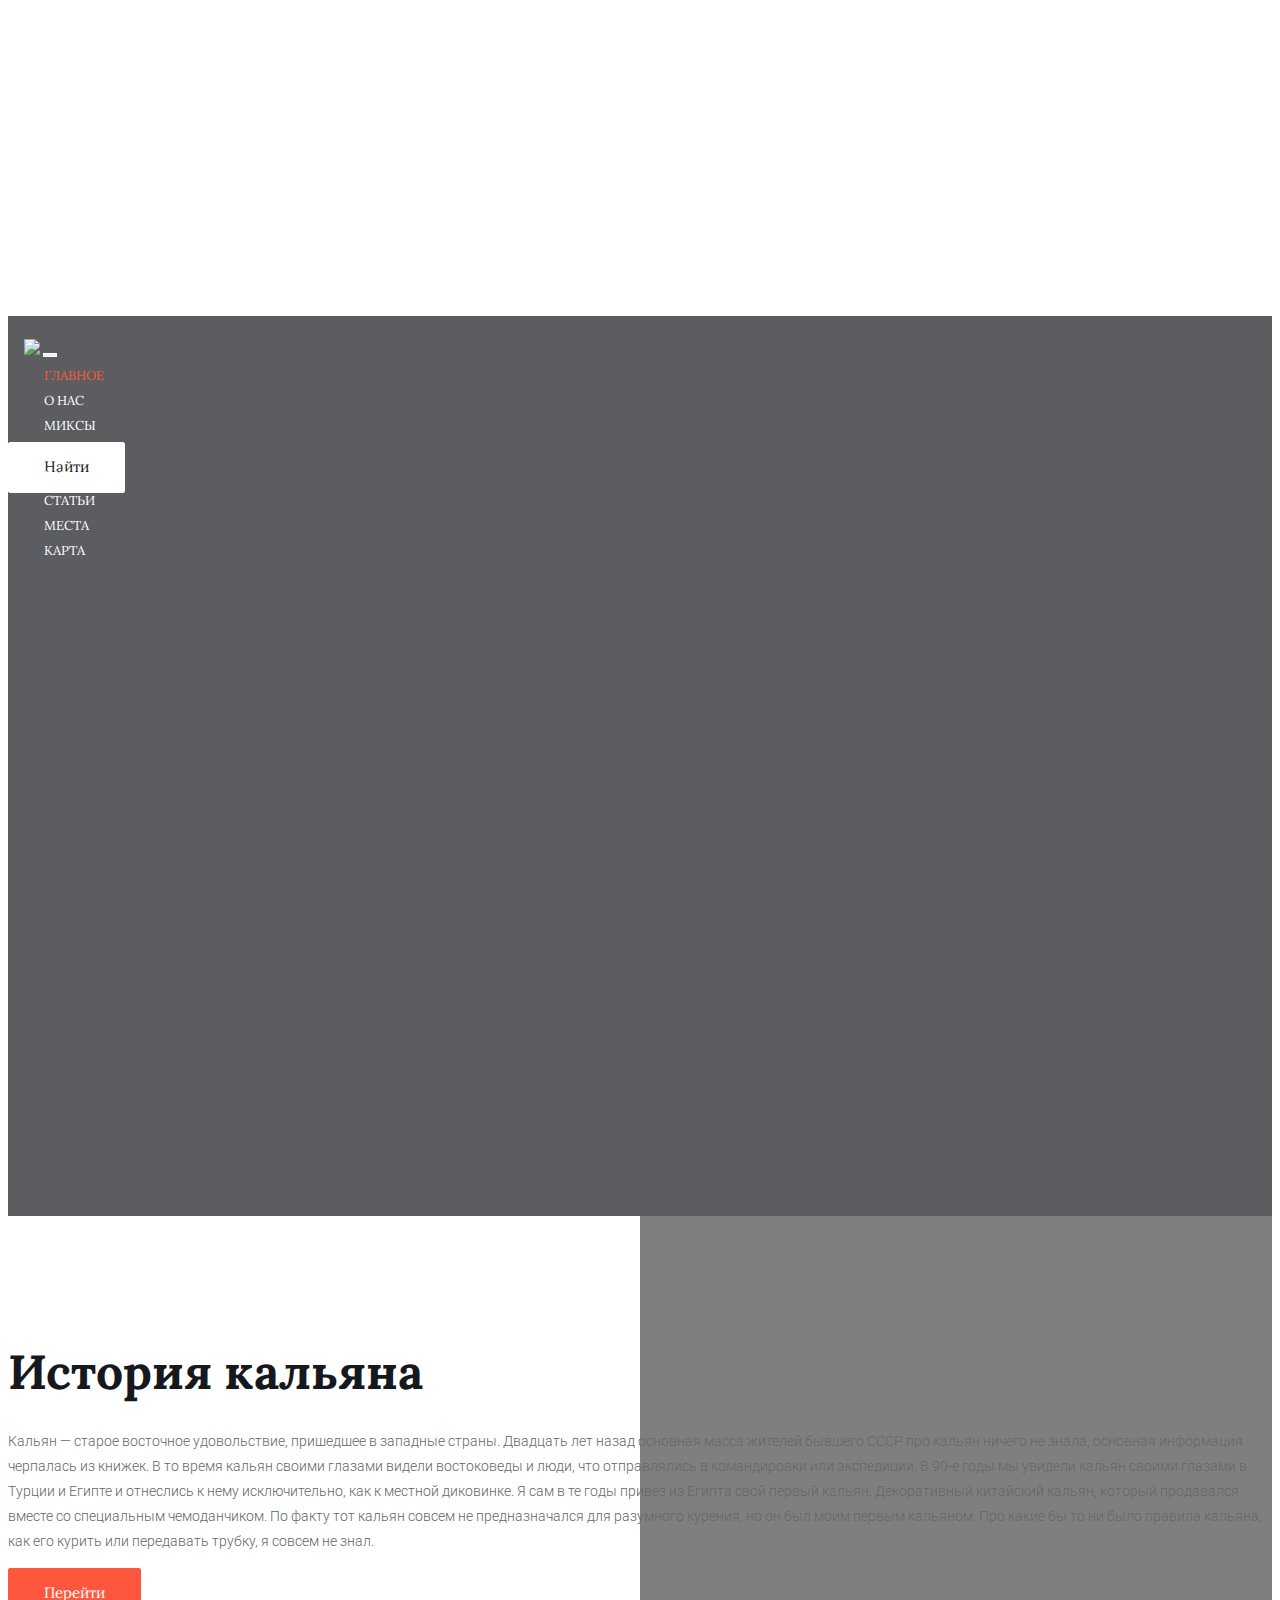
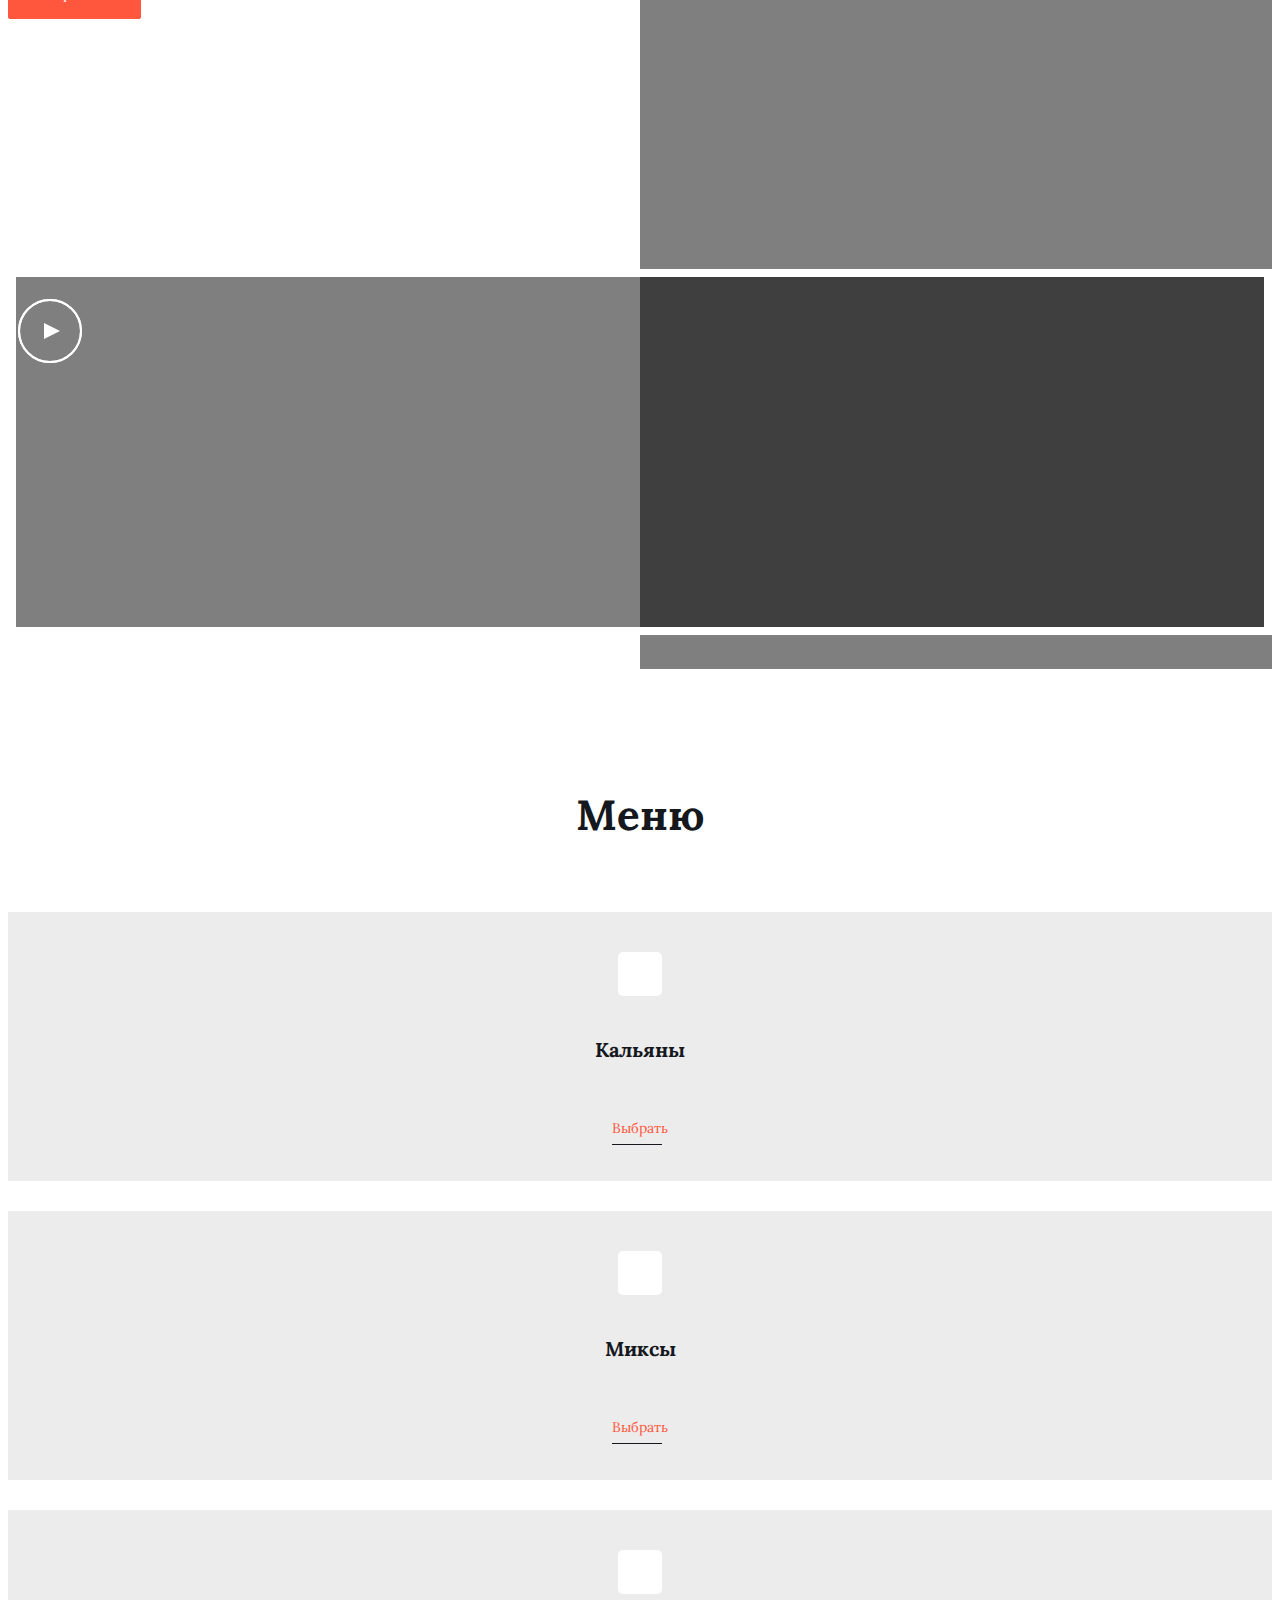
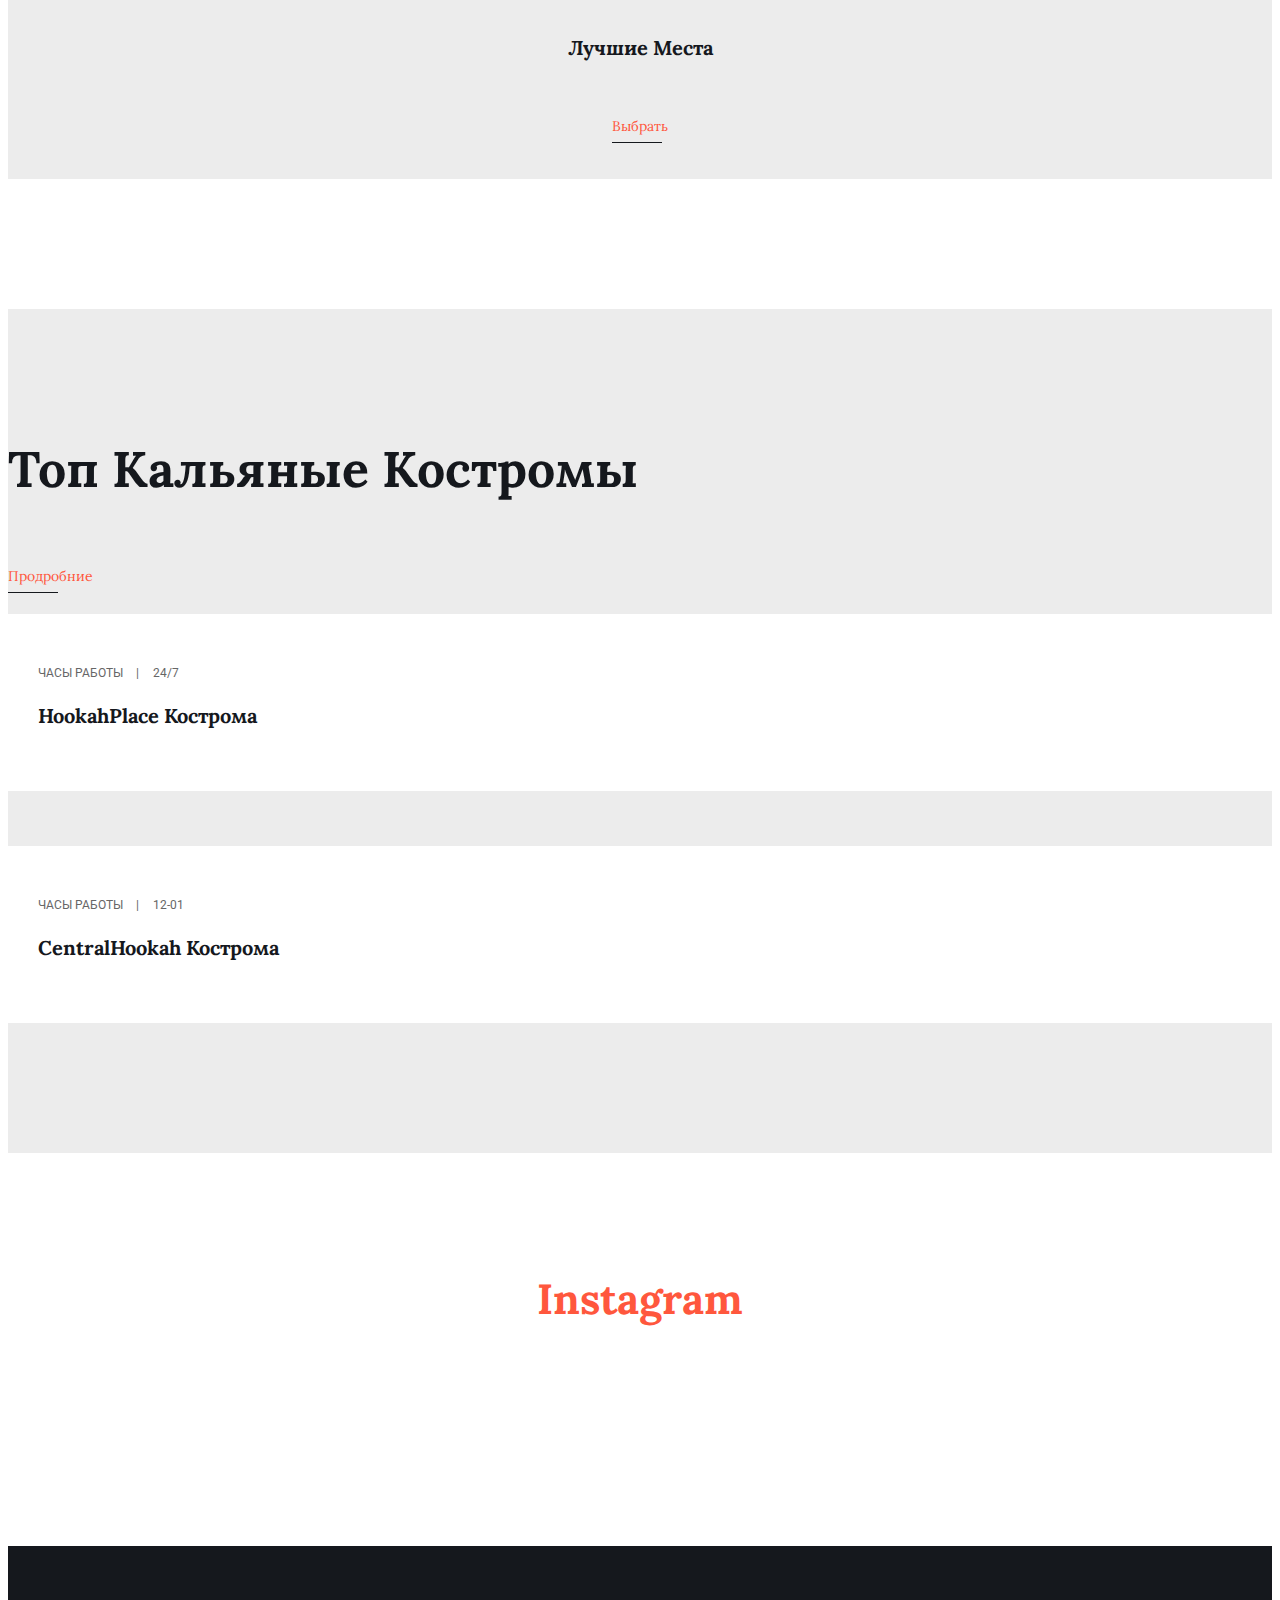
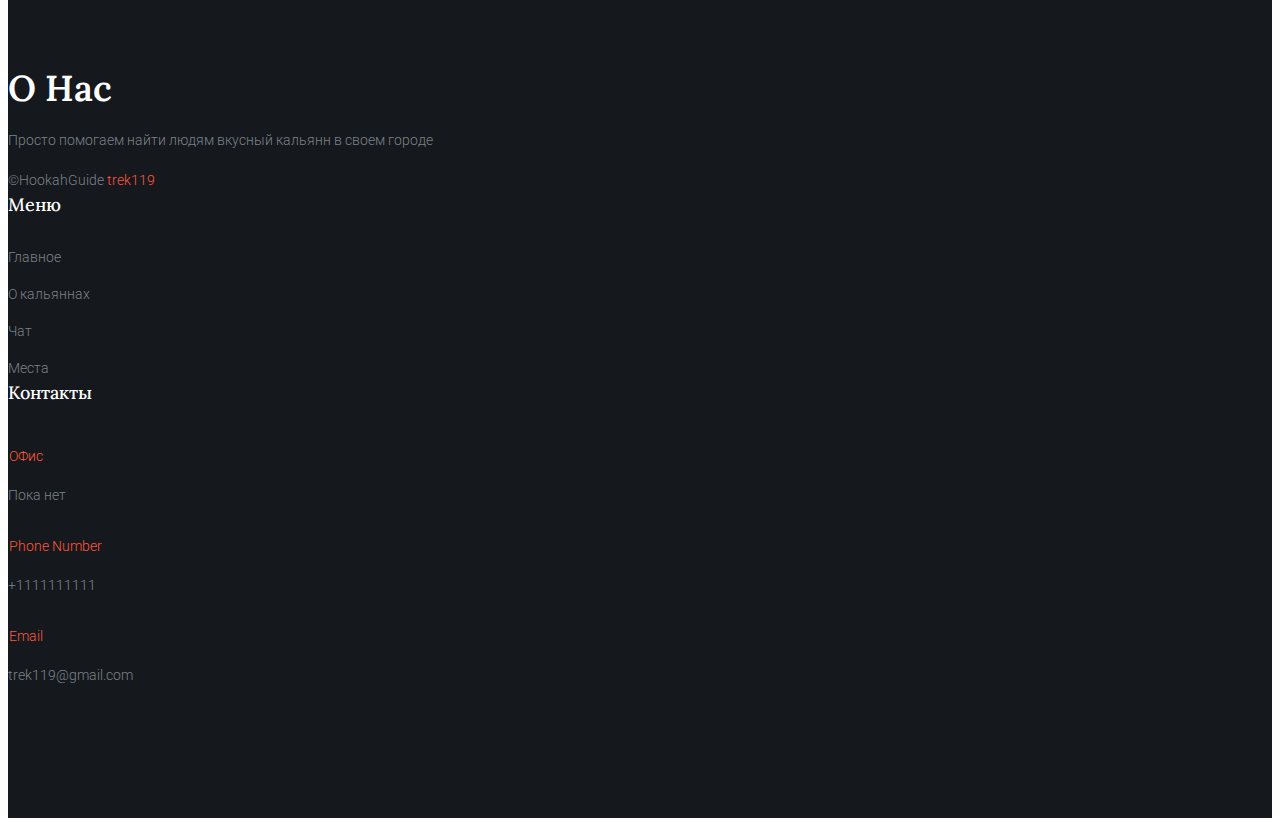
==== commit fa753fbe: "U" ====
--- a/index.html
+++ b/index.html
@@ -46,7 +46,7 @@
 
 				<div class="collapse navbar-collapse justify-content-end align-items-center" id="navbarSupportedContent">
 					<ul class="navbar-nav">
-						<li><a class="active" href="index.html">Галавное</a></li>
+						<li><a class="active" href="index.html">Главное</a></li>
 						<li><a href="about.html">О нас</a></li>
 						<li><a href="causes.html">Миксы</a></li>
 						<li><a href="event.html">Мастера</a></li>
--- a/css/main.css
+++ b/css/main.css
@@ -4384,5 +4384,17 @@
 	text-indent: 10mm;
 	line-height: 26px;
 	 padding: 15px;
+
+    font-size: 120%; /* Размер текста */ 
+	text-align:left;
+	word-spacing:2px;
+	text-indent: 9mm;
+	text-decoration-color: black;
+	line-height: 26px;
+	text-transform:capitalize;
 	
-}
+ 
+	
+
+	
+}
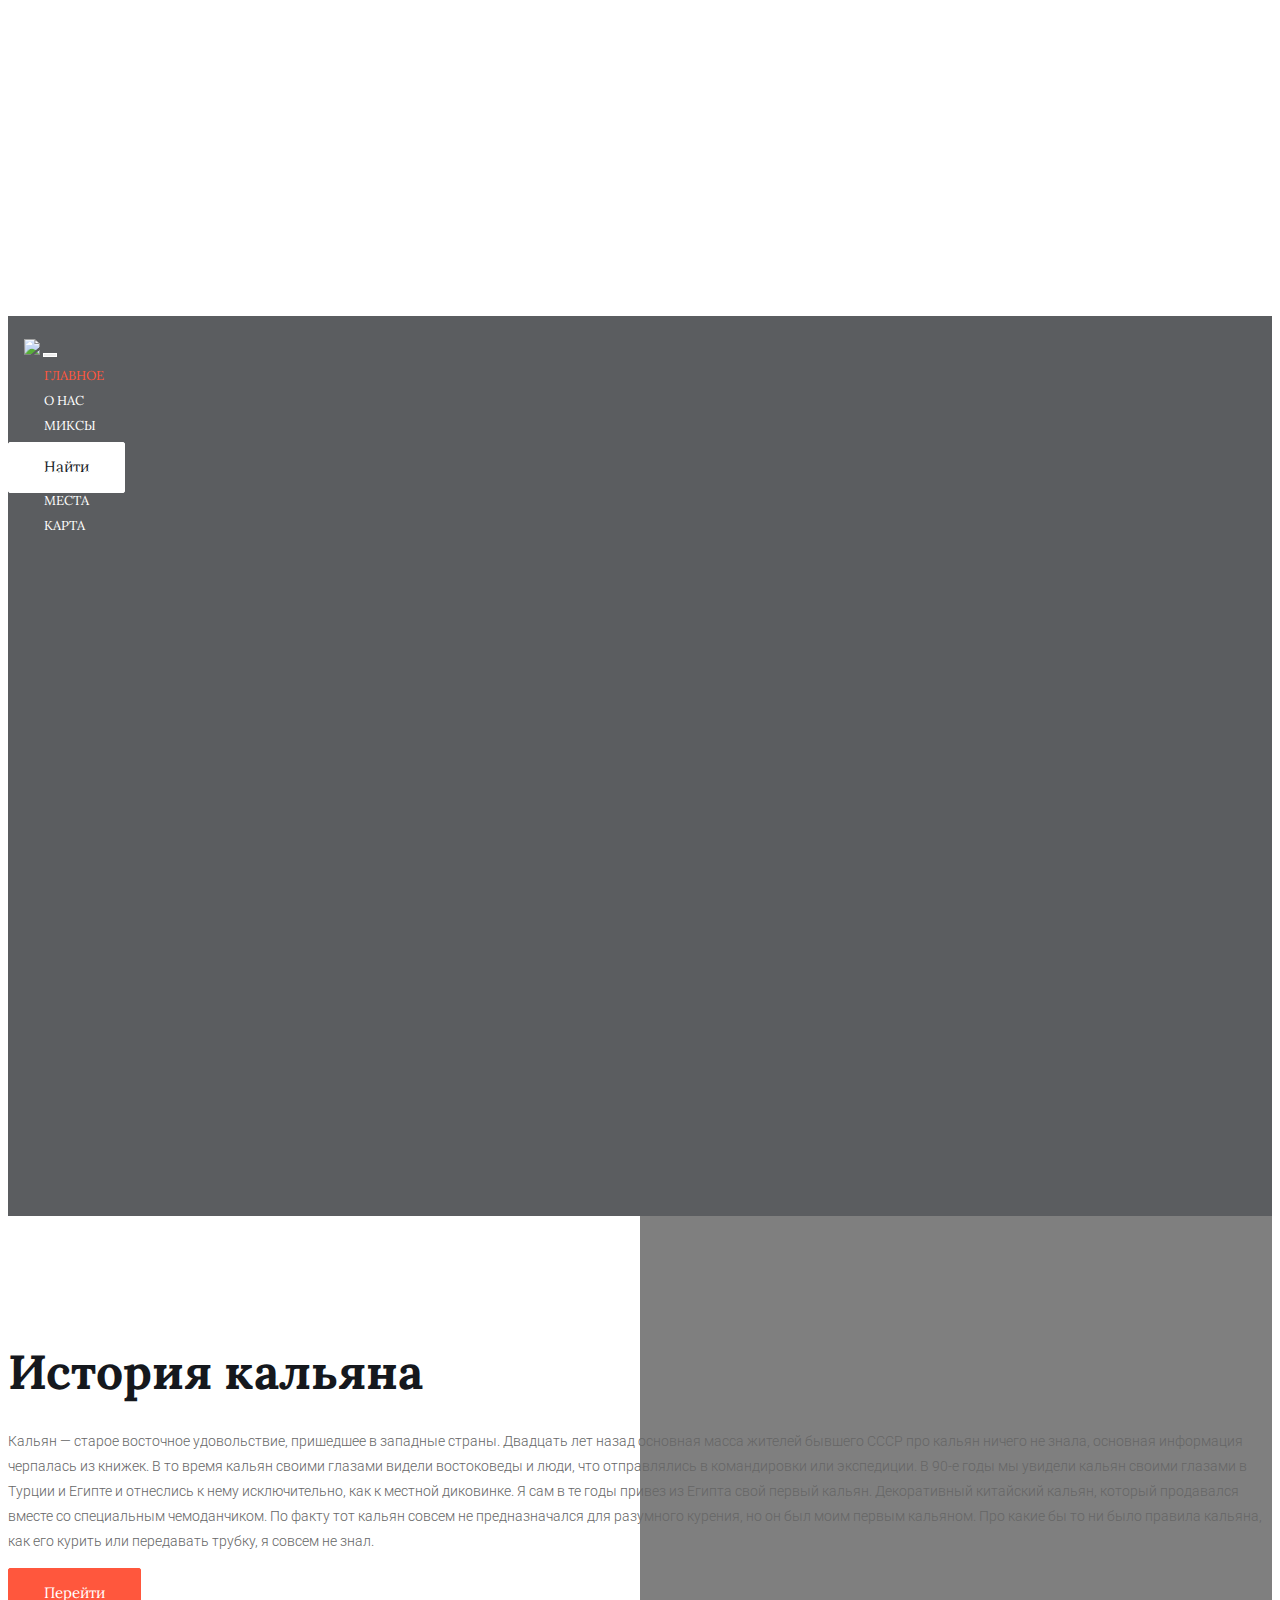
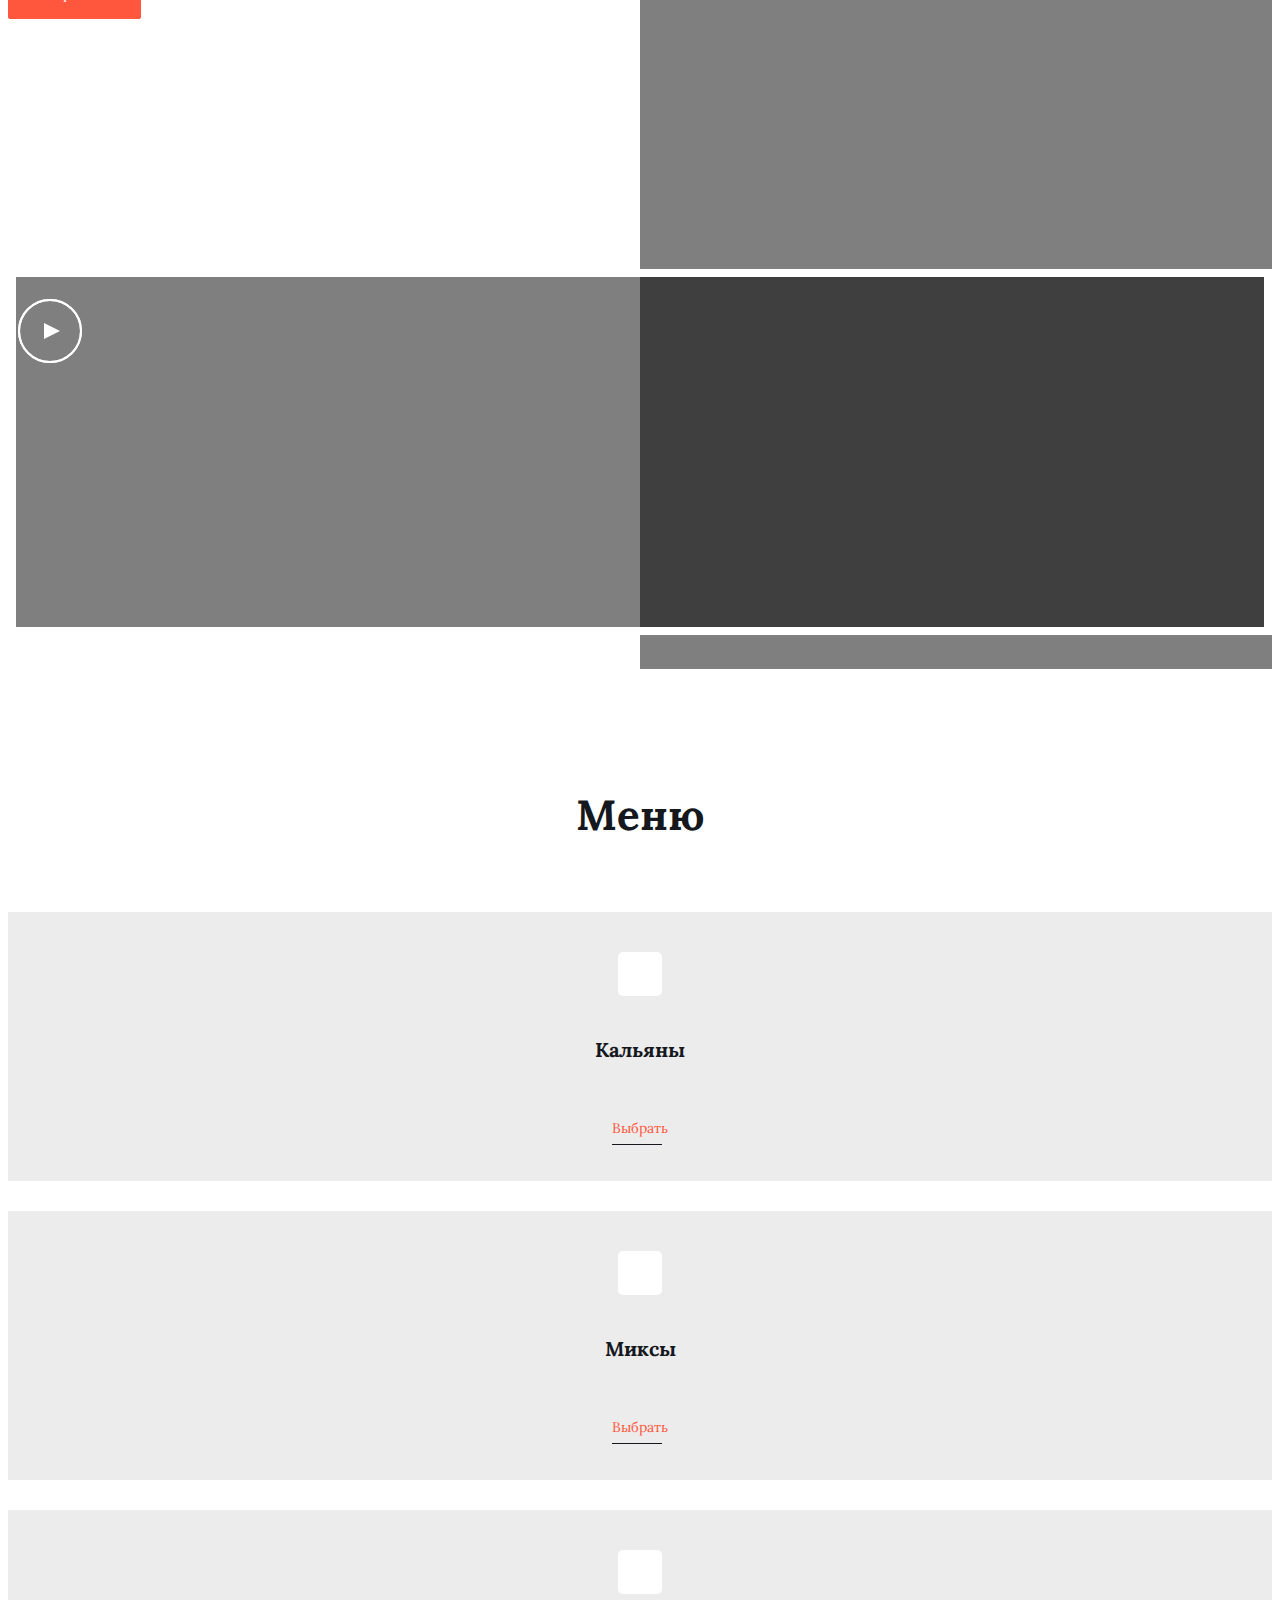
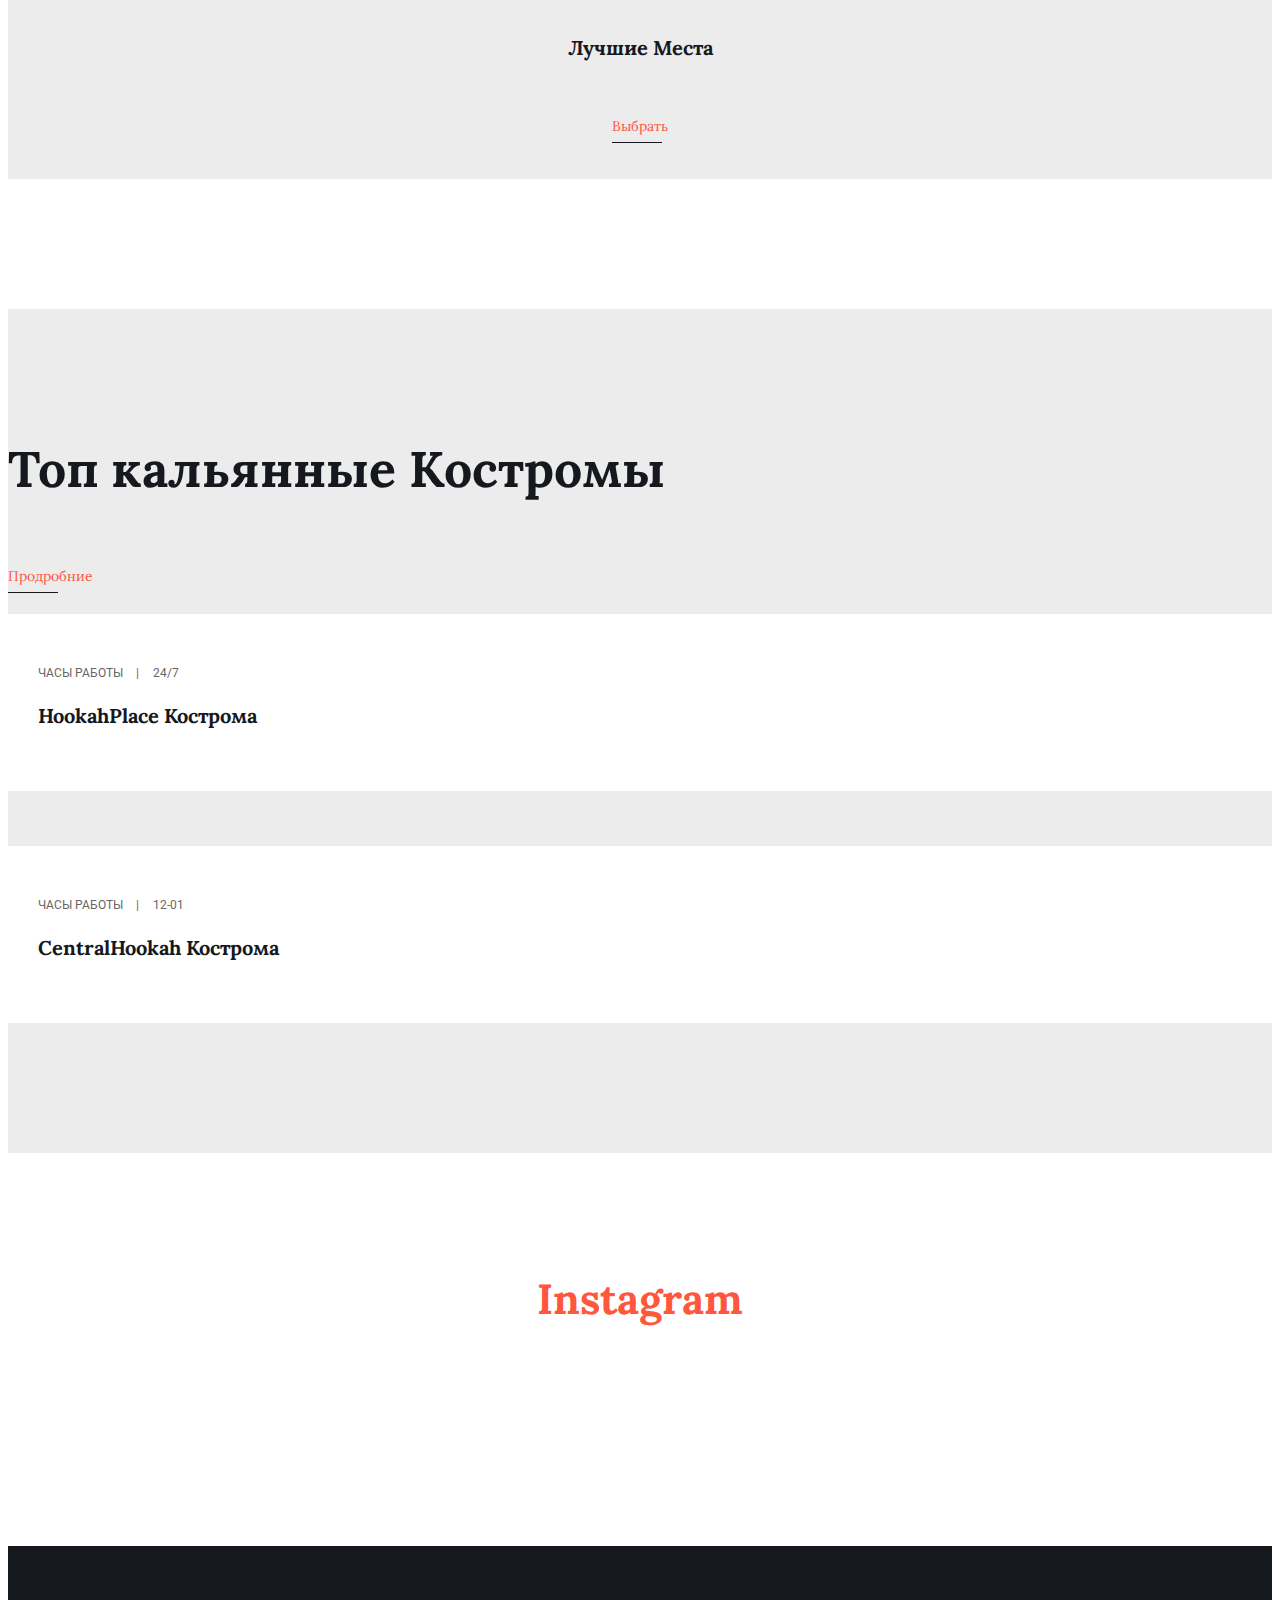
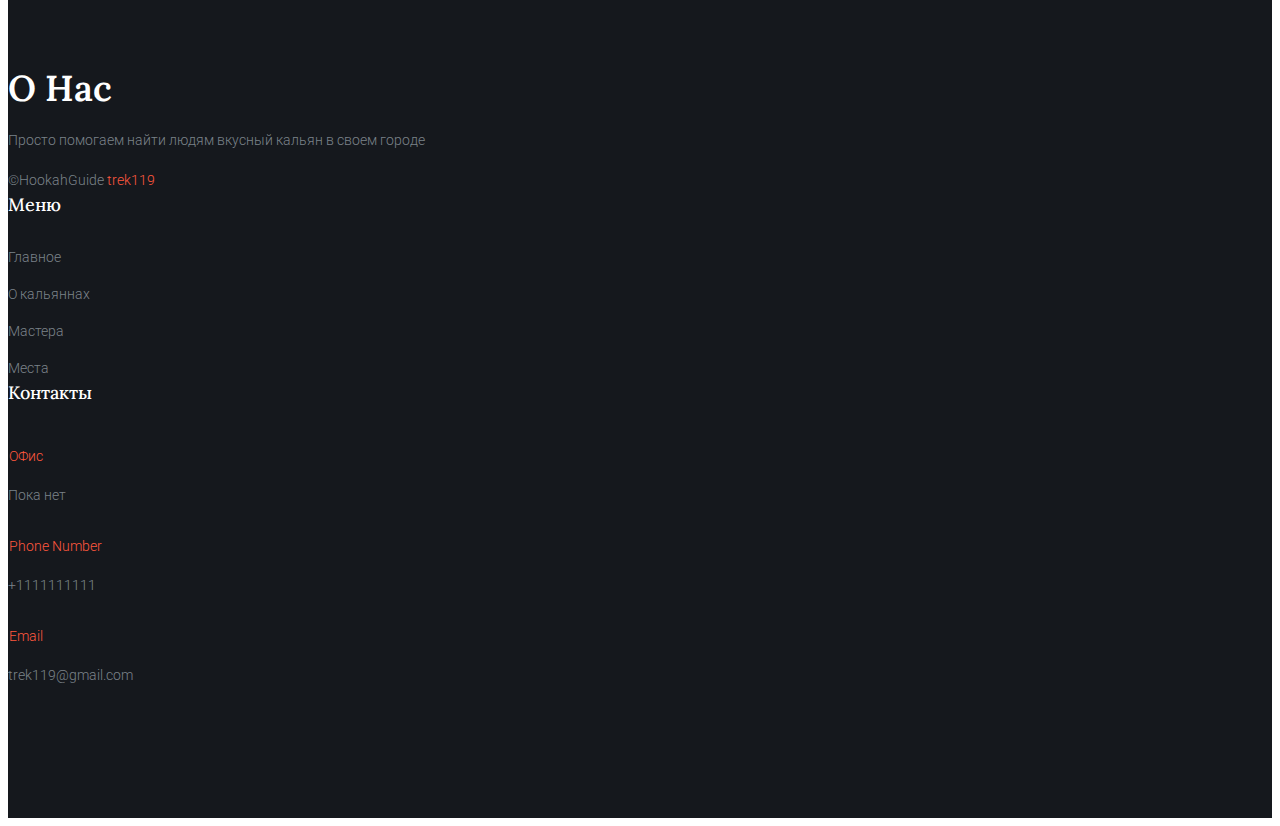
==== commit 749f3f8d: "up" ====
--- a/index.html
+++ b/index.html
@@ -50,13 +50,13 @@
 						<li><a href="about.html">О нас</a></li>
 						<li><a href="causes.html">Миксы</a></li>
 						<li><a href="event.html">Мастера</a></li>
-						<li><a href="chat.html">Чат</a></li>
+<!--						<li><a href="chat.html">Мастера</a></li>-->
 						<li class="dropdown">
 							<a class="dropdown-toggle" href="#" id="navbardrop" data-toggle="dropdown">
 								Статьи
 							</a>
 							<div class="dropdown-menu">
-								<a class="dropdown-item" href="event-details.html">История</a>
+<!--								<a class="dropdown-item" href="event-details.html">История</a>-->
 								<a class="dropdown-item" href="elements.html">Кальянны</a>
 							</div>
 						</li>
@@ -66,7 +66,7 @@
 							</a>
 							<div class="dropdown-menu">
 								<a class="dropdown-item" href="blog.html">О кальянных</a>
-								<a class="dropdown-item" href="blog-details.html">Кальяные Костромы</a>
+								<a class="dropdown-item" href="blog-details.html">кальянныеКостромы</a>
 							</div>
 						</li>
 						<li><a href="contact.html">Карта</a></li>
@@ -115,7 +115,7 @@
                                           у русских это самогонный аппарат, а у арабов - кальян.
 						</p>
 -->
-						<a href="event-details.html" class="primary-btn mt-5">
+						<a href="elements.html" class="primary-btn mt-5">
 							Перейти
 							<i class="ti-angle-right ml-1"></i>
 						</a>
@@ -283,7 +283,7 @@
 				<div class="col-lg-8">
 					<p class="top_text">Найти кальянную</p>
 					<div class="call-wrap mx-auto">
-						<h1>Лучшие кальяные твоего города</h1>
+						<h1>Лучшие кальянныетвоего города</h1>
 						 <a id="play-home-video" class="video-play-button" href="https://www.youtube.com/watch?v=fwfjsDsMuz8">
 									<span></span>
 								</a> 
@@ -483,7 +483,7 @@
 			<div class="row">
 				<div class="col-lg-4 col-md-12">
 					<div class="home-blog-left">
-						<h2>Топ Кальяные Костромы </h2>
+						<h2>Топ кальянные Костромы </h2>
 						<!--
 						<p>
 							Лучшие кальяны в Костроме
@@ -642,7 +642,7 @@
 						<div class="single-footer-widget tp_widgets">
 							<h4 class="footer_title large_title">О нас</h4>
 							<p>
-								Просто помогаем найти людям вкусный кальянн в своем городе
+								Просто помогаем найти людям вкусный кальян в своем городе
 							</p>
 							<p>
 								<!-- Link back to Colorlib can't be removed. Template is licensed under CC BY 3.0. -->
@@ -658,10 +658,10 @@
 						<div class="single-footer-widget tp_widgets">
 							<h4 class="footer_title">Меню</h4>
 							<ul class="list">
-								<li><a href="#">Главное</a></li>
-								<li><a href="#">О кальяннах</a></li>
-								<li><a href="#">Чат</a></li>
-								<li><a href="#">Места</a></li>
+								<li><a href="index.html">Главное</a></li>
+								<li><a href="elements.html">О кальяннах</a></li>
+								<li><a href="event.html">Мастера</a></li>
+								<li><a href="contact.html">Места</a></li>
 							</ul>
 						</div>
 					</div>
